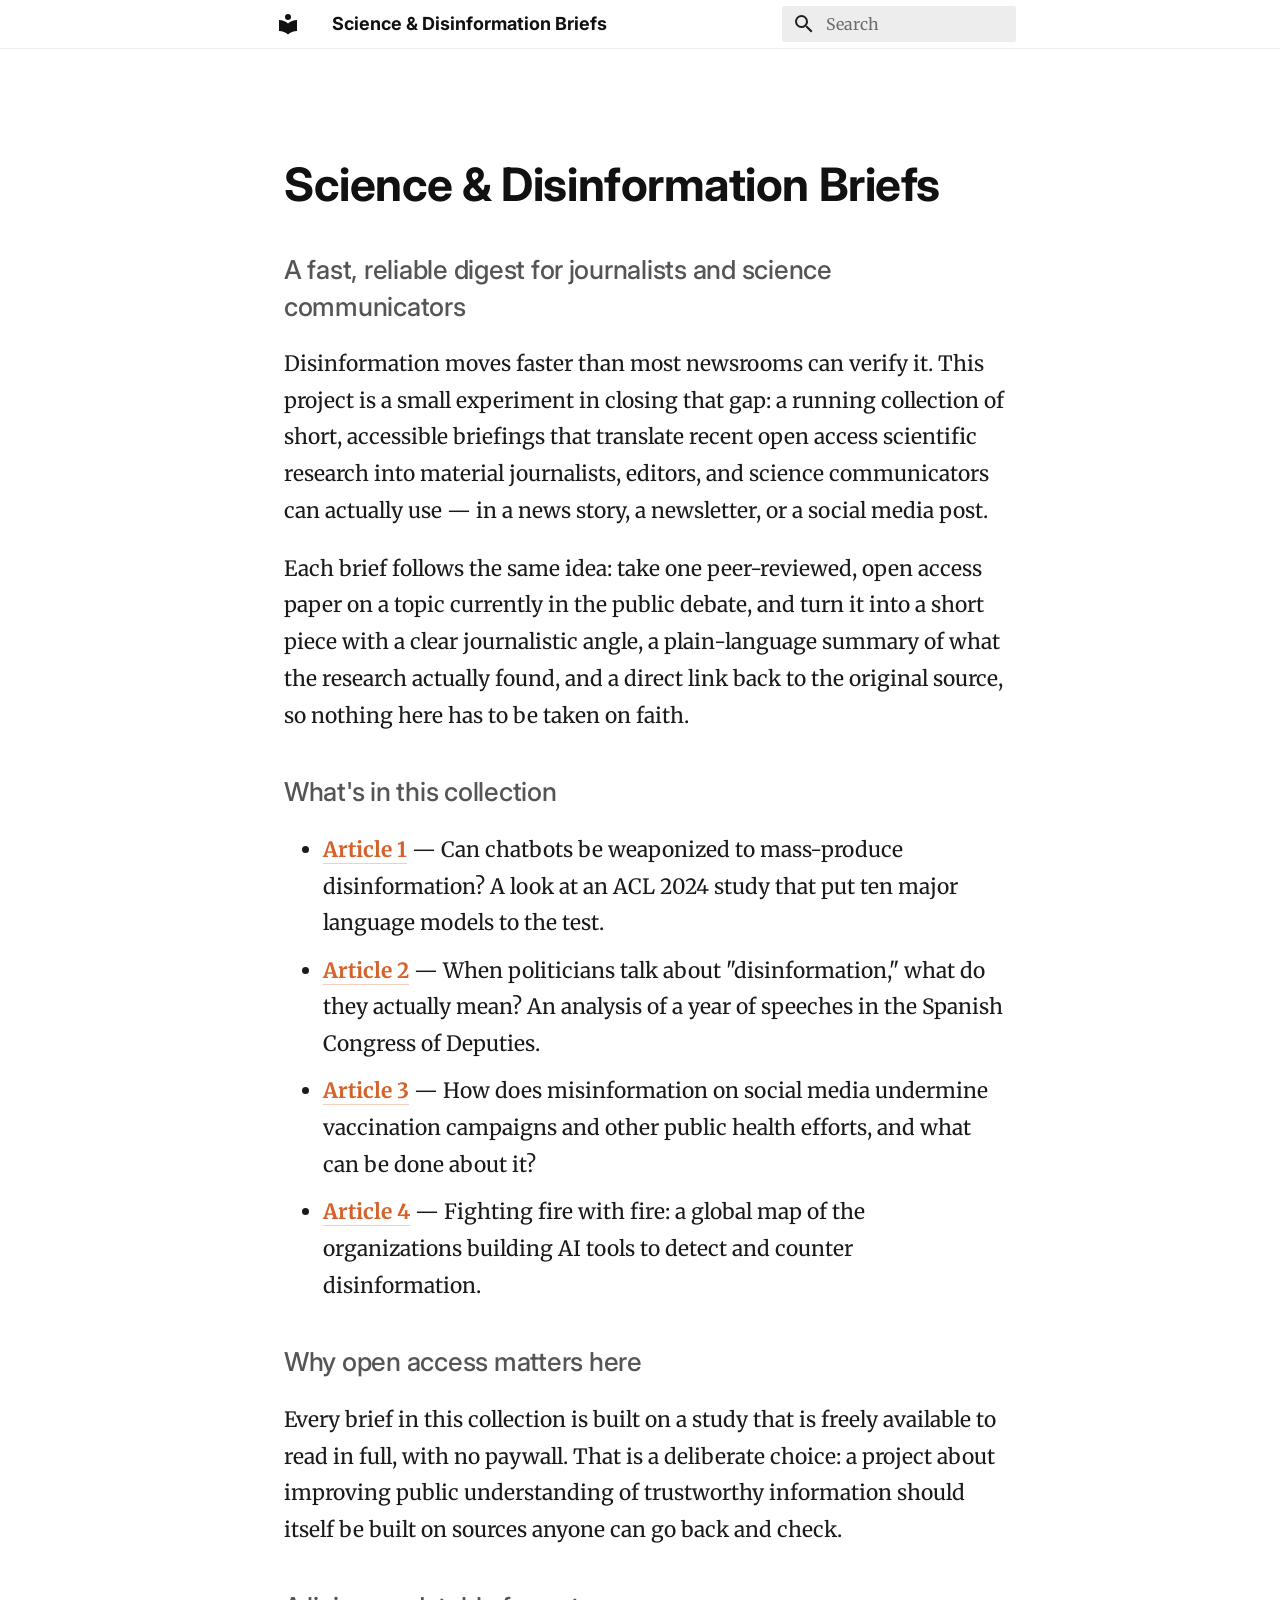
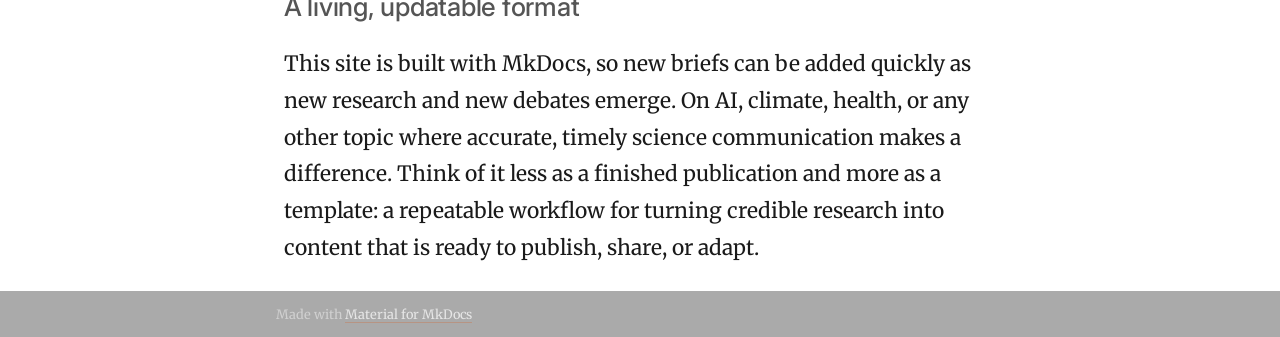
==== index.html @ df3f9911 "Deployed 6e0e4de with MkDocs version: 1.6.1" ====
<!doctype html>
<html lang="en" class="no-js">
  <head>
    
      <meta charset="utf-8">
      <meta name="viewport" content="width=device-width,initial-scale=1">
      
      
      
      
      
        <link rel="next" href="article1/">
      
      
        
      
      
      <link rel="icon" href="assets/images/favicon.png">
      <meta name="generator" content="mkdocs-1.6.1, mkdocs-material-9.7.6">
    
    
      
        <title>Science & Disinformation Briefs</title>
      
    
    
      <link rel="stylesheet" href="assets/stylesheets/main.484c7ddc.min.css">
      
        
        <link rel="stylesheet" href="assets/stylesheets/palette.ab4e12ef.min.css">
      
      


    
    
      
    
    
      
        
        
        <link rel="preconnect" href="https://fonts.gstatic.com" crossorigin>
        <link rel="stylesheet" href="https://fonts.googleapis.com/css?family=Merriweather:300,300i,400,400i,700,700i%7CRoboto+Mono:400,400i,700,700i&display=fallback">
        <style>:root{--md-text-font:"Merriweather";--md-code-font:"Roboto Mono"}</style>
      
    
    
      <link rel="stylesheet" href="css/substack.css">
    
    <script>__md_scope=new URL(".",location),__md_hash=e=>[...e].reduce(((e,_)=>(e<<5)-e+_.charCodeAt(0)),0),__md_get=(e,_=localStorage,t=__md_scope)=>JSON.parse(_.getItem(t.pathname+"."+e)),__md_set=(e,_,t=localStorage,a=__md_scope)=>{try{t.setItem(a.pathname+"."+e,JSON.stringify(_))}catch(e){}}</script>
    
      

    
    
  </head>
  
  
    
    
      
    
    
    
    
    <body dir="ltr" data-md-color-scheme="default" data-md-color-primary="white" data-md-color-accent="orange">
  
    
    <input class="md-toggle" data-md-toggle="drawer" type="checkbox" id="__drawer" autocomplete="off">
    <input class="md-toggle" data-md-toggle="search" type="checkbox" id="__search" autocomplete="off">
    <label class="md-overlay" for="__drawer"></label>
    <div data-md-component="skip">
      
        
        <a href="#science-disinformation-briefs" class="md-skip">
          Skip to content
        </a>
      
    </div>
    <div data-md-component="announce">
      
    </div>
    
    
      

  

<header class="md-header md-header--shadow" data-md-component="header">
  <nav class="md-header__inner md-grid" aria-label="Header">
    <a href="." title="Science &amp; Disinformation Briefs" class="md-header__button md-logo" aria-label="Science & Disinformation Briefs" data-md-component="logo">
      
  
  <svg xmlns="http://www.w3.org/2000/svg" viewBox="0 0 24 24"><path d="M12 8a3 3 0 0 0 3-3 3 3 0 0 0-3-3 3 3 0 0 0-3 3 3 3 0 0 0 3 3m0 3.54C9.64 9.35 6.5 8 3 8v11c3.5 0 6.64 1.35 9 3.54 2.36-2.19 5.5-3.54 9-3.54V8c-3.5 0-6.64 1.35-9 3.54"/></svg>

    </a>
    <label class="md-header__button md-icon" for="__drawer">
      
      <svg xmlns="http://www.w3.org/2000/svg" viewBox="0 0 24 24"><path d="M3 6h18v2H3zm0 5h18v2H3zm0 5h18v2H3z"/></svg>
    </label>
    <div class="md-header__title" data-md-component="header-title">
      <div class="md-header__ellipsis">
        <div class="md-header__topic">
          <span class="md-ellipsis">
            Science & Disinformation Briefs
          </span>
        </div>
        <div class="md-header__topic" data-md-component="header-topic">
          <span class="md-ellipsis">
            
              Home
            
          </span>
        </div>
      </div>
    </div>
    
      
        <form class="md-header__option" data-md-component="palette">
  
    
    
    
    <input class="md-option" data-md-color-media="" data-md-color-scheme="default" data-md-color-primary="white" data-md-color-accent="orange"  aria-hidden="true"  type="radio" name="__palette" id="__palette_0">
    
  
</form>
      
    
    
      <script>var palette=__md_get("__palette");if(palette&&palette.color){if("(prefers-color-scheme)"===palette.color.media){var media=matchMedia("(prefers-color-scheme: light)"),input=document.querySelector(media.matches?"[data-md-color-media='(prefers-color-scheme: light)']":"[data-md-color-media='(prefers-color-scheme: dark)']");palette.color.media=input.getAttribute("data-md-color-media"),palette.color.scheme=input.getAttribute("data-md-color-scheme"),palette.color.primary=input.getAttribute("data-md-color-primary"),palette.color.accent=input.getAttribute("data-md-color-accent")}for(var[key,value]of Object.entries(palette.color))document.body.setAttribute("data-md-color-"+key,value)}</script>
    
    
    
      
      
        <label class="md-header__button md-icon" for="__search">
          
          <svg xmlns="http://www.w3.org/2000/svg" viewBox="0 0 24 24"><path d="M9.5 3A6.5 6.5 0 0 1 16 9.5c0 1.61-.59 3.09-1.56 4.23l.27.27h.79l5 5-1.5 1.5-5-5v-.79l-.27-.27A6.52 6.52 0 0 1 9.5 16 6.5 6.5 0 0 1 3 9.5 6.5 6.5 0 0 1 9.5 3m0 2C7 5 5 7 5 9.5S7 14 9.5 14 14 12 14 9.5 12 5 9.5 5"/></svg>
        </label>
        <div class="md-search" data-md-component="search" role="dialog">
  <label class="md-search__overlay" for="__search"></label>
  <div class="md-search__inner" role="search">
    <form class="md-search__form" name="search">
      <input type="text" class="md-search__input" name="query" aria-label="Search" placeholder="Search" autocapitalize="off" autocorrect="off" autocomplete="off" spellcheck="false" data-md-component="search-query" required>
      <label class="md-search__icon md-icon" for="__search">
        
        <svg xmlns="http://www.w3.org/2000/svg" viewBox="0 0 24 24"><path d="M9.5 3A6.5 6.5 0 0 1 16 9.5c0 1.61-.59 3.09-1.56 4.23l.27.27h.79l5 5-1.5 1.5-5-5v-.79l-.27-.27A6.52 6.52 0 0 1 9.5 16 6.5 6.5 0 0 1 3 9.5 6.5 6.5 0 0 1 9.5 3m0 2C7 5 5 7 5 9.5S7 14 9.5 14 14 12 14 9.5 12 5 9.5 5"/></svg>
        
        <svg xmlns="http://www.w3.org/2000/svg" viewBox="0 0 24 24"><path d="M20 11v2H8l5.5 5.5-1.42 1.42L4.16 12l7.92-7.92L13.5 5.5 8 11z"/></svg>
      </label>
      <nav class="md-search__options" aria-label="Search">
        
        <button type="reset" class="md-search__icon md-icon" title="Clear" aria-label="Clear" tabindex="-1">
          
          <svg xmlns="http://www.w3.org/2000/svg" viewBox="0 0 24 24"><path d="M19 6.41 17.59 5 12 10.59 6.41 5 5 6.41 10.59 12 5 17.59 6.41 19 12 13.41 17.59 19 19 17.59 13.41 12z"/></svg>
        </button>
      </nav>
      
    </form>
    <div class="md-search__output">
      <div class="md-search__scrollwrap" tabindex="0" data-md-scrollfix>
        <div class="md-search-result" data-md-component="search-result">
          <div class="md-search-result__meta">
            Initializing search
          </div>
          <ol class="md-search-result__list" role="presentation"></ol>
        </div>
      </div>
    </div>
  </div>
</div>
      
    
    
  </nav>
  
</header>
    
    <div class="md-container" data-md-component="container">
      
      
        
          
        
      
      <main class="md-main" data-md-component="main">
        <div class="md-main__inner md-grid">
          
            
              
              <div class="md-sidebar md-sidebar--primary" data-md-component="sidebar" data-md-type="navigation" >
                <div class="md-sidebar__scrollwrap">
                  <div class="md-sidebar__inner">
                    



  

<nav class="md-nav md-nav--primary md-nav--integrated" aria-label="Navigation" data-md-level="0">
  <label class="md-nav__title" for="__drawer">
    <a href="." title="Science &amp; Disinformation Briefs" class="md-nav__button md-logo" aria-label="Science & Disinformation Briefs" data-md-component="logo">
      
  
  <svg xmlns="http://www.w3.org/2000/svg" viewBox="0 0 24 24"><path d="M12 8a3 3 0 0 0 3-3 3 3 0 0 0-3-3 3 3 0 0 0-3 3 3 3 0 0 0 3 3m0 3.54C9.64 9.35 6.5 8 3 8v11c3.5 0 6.64 1.35 9 3.54 2.36-2.19 5.5-3.54 9-3.54V8c-3.5 0-6.64 1.35-9 3.54"/></svg>

    </a>
    Science & Disinformation Briefs
  </label>
  
  <ul class="md-nav__list" data-md-scrollfix>
    
      
      
  
  
    
  
  
  
    <li class="md-nav__item md-nav__item--active">
      
      <input class="md-nav__toggle md-toggle" type="checkbox" id="__toc">
      
      
        
      
      
        <label class="md-nav__link md-nav__link--active" for="__toc">
          
  
  
  <span class="md-ellipsis">
    
  
    Home
  

    
  </span>
  
  

          <span class="md-nav__icon md-icon"></span>
        </label>
      
      <a href="." class="md-nav__link md-nav__link--active">
        
  
  
  <span class="md-ellipsis">
    
  
    Home
  

    
  </span>
  
  

      </a>
      
        

<nav class="md-nav md-nav--secondary" aria-label="Table of contents">
  
  
  
    
  
  
    <label class="md-nav__title" for="__toc">
      <span class="md-nav__icon md-icon"></span>
      Table of contents
    </label>
    <ul class="md-nav__list" data-md-component="toc" data-md-scrollfix>
      
        <li class="md-nav__item">
  <a href="#a-fast-reliable-digest-for-journalists-and-science-communicators" class="md-nav__link">
    <span class="md-ellipsis">
      
        A fast, reliable digest for journalists and science communicators
      
    </span>
  </a>
  
</li>
      
        <li class="md-nav__item">
  <a href="#whats-in-this-collection" class="md-nav__link">
    <span class="md-ellipsis">
      
        What's in this collection
      
    </span>
  </a>
  
</li>
      
        <li class="md-nav__item">
  <a href="#why-open-access-matters-here" class="md-nav__link">
    <span class="md-ellipsis">
      
        Why open access matters here
      
    </span>
  </a>
  
</li>
      
        <li class="md-nav__item">
  <a href="#a-living-updatable-format" class="md-nav__link">
    <span class="md-ellipsis">
      
        A living, updatable format
      
    </span>
  </a>
  
</li>
      
    </ul>
  
</nav>
      
    </li>
  

    
      
      
  
  
  
  
    <li class="md-nav__item">
      <a href="article1/" class="md-nav__link">
        
  
  
  <span class="md-ellipsis">
    
  
    Article 1
  

    
  </span>
  
  

      </a>
    </li>
  

    
      
      
  
  
  
  
    <li class="md-nav__item">
      <a href="article2/" class="md-nav__link">
        
  
  
  <span class="md-ellipsis">
    
  
    Article 2
  

    
  </span>
  
  

      </a>
    </li>
  

    
      
      
  
  
  
  
    <li class="md-nav__item">
      <a href="article3/" class="md-nav__link">
        
  
  
  <span class="md-ellipsis">
    
  
    Article 3
  

    
  </span>
  
  

      </a>
    </li>
  

    
      
      
  
  
  
  
    <li class="md-nav__item">
      <a href="article4/" class="md-nav__link">
        
  
  
  <span class="md-ellipsis">
    
  
    Article 4
  

    
  </span>
  
  

      </a>
    </li>
  

    
  </ul>
</nav>
                  </div>
                </div>
              </div>
            
            
          
          
            <div class="md-content" data-md-component="content">
              
              <article class="md-content__inner md-typeset">
                
                  



<h1 id="science-disinformation-briefs">Science &amp; Disinformation Briefs</h1>
<h2 id="a-fast-reliable-digest-for-journalists-and-science-communicators">A fast, reliable digest for journalists and science communicators</h2>
<p>Disinformation moves faster than most newsrooms can verify it. This project is a small experiment in closing that gap: a running collection of short, accessible briefings that translate recent open access scientific research into material journalists, editors, and science communicators can actually use — in a news story, a newsletter, or a social media post.</p>
<p>Each brief follows the same idea: take one peer-reviewed, open access paper on a topic currently in the public debate, and turn it into a short piece with a clear journalistic angle, a plain-language summary of what the research actually found, and a direct link back to the original source, so nothing here has to be taken on faith.</p>
<h2 id="whats-in-this-collection">What's in this collection</h2>
<ul>
<li><strong><a href="article1/">Article 1</a></strong> — Can chatbots be weaponized to mass-produce disinformation? A look at an ACL 2024 study that put ten major language models to the test.</li>
<li><strong><a href="article2/">Article 2</a></strong> — When politicians talk about "disinformation," what do they actually mean? An analysis of a year of speeches in the Spanish Congress of Deputies.</li>
<li><strong><a href="article3/">Article 3</a></strong> — How does misinformation on social media undermine vaccination campaigns and other public health efforts, and what can be done about it?</li>
<li><strong><a href="article4/">Article 4</a></strong> — Fighting fire with fire: a global map of the organizations building AI tools to detect and counter disinformation.</li>
</ul>
<h2 id="why-open-access-matters-here">Why open access matters here</h2>
<p>Every brief in this collection is built on a study that is freely available to read in full, with no paywall. That is a deliberate choice: a project about improving public understanding of trustworthy information should itself be built on sources anyone can go back and check.</p>
<h2 id="a-living-updatable-format">A living, updatable format</h2>
<p>This site is built with MkDocs, so new briefs can be added quickly as new research and new debates emerge. On AI, climate, health, or any other topic where accurate, timely science communication makes a difference. Think of it less as a finished publication and more as a template: a repeatable workflow for turning credible research into content that is ready to publish, share, or adapt.</p>












                
              </article>
            </div>
          
          
<script>var target=document.getElementById(location.hash.slice(1));target&&target.name&&(target.checked=target.name.startsWith("__tabbed_"))</script>
        </div>
        
      </main>
      
        <footer class="md-footer">
  
  <div class="md-footer-meta md-typeset">
    <div class="md-footer-meta__inner md-grid">
      <div class="md-copyright">
  
  
    Made with
    <a href="https://squidfunk.github.io/mkdocs-material/" target="_blank" rel="noopener">
      Material for MkDocs
    </a>
  
</div>
      
    </div>
  </div>
</footer>
      
    </div>
    <div class="md-dialog" data-md-component="dialog">
      <div class="md-dialog__inner md-typeset"></div>
    </div>
    
    
    
      
      
      <script id="__config" type="application/json">{"annotate": null, "base": ".", "features": ["navigation.sections", "toc.integrate", "content.code.copy"], "search": "assets/javascripts/workers/search.2c215733.min.js", "tags": null, "translations": {"clipboard.copied": "Copied to clipboard", "clipboard.copy": "Copy to clipboard", "search.result.more.one": "1 more on this page", "search.result.more.other": "# more on this page", "search.result.none": "No matching documents", "search.result.one": "1 matching document", "search.result.other": "# matching documents", "search.result.placeholder": "Type to start searching", "search.result.term.missing": "Missing", "select.version": "Select version"}, "version": null}</script>
    
    
      <script src="assets/javascripts/bundle.79ae519e.min.js"></script>
      
    
  </body>
</html>
---- assets/stylesheets/main.484c7ddc.min.css ----
@charset "UTF-8";html{-webkit-text-size-adjust:none;-moz-text-size-adjust:none;text-size-adjust:none;box-sizing:border-box}*,:after,:before{box-sizing:inherit}@media (prefers-reduced-motion){*,:after,:before{transition:none!important}}body{margin:0}a,button,input,label{-webkit-tap-highlight-color:transparent}a{color:inherit;text-decoration:none}hr{border:0;box-sizing:initial;display:block;height:.05rem;overflow:visible;padding:0}small{font-size:80%}sub,sup{line-height:1em}img{border-style:none}table{border-collapse:initial;border-spacing:0}td,th{font-weight:400;vertical-align:top}button{background:#0000;border:0;font-family:inherit;font-size:inherit;margin:0;padding:0}input{border:0;outline:none}:root{--md-primary-fg-color:#4051b5;--md-primary-fg-color--light:#5d6cc0;--md-primary-fg-color--dark:#303fa1;--md-primary-bg-color:#fff;--md-primary-bg-color--light:#ffffffb3;--md-accent-fg-color:#526cfe;--md-accent-fg-color--transparent:#526cfe1a;--md-accent-bg-color:#fff;--md-accent-bg-color--light:#ffffffb3}[data-md-color-scheme=default]{color-scheme:light}[data-md-color-scheme=default] img[src$="#gh-dark-mode-only"],[data-md-color-scheme=default] img[src$="#only-dark"]{display:none}:root,[data-md-color-scheme=default]{--md-hue:225deg;--md-default-fg-color:#000000de;--md-default-fg-color--light:#0000008a;--md-default-fg-color--lighter:#00000052;--md-default-fg-color--lightest:#00000012;--md-default-bg-color:#fff;--md-default-bg-color--light:#ffffffb3;--md-default-bg-color--lighter:#ffffff4d;--md-default-bg-color--lightest:#ffffff1f;--md-code-fg-color:#36464e;--md-code-bg-color:#f5f5f5;--md-code-bg-color--light:#f5f5f5b3;--md-code-bg-color--lighter:#f5f5f54d;--md-code-hl-color:#4287ff;--md-code-hl-color--light:#4287ff1a;--md-code-hl-number-color:#d52a2a;--md-code-hl-special-color:#db1457;--md-code-hl-function-color:#a846b9;--md-code-hl-constant-color:#6e59d9;--md-code-hl-keyword-color:#3f6ec6;--md-code-hl-string-color:#1c7d4d;--md-code-hl-name-color:var(--md-code-fg-color);--md-code-hl-operator-color:var(--md-default-fg-color--light);--md-code-hl-punctuation-color:var(--md-default-fg-color--light);--md-code-hl-comment-color:var(--md-default-fg-color--light);--md-code-hl-generic-color:var(--md-default-fg-color--light);--md-code-hl-variable-color:var(--md-default-fg-color--light);--md-typeset-color:var(--md-default-fg-color);--md-typeset-a-color:var(--md-primary-fg-color);--md-typeset-del-color:#f5503d26;--md-typeset-ins-color:#0bd57026;--md-typeset-kbd-color:#fafafa;--md-typeset-kbd-accent-color:#fff;--md-typeset-kbd-border-color:#b8b8b8;--md-typeset-mark-color:#ffff0080;--md-typeset-table-color:#0000001f;--md-typeset-table-color--light:rgba(0,0,0,.035);--md-admonition-fg-color:var(--md-default-fg-color);--md-admonition-bg-color:var(--md-default-bg-color);--md-warning-fg-color:#000000de;--md-warning-bg-color:#ff9;--md-footer-fg-color:#fff;--md-footer-fg-color--light:#ffffffb3;--md-footer-fg-color--lighter:#ffffff73;--md-footer-bg-color:#000000de;--md-footer-bg-color--dark:#00000052;--md-shadow-z1:0 0.2rem 0.5rem #0000000d,0 0 0.05rem #0000001a;--md-shadow-z2:0 0.2rem 0.5rem #0000001a,0 0 0.05rem #00000040;--md-shadow-z3:0 0.2rem 0.5rem #0003,0 0 0.05rem #00000059}.md-icon svg{fill:currentcolor;display:block;height:1.2rem;width:1.2rem}body{-webkit-font-smoothing:antialiased;-moz-osx-font-smoothing:grayscale;--md-text-font-family:var(--md-text-font,_),-apple-system,BlinkMacSystemFont,Helvetica,Arial,sans-serif;--md-code-font-family:var(--md-code-font,_),SFMono-Regular,Consolas,Menlo,monospace}aside,body,input{font-feature-settings:"kern","liga";color:var(--md-typeset-color);font-family:var(--md-text-font-family)}code,kbd,pre{font-feature-settings:"kern";font-family:var(--md-code-font-family)}:root{--md-typeset-table-sort-icon:url('data:image/svg+xml;charset=utf-8,<svg xmlns="http://www.w3.org/2000/svg" viewBox="0 0 24 24"><path d="m18 21-4-4h3V7h-3l4-4 4 4h-3v10h3M2 19v-2h10v2M2 13v-2h7v2M2 7V5h4v2z"/></svg>');--md-typeset-table-sort-icon--asc:url('data:image/svg+xml;charset=utf-8,<svg xmlns="http://www.w3.org/2000/svg" viewBox="0 0 24 24"><path d="M19 17h3l-4 4-4-4h3V3h2M2 17h10v2H2M6 5v2H2V5m0 6h7v2H2z"/></svg>');--md-typeset-table-sort-icon--desc:url('data:image/svg+xml;charset=utf-8,<svg xmlns="http://www.w3.org/2000/svg" viewBox="0 0 24 24"><path d="M19 7h3l-4-4-4 4h3v14h2M2 17h10v2H2M6 5v2H2V5m0 6h7v2H2z"/></svg>')}.md-typeset{-webkit-print-color-adjust:exact;color-adjust:exact;font-size:.8rem;line-height:1.6;overflow-wrap:break-word}@media print{.md-typeset{font-size:.68rem}}.md-typeset blockquote,.md-typeset dl,.md-typeset figure,.md-typeset ol,.md-typeset pre,.md-typeset ul{margin-bottom:1em;margin-top:1em}.md-typeset h1{color:var(--md-default-fg-color--light);font-size:2em;line-height:1.3;margin:0 0 1.25em}.md-typeset h1,.md-typeset h2{font-weight:300;letter-spacing:-.01em}.md-typeset h2{font-size:1.5625em;line-height:1.4;margin:1.6em 0 .64em}.md-typeset h3{font-size:1.25em;font-weight:400;letter-spacing:-.01em;line-height:1.5;margin:1.6em 0 .8em}.md-typeset h2+h3{margin-top:.8em}.md-typeset h4{font-weight:700;letter-spacing:-.01em;margin:1em 0}.md-typeset h5,.md-typeset h6{color:var(--md-default-fg-color--light);font-size:.8em;font-weight:700;letter-spacing:-.01em;margin:1.25em 0}.md-typeset h5{text-transform:uppercase}.md-typeset h5 code{text-transform:none}.md-typeset hr{border-bottom:.05rem solid var(--md-default-fg-color--lightest);display:flow-root;margin:1.5em 0}.md-typeset a{color:var(--md-typeset-a-color);word-break:break-word}.md-typeset a,.md-typeset a:before{transition:color 125ms}.md-typeset a:focus,.md-typeset a:hover{color:var(--md-accent-fg-color)}.md-typeset a:focus code,.md-typeset a:hover code{background-color:var(--md-accent-fg-color--transparent);color:var(--md-accent-fg-color)}.md-typeset a code{color:var(--md-typeset-a-color)}.md-typeset a.focus-visible{outline-color:var(--md-accent-fg-color);outline-offset:.2rem}.md-typeset code,.md-typeset kbd,.md-typeset pre{color:var(--md-code-fg-color);direction:ltr;font-variant-ligatures:none;transition:background-color 125ms}@media print{.md-typeset code,.md-typeset kbd,.md-typeset pre{white-space:pre-wrap}}.md-typeset code{background-color:var(--md-code-bg-color);border-radius:.1rem;-webkit-box-decoration-break:clone;box-decoration-break:clone;font-size:.85em;padding:0 .2941176471em;transition:color 125ms,background-color 125ms;word-break:break-word}.md-typeset code:not(.focus-visible){-webkit-tap-highlight-color:transparent;outline:none}.md-typeset pre{display:flow-root;line-height:1.4;position:relative}.md-typeset pre>code{-webkit-box-decoration-break:slice;box-decoration-break:slice;box-shadow:none;display:block;margin:0;outline-color:var(--md-accent-fg-color);overflow:auto;padding:.7720588235em 1.1764705882em;scrollbar-color:var(--md-default-fg-color--lighter) #0000;scrollbar-width:thin;touch-action:auto;word-break:normal}.md-typeset pre>code:hover{scrollbar-color:var(--md-accent-fg-color) #0000}.md-typeset pre>code::-webkit-scrollbar{height:.2rem;width:.2rem}.md-typeset pre>code::-webkit-scrollbar-thumb{background-color:var(--md-default-fg-color--lighter)}.md-typeset pre>code::-webkit-scrollbar-thumb:hover{background-color:var(--md-accent-fg-color)}.md-typeset kbd{background-color:var(--md-typeset-kbd-color);border-radius:.1rem;box-shadow:0 .1rem 0 .05rem var(--md-typeset-kbd-border-color),0 .1rem 0 var(--md-typeset-kbd-border-color),0 -.1rem .2rem var(--md-typeset-kbd-accent-color) inset;color:var(--md-default-fg-color);display:inline-block;font-size:.75em;padding:0 .6666666667em;vertical-align:text-top;word-break:break-word}.md-typeset mark{background-color:var(--md-typeset-mark-color);-webkit-box-decoration-break:clone;box-decoration-break:clone;color:inherit;word-break:break-word}.md-typeset abbr{cursor:help;text-decoration:none}.md-typeset [data-preview],.md-typeset abbr{border-bottom:.05rem dotted var(--md-default-fg-color--light)}.md-typeset small{opacity:.75}[dir=ltr] .md-typeset sub,[dir=ltr] .md-typeset sup{margin-left:.078125em}[dir=rtl] .md-typeset sub,[dir=rtl] .md-typeset sup{margin-right:.078125em}[dir=ltr] .md-typeset blockquote{padding-left:.6rem}[dir=rtl] .md-typeset blockquote{padding-right:.6rem}[dir=ltr] .md-typeset blockquote{border-left:.2rem solid var(--md-default-fg-color--lighter)}[dir=rtl] .md-typeset blockquote{border-right:.2rem solid var(--md-default-fg-color--lighter)}.md-typeset blockquote{color:var(--md-default-fg-color--light);margin-left:0;margin-right:0}.md-typeset ul{list-style-type:disc}.md-typeset ul[type]{list-style-type:revert-layer}[dir=ltr] .md-typeset ol,[dir=ltr] .md-typeset ul{margin-left:.625em}[dir=rtl] .md-typeset ol,[dir=rtl] .md-typeset ul{margin-right:.625em}.md-typeset ol,.md-typeset ul{padding:0}.md-typeset ol:not([hidden]),.md-typeset ul:not([hidden]){display:flow-root}.md-typeset ol ol,.md-typeset ul ol{list-style-type:lower-alpha}.md-typeset ol ol ol,.md-typeset ul ol ol{list-style-type:lower-roman}.md-typeset ol ol ol ol,.md-typeset ul ol ol ol{list-style-type:upper-alpha}.md-typeset ol ol ol ol ol,.md-typeset ul ol ol ol ol{list-style-type:upper-roman}.md-typeset ol[type],.md-typeset ul[type]{list-style-type:revert-layer}[dir=ltr] .md-typeset ol li,[dir=ltr] .md-typeset ul li{margin-left:1.25em}[dir=rtl] .md-typeset ol li,[dir=rtl] .md-typeset ul li{margin-right:1.25em}.md-typeset ol li,.md-typeset ul li{margin-bottom:.5em}.md-typeset ol li blockquote,.md-typeset ol li p,.md-typeset ul li blockquote,.md-typeset ul li p{margin:.5em 0}.md-typeset ol li:last-child,.md-typeset ul li:last-child{margin-bottom:0}[dir=ltr] .md-typeset ol li ol,[dir=ltr] .md-typeset ol li ul,[dir=ltr] .md-typeset ul li ol,[dir=ltr] .md-typeset ul li ul{margin-left:.625em}[dir=rtl] .md-typeset ol li ol,[dir=rtl] .md-typeset ol li ul,[dir=rtl] .md-typeset ul li ol,[dir=rtl] .md-typeset ul li ul{margin-right:.625em}.md-typeset ol li ol,.md-typeset ol li ul,.md-typeset ul li ol,.md-typeset ul li ul{margin-bottom:.5em;margin-top:.5em}[dir=ltr] .md-typeset dd{margin-left:1.875em}[dir=rtl] .md-typeset dd{margin-right:1.875em}.md-typeset dd{margin-bottom:1.5em;margin-top:1em}.md-typeset img,.md-typeset svg,.md-typeset video{height:auto;max-width:100%}.md-typeset img[align=left]{margin:1em 1em 1em 0}.md-typeset img[align=right]{margin:1em 0 1em 1em}.md-typeset img[align]:only-child{margin-top:0}.md-typeset figure{display:flow-root;margin:1em auto;max-width:100%;text-align:center;width:fit-content}.md-typeset figure img{display:block;margin:0 auto}.md-typeset figcaption{font-style:italic;margin:1em auto;max-width:24rem}.md-typeset iframe{max-width:100%}.md-typeset table:not([class]){background-color:var(--md-default-bg-color);border:.05rem solid var(--md-typeset-table-color);border-radius:.1rem;display:inline-block;font-size:.64rem;max-width:100%;overflow:auto;touch-action:auto}@media print{.md-typeset table:not([class]){display:table}}.md-typeset table:not([class])+*{margin-top:1.5em}.md-typeset table:not([class]) td>:first-child,.md-typeset table:not([class]) th>:first-child{margin-top:0}.md-typeset table:not([class]) td>:last-child,.md-typeset table:not([class]) th>:last-child{margin-bottom:0}.md-typeset table:not([class]) td:not([align]),.md-typeset table:not([class]) th:not([align]){text-align:left}[dir=rtl] .md-typeset table:not([class]) td:not([align]),[dir=rtl] .md-typeset table:not([class]) th:not([align]){text-align:right}.md-typeset table:not([class]) th{font-weight:700;min-width:5rem;padding:.9375em 1.25em;vertical-align:top}.md-typeset table:not([class]) td{border-top:.05rem solid var(--md-typeset-table-color);padding:.9375em 1.25em;vertical-align:top}.md-typeset table:not([class]) tbody tr{transition:background-color 125ms}.md-typeset table:not([class]) tbody tr:hover{background-color:var(--md-typeset-table-color--light);box-shadow:0 .05rem 0 var(--md-default-bg-color) inset}.md-typeset table:not([class]) a{word-break:normal}.md-typeset table th[role=columnheader]{cursor:pointer}[dir=ltr] .md-typeset table th[role=columnheader]:after{margin-left:.5em}[dir=rtl] .md-typeset table th[role=columnheader]:after{margin-right:.5em}.md-typeset table th[role=columnheader]:after{content:"";display:inline-block;height:1.2em;-webkit-mask-image:var(--md-typeset-table-sort-icon);mask-image:var(--md-typeset-table-sort-icon);-webkit-mask-repeat:no-repeat;mask-repeat:no-repeat;-webkit-mask-size:contain;mask-size:contain;transition:background-color 125ms;vertical-align:text-bottom;width:1.2em}.md-typeset table th[role=columnheader]:hover:after{background-color:var(--md-default-fg-color--lighter)}.md-typeset table th[role=columnheader][aria-sort=ascending]:after{background-color:var(--md-default-fg-color--light);-webkit-mask-image:var(--md-typeset-table-sort-icon--asc);mask-image:var(--md-typeset-table-sort-icon--asc)}.md-typeset table th[role=columnheader][aria-sort=descending]:after{background-color:var(--md-default-fg-color--light);-webkit-mask-image:var(--md-typeset-table-sort-icon--desc);mask-image:var(--md-typeset-table-sort-icon--desc)}.md-typeset__scrollwrap{margin:1em -.8rem;overflow-x:auto;touch-action:auto}.md-typeset__table{display:inline-block;margin-bottom:.5em;padding:0 .8rem}@media print{.md-typeset__table{display:block}}html .md-typeset__table table{display:table;margin:0;overflow:hidden;width:100%}@media screen and (max-width:44.984375em){.md-content__inner>pre{margin:1em -.8rem}.md-content__inner>pre code{border-radius:0}}.md-typeset .md-author{border-radius:100%;display:block;flex-shrink:0;height:1.6rem;overflow:hidden;position:relative;transition:color 125ms,transform 125ms;width:1.6rem}.md-typeset .md-author img{display:block}.md-typeset .md-author--more{background:var(--md-default-fg-color--lightest);color:var(--md-default-fg-color--lighter);font-size:.6rem;font-weight:700;line-height:1.6rem;text-align:center}.md-typeset .md-author--long{height:2.4rem;width:2.4rem}.md-typeset a.md-author{transform:scale(1)}.md-typeset a.md-author img{border-radius:100%;filter:grayscale(100%) opacity(75%);transition:filter 125ms}.md-typeset a.md-author:focus,.md-typeset a.md-author:hover{transform:scale(1.1);z-index:1}.md-typeset a.md-author:focus img,.md-typeset a.md-author:hover img{filter:grayscale(0)}.md-banner{background-color:var(--md-footer-bg-color);color:var(--md-footer-fg-color);overflow:auto}@media print{.md-banner{display:none}}.md-banner--warning{background-color:var(--md-warning-bg-color);color:var(--md-warning-fg-color)}.md-banner__inner{font-size:.7rem;margin:.6rem auto;padding:0 .8rem}[dir=ltr] .md-banner__button{float:right}[dir=rtl] .md-banner__button{float:left}.md-banner__button{color:inherit;cursor:pointer;transition:opacity .25s}.no-js .md-banner__button{display:none}.md-banner__button:hover{opacity:.7}html{font-size:125%;height:100%;overflow-x:hidden}@media screen and (min-width:100em){html{font-size:137.5%}}@media screen and (min-width:125em){html{font-size:150%}}body{background-color:var(--md-default-bg-color);display:flex;flex-direction:column;font-size:.5rem;min-height:100%;position:relative;width:100%}@media print{body{display:block}}@media screen and (max-width:59.984375em){body[data-md-scrolllock]{position:fixed}}.md-grid{margin-left:auto;margin-right:auto;max-width:61rem}.md-container{display:flex;flex-direction:column;flex-grow:1}@media print{.md-container{display:block}}.md-main{flex-grow:1}.md-main__inner{display:flex;height:100%;margin-top:1.5rem}.md-ellipsis{overflow:hidden;text-overflow:ellipsis}.md-toggle{display:none}.md-option{height:0;opacity:0;position:absolute;width:0}.md-option:checked+label:not([hidden]){display:block}.md-option.focus-visible+label{outline-color:var(--md-accent-fg-color);outline-style:auto}.md-skip{background-color:var(--md-default-fg-color);border-radius:.1rem;color:var(--md-default-bg-color);font-size:.64rem;margin:.5rem;opacity:0;outline-color:var(--md-accent-fg-color);padding:.3rem .5rem;position:fixed;transform:translateY(.4rem);z-index:-1}.md-skip:focus{opacity:1;transform:translateY(0);transition:transform .25s cubic-bezier(.4,0,.2,1),opacity 175ms 75ms;z-index:10}@page{margin:25mm}:root{--md-clipboard-icon:url('data:image/svg+xml;charset=utf-8,<svg xmlns="http://www.w3.org/2000/svg" viewBox="0 0 24 24"><path d="M19 21H8V7h11m0-2H8a2 2 0 0 0-2 2v14a2 2 0 0 0 2 2h11a2 2 0 0 0 2-2V7a2 2 0 0 0-2-2m-3-4H4a2 2 0 0 0-2 2v14h2V3h12z"/></svg>')}.md-clipboard{border-radius:.1rem;color:var(--md-default-fg-color--lightest);cursor:pointer;height:1.5em;outline-color:var(--md-accent-fg-color);outline-offset:.1rem;transition:color .25s;width:1.5em;z-index:1}@media print{.md-clipboard{display:none}}.md-clipboard:not(.focus-visible){-webkit-tap-highlight-color:transparent;outline:none}:hover>.md-clipboard{color:var(--md-default-fg-color--light)}.md-clipboard:focus,.md-clipboard:hover{color:var(--md-accent-fg-color)}.md-clipboard:after{background-color:currentcolor;content:"";display:block;height:1.125em;margin:0 auto;-webkit-mask-image:var(--md-clipboard-icon);mask-image:var(--md-clipboard-icon);-webkit-mask-position:center;mask-position:center;-webkit-mask-repeat:no-repeat;mask-repeat:no-repeat;-webkit-mask-size:contain;mask-size:contain;width:1.125em}.md-clipboard--inline{cursor:pointer}.md-clipboard--inline code{transition:color .25s,background-color .25s}.md-clipboard--inline:focus code,.md-clipboard--inline:hover code{background-color:var(--md-accent-fg-color--transparent);color:var(--md-accent-fg-color)}:root{--md-code-select-icon:url('data:image/svg+xml;charset=utf-8,<svg xmlns="http://www.w3.org/2000/svg" viewBox="0 0 24 24"><path d="M19 19h-4v2h4c1.1 0 2-.9 2-2v-4h-2m0-12h-4v2h4v4h2V5c0-1.1-.9-2-2-2M5 5h4V3H5c-1.1 0-2 .9-2 2v4h2m0 6H3v4c0 1.1.9 2 2 2h4v-2H5zm2-4h2v2H7zm4 0h2v2h-2zm4 0h2v2h-2zM7 7h2v2H7zm4 0h2v2h-2zm4 0h2v2h-2zm-8 8h2v2H7zm4 0h2v2h-2zm4 0h2v2h-2z"/></svg>');--md-code-copy-icon:url('data:image/svg+xml;charset=utf-8,<svg xmlns="http://www.w3.org/2000/svg" viewBox="0 0 24 24"><path d="M19 21H8V7h11m0-2H8a2 2 0 0 0-2 2v14a2 2 0 0 0 2 2h11a2 2 0 0 0 2-2V7a2 2 0 0 0-2-2m-3-4H4a2 2 0 0 0-2 2v14h2V3h12z"/></svg>')}.md-typeset .md-code__content{display:grid}.md-code__nav{background-color:var(--md-code-bg-color--lighter);border-radius:.1rem;display:flex;gap:.2rem;padding:.2rem;position:absolute;right:.25em;top:.25em;transition:background-color .25s;z-index:1}:hover>.md-code__nav{background-color:var(--md-code-bg-color--light)}.md-code__button{color:var(--md-default-fg-color--lightest);cursor:pointer;display:block;height:1.5em;outline-color:var(--md-accent-fg-color);outline-offset:.1rem;transition:color .25s;width:1.5em}:hover>*>.md-code__button{color:var(--md-default-fg-color--light)}.md-code__button.focus-visible,.md-code__button:hover{color:var(--md-accent-fg-color)}.md-code__button--active{color:var(--md-default-fg-color)!important}.md-code__button:after{background-color:currentcolor;content:"";display:block;height:1.125em;margin:0 auto;-webkit-mask-position:center;mask-position:center;-webkit-mask-repeat:no-repeat;mask-repeat:no-repeat;-webkit-mask-size:contain;mask-size:contain;width:1.125em}.md-code__button[data-md-type=select]:after{-webkit-mask-image:var(--md-code-select-icon);mask-image:var(--md-code-select-icon)}.md-code__button[data-md-type=copy]:after{-webkit-mask-image:var(--md-code-copy-icon);mask-image:var(--md-code-copy-icon)}@keyframes consent{0%{opacity:0;transform:translateY(100%)}to{opacity:1;transform:translateY(0)}}@keyframes overlay{0%{opacity:0}to{opacity:1}}.md-consent__overlay{animation:overlay .25s both;-webkit-backdrop-filter:blur(.1rem);backdrop-filter:blur(.1rem);background-color:#0000008a;height:100%;opacity:1;position:fixed;top:0;width:100%;z-index:5}.md-consent__inner{animation:consent .5s cubic-bezier(.1,.7,.1,1) both;background-color:var(--md-default-bg-color);border:0;border-radius:.1rem;bottom:0;box-shadow:0 0 .2rem #0000001a,0 .2rem .4rem #0003;max-height:100%;overflow:auto;padding:0;position:fixed;width:100%;z-index:5}.md-consent__form{padding:.8rem}.md-consent__settings{display:none;margin:1em 0}input:checked+.md-consent__settings{display:block}.md-consent__controls{margin-bottom:.8rem}.md-typeset .md-consent__controls .md-button{display:inline}@media screen and (max-width:44.984375em){.md-typeset .md-consent__controls .md-button{display:block;margin-top:.4rem;text-align:center;width:100%}}.md-consent label{cursor:pointer}.md-content{flex-grow:1;min-width:0}.md-content__inner{margin:0 .8rem 1.2rem;padding-top:.6rem}@media screen and (min-width:76.25em){[dir=ltr] .md-sidebar--primary:not([hidden])~.md-content>.md-content__inner{margin-left:1.2rem}[dir=ltr] .md-sidebar--secondary:not([hidden])~.md-content>.md-content__inner,[dir=rtl] .md-sidebar--primary:not([hidden])~.md-content>.md-content__inner{margin-right:1.2rem}[dir=rtl] .md-sidebar--secondary:not([hidden])~.md-content>.md-content__inner{margin-left:1.2rem}}.md-content__inner:before{content:"";display:block;height:.4rem}.md-content__inner>:last-child{margin-bottom:0}[dir=ltr] .md-content__button{float:right}[dir=rtl] .md-content__button{float:left}[dir=ltr] .md-content__button{margin-left:.4rem}[dir=rtl] .md-content__button{margin-right:.4rem}.md-content__button{margin:.4rem 0;padding:0}@media print{.md-content__button{display:none}}.md-typeset .md-content__button{color:var(--md-default-fg-color--lighter)}.md-content__button svg{display:inline;vertical-align:top}[dir=rtl] .md-content__button svg{transform:scaleX(-1)}[dir=ltr] .md-dialog{right:.8rem}[dir=rtl] .md-dialog{left:.8rem}.md-dialog{background-color:var(--md-default-fg-color);border-radius:.1rem;bottom:.8rem;box-shadow:var(--md-shadow-z3);min-width:11.1rem;opacity:0;padding:.4rem .6rem;pointer-events:none;position:fixed;transform:translateY(100%);transition:transform 0ms .4s,opacity .4s;z-index:4}@media print{.md-dialog{display:none}}.md-dialog--active{opacity:1;pointer-events:auto;transform:translateY(0);transition:transform .4s cubic-bezier(.075,.85,.175,1),opacity .4s}.md-dialog__inner{color:var(--md-default-bg-color);font-size:.7rem}.md-feedback{margin:2em 0 1em;text-align:center}.md-feedback fieldset{border:none;margin:0;padding:0}.md-feedback__title{font-weight:700;margin:1em auto}.md-feedback__inner{position:relative}.md-feedback__list{display:flex;flex-wrap:wrap;place-content:baseline center;position:relative}.md-feedback__list:hover .md-icon:not(:disabled){color:var(--md-default-fg-color--lighter)}:disabled .md-feedback__list{min-height:1.8rem}.md-feedback__icon{color:var(--md-default-fg-color--light);cursor:pointer;flex-shrink:0;margin:0 .1rem;transition:color 125ms}.md-feedback__icon:not(:disabled).md-icon:hover{color:var(--md-accent-fg-color)}.md-feedback__icon:disabled{color:var(--md-default-fg-color--lightest);pointer-events:none}.md-feedback__note{opacity:0;position:relative;transform:translateY(.4rem);transition:transform .4s cubic-bezier(.1,.7,.1,1),opacity .15s}.md-feedback__note>*{margin:0 auto;max-width:16rem}:disabled .md-feedback__note{opacity:1;transform:translateY(0)}@media print{.md-feedback{display:none}}.md-footer{background-color:var(--md-footer-bg-color);color:var(--md-footer-fg-color)}@media print{.md-footer{display:none}}.md-footer__inner{justify-content:space-between;overflow:auto;padding:.2rem}.md-footer__inner:not([hidden]){display:flex}.md-footer__link{align-items:end;display:flex;flex-grow:0.01;margin-bottom:.4rem;margin-top:1rem;max-width:100%;outline-color:var(--md-accent-fg-color);overflow:hidden;transition:opacity .25s}.md-footer__link:focus,.md-footer__link:hover{opacity:.7}[dir=rtl] .md-footer__link svg{transform:scaleX(-1)}@media screen and (max-width:44.984375em){.md-footer__link--prev{flex-shrink:0}.md-footer__link--prev .md-footer__title{display:none}}[dir=ltr] .md-footer__link--next{margin-left:auto}[dir=rtl] .md-footer__link--next{margin-right:auto}.md-footer__link--next{text-align:right}[dir=rtl] .md-footer__link--next{text-align:left}.md-footer__title{flex-grow:1;font-size:.9rem;margin-bottom:.7rem;max-width:calc(100% - 2.4rem);padding:0 1rem;white-space:nowrap}.md-footer__button{margin:.2rem;padding:.4rem}.md-footer__direction{font-size:.64rem;opacity:.7}.md-footer-meta{background-color:var(--md-footer-bg-color--dark)}.md-footer-meta__inner{display:flex;flex-wrap:wrap;justify-content:space-between;padding:.2rem}html .md-footer-meta.md-typeset a{color:var(--md-footer-fg-color--light)}html .md-footer-meta.md-typeset a:focus,html .md-footer-meta.md-typeset a:hover{color:var(--md-footer-fg-color)}.md-copyright{color:var(--md-footer-fg-color--lighter);font-size:.64rem;margin:auto .6rem;padding:.4rem 0;width:100%}@media screen and (min-width:45em){.md-copyright{width:auto}}.md-copyright__highlight{color:var(--md-footer-fg-color--light)}.md-social{display:inline-flex;gap:.2rem;margin:0 .4rem;padding:.2rem 0 .6rem}@media screen and (min-width:45em){.md-social{padding:.6rem 0}}.md-social__link{display:inline-block;height:1.6rem;text-align:center;width:1.6rem}.md-social__link:before{line-height:1.9}.md-social__link svg{fill:currentcolor;max-height:.8rem;vertical-align:-25%}.md-typeset .md-button{border:.1rem solid;border-radius:.1rem;color:var(--md-primary-fg-color);cursor:pointer;display:inline-block;font-weight:700;padding:.625em 2em;transition:color 125ms,background-color 125ms,border-color 125ms}.md-typeset .md-button--primary{background-color:var(--md-primary-fg-color);border-color:var(--md-primary-fg-color);color:var(--md-primary-bg-color)}.md-typeset .md-button:focus,.md-typeset .md-button:hover{background-color:var(--md-accent-fg-color);border-color:var(--md-accent-fg-color);color:var(--md-accent-bg-color)}[dir=ltr] .md-typeset .md-input{border-top-left-radius:.1rem}[dir=ltr] .md-typeset .md-input,[dir=rtl] .md-typeset .md-input{border-top-right-radius:.1rem}[dir=rtl] .md-typeset .md-input{border-top-left-radius:.1rem}.md-typeset .md-input{border-bottom:.1rem solid var(--md-default-fg-color--lighter);box-shadow:var(--md-shadow-z1);font-size:.8rem;height:1.8rem;padding:0 .6rem;transition:border .25s,box-shadow .25s}.md-typeset .md-input:focus,.md-typeset .md-input:hover{border-bottom-color:var(--md-accent-fg-color);box-shadow:var(--md-shadow-z2)}.md-typeset .md-input--stretch{width:100%}.md-header{background-color:var(--md-primary-fg-color);box-shadow:0 0 .2rem #0000,0 .2rem .4rem #0000;color:var(--md-primary-bg-color);display:block;left:0;position:sticky;right:0;top:0;z-index:4}@media print{.md-header{display:none}}.md-header[hidden]{transform:translateY(-100%);transition:transform .25s cubic-bezier(.8,0,.6,1),box-shadow .25s}.md-header--shadow{box-shadow:0 0 .2rem #0000001a,0 .2rem .4rem #0003;transition:transform .25s cubic-bezier(.1,.7,.1,1),box-shadow .25s}.md-header__inner{align-items:center;display:flex;padding:0 .2rem}.md-header__button{color:currentcolor;cursor:pointer;margin:.2rem;outline-color:var(--md-accent-fg-color);padding:.4rem;position:relative;transition:opacity .25s;vertical-align:middle;z-index:1}.md-header__button:hover{opacity:.7}.md-header__button:not([hidden]){display:inline-block}.md-header__button:not(.focus-visible){-webkit-tap-highlight-color:transparent;outline:none}.md-header__button.md-logo{margin:.2rem;padding:.4rem}@media screen and (max-width:76.234375em){.md-header__button.md-logo{display:none}}.md-header__button.md-logo img,.md-header__button.md-logo svg{fill:currentcolor;display:block;height:1.2rem;width:auto}@media screen and (min-width:60em){.md-header__button[for=__search]{display:none}}.no-js .md-header__button[for=__search]{display:none}[dir=rtl] .md-header__button[for=__search] svg{transform:scaleX(-1)}@media screen and (min-width:76.25em){.md-header__button[for=__drawer]{display:none}}.md-header__topic{display:flex;max-width:100%;position:absolute;transition:transform .4s cubic-bezier(.1,.7,.1,1),opacity .15s;white-space:nowrap}.md-header__topic+.md-header__topic{opacity:0;pointer-events:none;transform:translateX(1.25rem);transition:transform .4s cubic-bezier(1,.7,.1,.1),opacity .15s;z-index:-1}[dir=rtl] .md-header__topic+.md-header__topic{transform:translateX(-1.25rem)}.md-header__topic:first-child{font-weight:700}[dir=ltr] .md-header__title{margin-left:1rem;margin-right:.4rem}[dir=rtl] .md-header__title{margin-left:.4rem;margin-right:1rem}.md-header__title{flex-grow:1;font-size:.9rem;height:2.4rem;line-height:2.4rem}.md-header__title--active .md-header__topic{opacity:0;pointer-events:none;transform:translateX(-1.25rem);transition:transform .4s cubic-bezier(1,.7,.1,.1),opacity .15s;z-index:-1}[dir=rtl] .md-header__title--active .md-header__topic{transform:translateX(1.25rem)}.md-header__title--active .md-header__topic+.md-header__topic{opacity:1;pointer-events:auto;transform:translateX(0);transition:transform .4s cubic-bezier(.1,.7,.1,1),opacity .15s;z-index:0}.md-header__title>.md-header__ellipsis{height:100%;position:relative;width:100%}.md-header__option{display:flex;flex-shrink:0;max-width:100%;transition:max-width 0ms .25s,opacity .25s .25s;white-space:nowrap}[data-md-toggle=search]:checked~.md-header .md-header__option{max-width:0;opacity:0;transition:max-width 0ms,opacity 0ms}.md-header__option>input{bottom:0}.md-header__source{display:none}@media screen and (min-width:60em){[dir=ltr] .md-header__source{margin-left:1rem}[dir=rtl] .md-header__source{margin-right:1rem}.md-header__source{display:block;max-width:11.7rem;width:11.7rem}}@media screen and (min-width:76.25em){[dir=ltr] .md-header__source{margin-left:1.4rem}[dir=rtl] .md-header__source{margin-right:1.4rem}}.md-meta{color:var(--md-default-fg-color--light);font-size:.7rem;line-height:1.3}.md-meta__list{display:inline-flex;flex-wrap:wrap;list-style:none;margin:0;padding:0}.md-meta__item:not(:last-child):after{content:"·";margin-left:.2rem;margin-right:.2rem}.md-meta__link{color:var(--md-typeset-a-color)}.md-meta__link:focus,.md-meta__link:hover{color:var(--md-accent-fg-color)}.md-draft{background-color:#ff1744;border-radius:.125em;color:#fff;display:inline-block;font-weight:700;padding-left:.5714285714em;padding-right:.5714285714em}:root{--md-nav-icon--prev:url('data:image/svg+xml;charset=utf-8,<svg xmlns="http://www.w3.org/2000/svg" viewBox="0 0 24 24"><path d="M20 11v2H8l5.5 5.5-1.42 1.42L4.16 12l7.92-7.92L13.5 5.5 8 11z"/></svg>');--md-nav-icon--next:url('data:image/svg+xml;charset=utf-8,<svg xmlns="http://www.w3.org/2000/svg" viewBox="0 0 24 24"><path d="M8.59 16.58 13.17 12 8.59 7.41 10 6l6 6-6 6z"/></svg>');--md-toc-icon:url('data:image/svg+xml;charset=utf-8,<svg xmlns="http://www.w3.org/2000/svg" viewBox="0 0 24 24"><path d="M3 9h14V7H3zm0 4h14v-2H3zm0 4h14v-2H3zm16 0h2v-2h-2zm0-10v2h2V7zm0 6h2v-2h-2z"/></svg>')}.md-nav{font-size:.7rem;line-height:1.3}.md-nav__title{color:var(--md-default-fg-color--light);display:block;font-weight:700;overflow:hidden;padding:0 .6rem;text-overflow:ellipsis}.md-nav__title .md-nav__button{display:none}.md-nav__title .md-nav__button img{height:100%;width:auto}.md-nav__title .md-nav__button.md-logo img,.md-nav__title .md-nav__button.md-logo svg{fill:currentcolor;display:block;height:2.4rem;max-width:100%;object-fit:contain;width:auto}.md-nav__list{list-style:none;margin:0;padding:0}.md-nav__link{align-items:flex-start;display:flex;gap:.4rem;margin-top:.625em;scroll-snap-align:start;transition:color 125ms}.md-nav__link--passed,.md-nav__link--passed code{color:var(--md-default-fg-color--light)}.md-nav__item .md-nav__link--active,.md-nav__item .md-nav__link--active code{color:var(--md-typeset-a-color)}.md-nav__link .md-ellipsis{position:relative}.md-nav__link .md-ellipsis code{word-break:normal}[dir=ltr] .md-nav__link .md-icon:last-child{margin-left:auto}[dir=rtl] .md-nav__link .md-icon:last-child{margin-right:auto}.md-nav__link .md-typeset{font-size:.7rem;line-height:1.3}.md-nav__link svg{fill:currentcolor;flex-shrink:0;height:1.3em;position:relative}.md-nav__link[for]:focus,.md-nav__link[for]:hover,.md-nav__link[href]:focus,.md-nav__link[href]:hover{color:var(--md-accent-fg-color);cursor:pointer}.md-nav__link[for]:focus code,.md-nav__link[for]:hover code,.md-nav__link[href]:focus code,.md-nav__link[href]:hover code{background-color:var(--md-accent-fg-color--transparent);color:var(--md-accent-fg-color)}.md-nav__link.focus-visible{outline-color:var(--md-accent-fg-color);outline-offset:.2rem}.md-nav--primary .md-nav__link[for=__toc]{display:none}.md-nav--primary .md-nav__link[for=__toc] .md-icon:after{background-color:currentcolor;display:block;height:100%;-webkit-mask-image:var(--md-toc-icon);mask-image:var(--md-toc-icon);width:100%}.md-nav--primary .md-nav__link[for=__toc]~.md-nav{display:none}.md-nav__container>.md-nav__link{margin-top:0}.md-nav__container>.md-nav__link:first-child{flex-grow:1;min-width:0}.md-nav__icon{flex-shrink:0}.md-nav__source{display:none}@media screen and (max-width:76.234375em){.md-nav--primary,.md-nav--primary .md-nav{background-color:var(--md-default-bg-color);display:flex;flex-direction:column;height:100%;left:0;position:absolute;right:0;top:0;z-index:1}.md-nav--primary .md-nav__item,.md-nav--primary .md-nav__title{font-size:.8rem;line-height:1.5}.md-nav--primary .md-nav__title{background-color:var(--md-default-fg-color--lightest);color:var(--md-default-fg-color--light);cursor:pointer;height:5.6rem;line-height:2.4rem;padding:3rem .8rem .2rem;position:relative;white-space:nowrap}[dir=ltr] .md-nav--primary .md-nav__title .md-nav__icon{left:.4rem}[dir=rtl] .md-nav--primary .md-nav__title .md-nav__icon{right:.4rem}.md-nav--primary .md-nav__title .md-nav__icon{display:block;height:1.2rem;margin:.2rem;position:absolute;top:.4rem;width:1.2rem}.md-nav--primary .md-nav__title .md-nav__icon:after{background-color:currentcolor;content:"";display:block;height:100%;-webkit-mask-image:var(--md-nav-icon--prev);mask-image:var(--md-nav-icon--prev);-webkit-mask-position:center;mask-position:center;-webkit-mask-repeat:no-repeat;mask-repeat:no-repeat;-webkit-mask-size:contain;mask-size:contain;width:100%}.md-nav--primary .md-nav__title~.md-nav__list{background-color:var(--md-default-bg-color);box-shadow:0 .05rem 0 var(--md-default-fg-color--lightest) inset;overflow-y:auto;scroll-snap-type:y mandatory;touch-action:pan-y}.md-nav--primary .md-nav__title~.md-nav__list>:first-child{border-top:0}.md-nav--primary .md-nav__title[for=__drawer]{background-color:var(--md-primary-fg-color);color:var(--md-primary-bg-color);font-weight:700}.md-nav--primary .md-nav__title .md-logo{display:block;left:.2rem;margin:.2rem;padding:.4rem;position:absolute;right:.2rem;top:.2rem}.md-nav--primary .md-nav__list{flex:1}.md-nav--primary .md-nav__item{border-top:.05rem solid var(--md-default-fg-color--lightest)}.md-nav--primary .md-nav__item--active>.md-nav__link{color:var(--md-typeset-a-color)}.md-nav--primary .md-nav__item--active>.md-nav__link:focus,.md-nav--primary .md-nav__item--active>.md-nav__link:hover{color:var(--md-accent-fg-color)}.md-nav--primary .md-nav__link{margin-top:0;padding:.6rem .8rem}.md-nav--primary .md-nav__link svg{margin-top:.1em}.md-nav--primary .md-nav__link>.md-nav__link{padding:0}[dir=ltr] .md-nav--primary .md-nav__link .md-nav__icon{margin-right:-.2rem}[dir=rtl] .md-nav--primary .md-nav__link .md-nav__icon{margin-left:-.2rem}.md-nav--primary .md-nav__link .md-nav__icon{font-size:1.2rem;height:1.2rem;width:1.2rem}.md-nav--primary .md-nav__link .md-nav__icon:after{background-color:currentcolor;content:"";display:block;height:100%;-webkit-mask-image:var(--md-nav-icon--next);mask-image:var(--md-nav-icon--next);-webkit-mask-position:center;mask-position:center;-webkit-mask-repeat:no-repeat;mask-repeat:no-repeat;-webkit-mask-size:contain;mask-size:contain;width:100%}[dir=rtl] .md-nav--primary .md-nav__icon:after{transform:scale(-1)}.md-nav--primary .md-nav--secondary .md-nav{background-color:initial;position:static}[dir=ltr] .md-nav--primary .md-nav--secondary .md-nav .md-nav__link{padding-left:1.4rem}[dir=rtl] .md-nav--primary .md-nav--secondary .md-nav .md-nav__link{padding-right:1.4rem}[dir=ltr] .md-nav--primary .md-nav--secondary .md-nav .md-nav .md-nav__link{padding-left:2rem}[dir=rtl] .md-nav--primary .md-nav--secondary .md-nav .md-nav .md-nav__link{padding-right:2rem}[dir=ltr] .md-nav--primary .md-nav--secondary .md-nav .md-nav .md-nav .md-nav__link{padding-left:2.6rem}[dir=rtl] .md-nav--primary .md-nav--secondary .md-nav .md-nav .md-nav .md-nav__link{padding-right:2.6rem}[dir=ltr] .md-nav--primary .md-nav--secondary .md-nav .md-nav .md-nav .md-nav .md-nav__link{padding-left:3.2rem}[dir=rtl] .md-nav--primary .md-nav--secondary .md-nav .md-nav .md-nav .md-nav .md-nav__link{padding-right:3.2rem}.md-nav--secondary{background-color:initial}.md-nav__toggle~.md-nav{display:flex;opacity:0;transform:translateX(100%);transition:transform .25s cubic-bezier(.8,0,.6,1),opacity 125ms 50ms}[dir=rtl] .md-nav__toggle~.md-nav{transform:translateX(-100%)}.md-nav__toggle:checked~.md-nav{opacity:1;transform:translateX(0);transition:transform .25s cubic-bezier(.4,0,.2,1),opacity 125ms 125ms}.md-nav__toggle:checked~.md-nav>.md-nav__list{backface-visibility:hidden}}@media screen and (max-width:59.984375em){.md-nav--primary .md-nav__link[for=__toc]{display:flex}.md-nav--primary .md-nav__link[for=__toc] .md-icon:after{content:""}.md-nav--primary .md-nav__link[for=__toc]+.md-nav__link{display:none}.md-nav--primary .md-nav__link[for=__toc]~.md-nav{display:flex}.md-nav__source{background-color:var(--md-primary-fg-color--dark);color:var(--md-primary-bg-color);display:block;padding:0 .2rem}}@media screen and (min-width:60em) and (max-width:76.234375em){.md-nav--integrated .md-nav__link[for=__toc]{display:flex}.md-nav--integrated .md-nav__link[for=__toc] .md-icon:after{content:""}.md-nav--integrated .md-nav__link[for=__toc]+.md-nav__link{display:none}.md-nav--integrated .md-nav__link[for=__toc]~.md-nav{display:flex}}@media screen and (min-width:60em){.md-nav{margin-bottom:-.4rem}.md-nav--secondary .md-nav__title{background:var(--md-default-bg-color);box-shadow:0 0 .4rem .4rem var(--md-default-bg-color);position:sticky;top:0;z-index:1}.md-nav--secondary .md-nav__title[for=__toc]{scroll-snap-align:start}.md-nav--secondary .md-nav__title .md-nav__icon{display:none}[dir=ltr] .md-nav--secondary .md-nav__list{padding-left:.6rem}[dir=rtl] .md-nav--secondary .md-nav__list{padding-right:.6rem}.md-nav--secondary .md-nav__list{padding-bottom:.4rem}[dir=ltr] .md-nav--secondary .md-nav__item>.md-nav__link{margin-right:.4rem}[dir=rtl] .md-nav--secondary .md-nav__item>.md-nav__link{margin-left:.4rem}}@media screen and (min-width:76.25em){.md-nav{margin-bottom:-.4rem;transition:max-height .25s cubic-bezier(.86,0,.07,1)}.md-nav--primary .md-nav__title{background:var(--md-default-bg-color);box-shadow:0 0 .4rem .4rem var(--md-default-bg-color);position:sticky;top:0;z-index:1}.md-nav--primary .md-nav__title[for=__drawer]{scroll-snap-align:start}.md-nav--primary .md-nav__title .md-nav__icon{display:none}[dir=ltr] .md-nav--primary .md-nav__list{padding-left:.6rem}[dir=rtl] .md-nav--primary .md-nav__list{padding-right:.6rem}.md-nav--primary .md-nav__list{padding-bottom:.4rem}[dir=ltr] .md-nav--primary .md-nav__item>.md-nav__link{margin-right:.4rem}[dir=rtl] .md-nav--primary .md-nav__item>.md-nav__link{margin-left:.4rem}.md-nav__toggle~.md-nav{display:grid;grid-template-rows:minmax(.4rem,0fr);opacity:0;transition:grid-template-rows .25s cubic-bezier(.86,0,.07,1),opacity .25s,visibility 0ms .25s;visibility:collapse}.md-nav__toggle~.md-nav>.md-nav__list{overflow:hidden}.md-nav__toggle.md-toggle--indeterminate~.md-nav,.md-nav__toggle:checked~.md-nav{grid-template-rows:minmax(.4rem,1fr);opacity:1;transition:grid-template-rows .25s cubic-bezier(.86,0,.07,1),opacity .15s .1s,visibility 0ms;visibility:visible}.md-nav__toggle.md-toggle--indeterminate~.md-nav{transition:none}.md-nav__item--nested>.md-nav>.md-nav__title{display:none}.md-nav__item--section{display:block;margin:1.25em 0}.md-nav__item--section:last-child{margin-bottom:0}.md-nav__item--section>.md-nav__link{font-weight:700}.md-nav__item--section>.md-nav__link[for]{color:var(--md-default-fg-color--light)}.md-nav__item--section>.md-nav__link:not(.md-nav__container){pointer-events:none}.md-nav__item--section>.md-nav__link .md-icon,.md-nav__item--section>.md-nav__link>[for]{display:none}[dir=ltr] .md-nav__item--section>.md-nav{margin-left:-.6rem}[dir=rtl] .md-nav__item--section>.md-nav{margin-right:-.6rem}.md-nav__item--section>.md-nav{display:block;opacity:1;visibility:visible}.md-nav__item--section>.md-nav>.md-nav__list>.md-nav__item{padding:0}.md-nav__icon{border-radius:100%;height:.9rem;transition:background-color .25s;width:.9rem}.md-nav__icon:hover{background-color:var(--md-accent-fg-color--transparent)}.md-nav__icon:after{background-color:currentcolor;border-radius:100%;content:"";display:inline-block;height:100%;-webkit-mask-image:var(--md-nav-icon--next);mask-image:var(--md-nav-icon--next);-webkit-mask-position:center;mask-position:center;-webkit-mask-repeat:no-repeat;mask-repeat:no-repeat;-webkit-mask-size:contain;mask-size:contain;transition:transform .25s;vertical-align:-.1rem;width:100%}[dir=rtl] .md-nav__icon:after{transform:rotate(180deg)}.md-nav__item--nested .md-nav__toggle:checked~.md-nav__link .md-nav__icon:after,.md-nav__item--nested .md-toggle--indeterminate~.md-nav__link .md-nav__icon:after{transform:rotate(90deg)}.md-nav--lifted>.md-nav__list>.md-nav__item,.md-nav--lifted>.md-nav__title{display:none}.md-nav--lifted>.md-nav__list>.md-nav__item--active{display:block}.md-nav--lifted>.md-nav__list>.md-nav__item--active>.md-nav__link{background:var(--md-default-bg-color);box-shadow:0 0 .4rem .4rem var(--md-default-bg-color);margin-top:0;position:sticky;top:0;z-index:1}.md-nav--lifted>.md-nav__list>.md-nav__item--active>.md-nav__link:not(.md-nav__container){pointer-events:none}.md-nav--lifted>.md-nav__list>.md-nav__item--active.md-nav__item--section{margin:0}[dir=ltr] .md-nav--lifted>.md-nav__list>.md-nav__item>.md-nav:not(.md-nav--secondary){margin-left:-.6rem}[dir=rtl] .md-nav--lifted>.md-nav__list>.md-nav__item>.md-nav:not(.md-nav--secondary){margin-right:-.6rem}.md-nav--lifted>.md-nav__list>.md-nav__item>[for]{color:var(--md-default-fg-color--light)}.md-nav--lifted .md-nav[data-md-level="1"]{grid-template-rows:minmax(.4rem,1fr);opacity:1;visibility:visible}[dir=ltr] .md-nav--integrated>.md-nav__list>.md-nav__item--active .md-nav--secondary{border-left:.05rem solid var(--md-primary-fg-color)}[dir=rtl] .md-nav--integrated>.md-nav__list>.md-nav__item--active .md-nav--secondary{border-right:.05rem solid var(--md-primary-fg-color)}.md-nav--integrated>.md-nav__list>.md-nav__item--active .md-nav--secondary{display:block;margin-bottom:1.25em;opacity:1;visibility:visible}.md-nav--integrated>.md-nav__list>.md-nav__item--active .md-nav--secondary>.md-nav__list{overflow:visible;padding-bottom:0}.md-nav--integrated>.md-nav__list>.md-nav__item--active .md-nav--secondary>.md-nav__title{display:none}}.md-pagination{font-size:.8rem;font-weight:700;gap:.4rem}.md-pagination,.md-pagination>*{align-items:center;display:flex;justify-content:center}.md-pagination>*{border-radius:.2rem;height:1.8rem;min-width:1.8rem;text-align:center}.md-pagination__current{background-color:var(--md-default-fg-color--lightest);color:var(--md-default-fg-color--light)}.md-pagination__link{transition:color 125ms,background-color 125ms}.md-pagination__link:focus,.md-pagination__link:hover{background-color:var(--md-accent-fg-color--transparent);color:var(--md-accent-fg-color)}.md-pagination__link:focus svg,.md-pagination__link:hover svg{color:var(--md-accent-fg-color)}.md-pagination__link.focus-visible{outline-color:var(--md-accent-fg-color);outline-offset:.2rem}.md-pagination__link svg{fill:currentcolor;color:var(--md-default-fg-color--lighter);display:block;max-height:100%;width:1.2rem}:root{--md-path-icon:url('data:image/svg+xml;charset=utf-8,<svg xmlns="http://www.w3.org/2000/svg" viewBox="0 0 24 24"><path d="M8.59 16.58 13.17 12 8.59 7.41 10 6l6 6-6 6z"/></svg>')}.md-path{font-size:.7rem;margin:0 .8rem;overflow:auto;padding-top:1.2rem}.md-path:not([hidden]){display:block}@media screen and (min-width:76.25em){.md-path{margin:0 1.2rem}}.md-path__list{align-items:center;display:flex;gap:.2rem;list-style:none;margin:0;padding:0}.md-path__item:not(:first-child){display:inline-flex;gap:.2rem;white-space:nowrap}.md-path__item:not(:first-child):before{background-color:var(--md-default-fg-color--lighter);content:"";display:inline;height:.8rem;-webkit-mask-image:var(--md-path-icon);mask-image:var(--md-path-icon);width:.8rem}.md-path__link{align-items:center;color:var(--md-default-fg-color--light);display:flex}.md-path__link:focus,.md-path__link:hover{color:var(--md-accent-fg-color)}:root{--md-post-pin-icon:url('data:image/svg+xml;charset=utf-8,<svg xmlns="http://www.w3.org/2000/svg" viewBox="0 0 24 24"><path d="M16 12V4h1V2H7v2h1v8l-2 2v2h5.2v6h1.6v-6H18v-2z"/></svg>')}.md-post__back{border-bottom:.05rem solid var(--md-default-fg-color--lightest);margin-bottom:1.2rem;padding-bottom:1.2rem}@media screen and (max-width:76.234375em){.md-post__back{display:none}}[dir=rtl] .md-post__back svg{transform:scaleX(-1)}.md-post__authors{display:flex;flex-direction:column;gap:.6rem;margin:0 .6rem 1.2rem}.md-post .md-post__meta a{transition:color 125ms}.md-post .md-post__meta a:focus,.md-post .md-post__meta a:hover{color:var(--md-accent-fg-color)}.md-post__title{color:var(--md-default-fg-color--light);font-weight:700}.md-post--excerpt{margin-bottom:3.2rem}.md-post--excerpt .md-post__header{align-items:center;display:flex;gap:.6rem;min-height:1.6rem}.md-post--excerpt .md-post__authors{align-items:center;display:inline-flex;flex-direction:row;gap:.2rem;margin:0;min-height:2.4rem}[dir=ltr] .md-post--excerpt .md-post__meta .md-meta__list{margin-right:.4rem}[dir=rtl] .md-post--excerpt .md-post__meta .md-meta__list{margin-left:.4rem}.md-post--excerpt .md-post__content>:first-child{--md-scroll-margin:6rem;margin-top:0}.md-post>.md-nav--secondary{margin:1em 0}.md-pin{background:var(--md-default-fg-color--lightest);border-radius:1rem;margin-top:-.05rem;padding:.2rem}.md-pin:after{background-color:currentcolor;content:"";display:block;height:.6rem;margin:0 auto;-webkit-mask-image:var(--md-post-pin-icon);mask-image:var(--md-post-pin-icon);-webkit-mask-position:center;mask-position:center;-webkit-mask-repeat:no-repeat;mask-repeat:no-repeat;-webkit-mask-size:contain;mask-size:contain;width:.6rem}.md-profile{align-items:center;display:flex;font-size:.7rem;gap:.6rem;line-height:1.4;width:100%}.md-profile__description{flex-grow:1}.md-content--post{display:flex}@media screen and (max-width:76.234375em){.md-content--post{flex-flow:column-reverse}}.md-content--post>.md-content__inner{flex-grow:1;min-width:0}@media screen and (min-width:76.25em){[dir=ltr] .md-content--post>.md-content__inner{margin-left:1.2rem}[dir=rtl] .md-content--post>.md-content__inner{margin-right:1.2rem}}@media screen and (max-width:76.234375em){.md-sidebar.md-sidebar--post{padding:0;position:static;width:100%}.md-sidebar.md-sidebar--post .md-sidebar__scrollwrap{overflow:visible}.md-sidebar.md-sidebar--post .md-sidebar__inner{padding:0}.md-sidebar.md-sidebar--post .md-post__meta{margin-left:.6rem;margin-right:.6rem}.md-sidebar.md-sidebar--post .md-nav__item{border:none;display:inline}.md-sidebar.md-sidebar--post .md-nav__list{display:inline-flex;flex-wrap:wrap;gap:.6rem;padding-bottom:.6rem;padding-top:.6rem}.md-sidebar.md-sidebar--post .md-nav__link{padding:0}.md-sidebar.md-sidebar--post .md-nav{height:auto;margin-bottom:0;position:static}}:root{--md-progress-value:0;--md-progress-delay:400ms}.md-progress{background:var(--md-primary-bg-color);height:.075rem;opacity:min(clamp(0,var(--md-progress-value),1),clamp(0,100 - var(--md-progress-value),1));position:fixed;top:0;transform:scaleX(calc(var(--md-progress-value)*1%));transform-origin:left;transition:transform .5s cubic-bezier(.19,1,.22,1),opacity .25s var(--md-progress-delay);width:100%;z-index:4}:root{--md-search-result-icon:url('data:image/svg+xml;charset=utf-8,<svg xmlns="http://www.w3.org/2000/svg" viewBox="0 0 24 24"><path d="M14 2H6a2 2 0 0 0-2 2v16a2 2 0 0 0 2 2h7c-.41-.25-.8-.56-1.14-.9-.33-.33-.61-.7-.86-1.1H6V4h7v5h5v1.18c.71.16 1.39.43 2 .82V8zm6.31 16.9c1.33-2.11.69-4.9-1.4-6.22-2.11-1.33-4.91-.68-6.22 1.4-1.34 2.11-.69 4.89 1.4 6.22 1.46.93 3.32.93 4.79.02L22 23.39 23.39 22zm-3.81.1a2.5 2.5 0 0 1-2.5-2.5 2.5 2.5 0 0 1 2.5-2.5 2.5 2.5 0 0 1 2.5 2.5 2.5 2.5 0 0 1-2.5 2.5"/></svg>')}.md-search{position:relative}@media screen and (min-width:60em){.md-search{padding:.2rem 0}}.no-js .md-search{display:none}.md-search__overlay{opacity:0;z-index:1}@media screen and (max-width:59.984375em){[dir=ltr] .md-search__overlay{left:-2.2rem}[dir=rtl] .md-search__overlay{right:-2.2rem}.md-search__overlay{background-color:var(--md-default-bg-color);border-radius:1rem;height:2rem;overflow:hidden;pointer-events:none;position:absolute;top:-1rem;transform-origin:center;transition:transform .3s .1s,opacity .2s .2s;width:2rem}[data-md-toggle=search]:checked~.md-header .md-search__overlay{opacity:1;transition:transform .4s,opacity .1s}}@media screen and (min-width:60em){[dir=ltr] .md-search__overlay{left:0}[dir=rtl] .md-search__overlay{right:0}.md-search__overlay{background-color:#0000008a;cursor:pointer;height:0;position:fixed;top:0;transition:width 0ms .25s,height 0ms .25s,opacity .25s;width:0}[data-md-toggle=search]:checked~.md-header .md-search__overlay{height:200vh;opacity:1;transition:width 0ms,height 0ms,opacity .25s;width:100%}}@media screen and (max-width:29.984375em){[data-md-toggle=search]:checked~.md-header .md-search__overlay{transform:scale(45)}}@media screen and (min-width:30em) and (max-width:44.984375em){[data-md-toggle=search]:checked~.md-header .md-search__overlay{transform:scale(60)}}@media screen and (min-width:45em) and (max-width:59.984375em){[data-md-toggle=search]:checked~.md-header .md-search__overlay{transform:scale(75)}}.md-search__inner{backface-visibility:hidden}@media screen and (max-width:59.984375em){[dir=ltr] .md-search__inner{left:0}[dir=rtl] .md-search__inner{right:0}.md-search__inner{height:0;opacity:0;overflow:hidden;position:fixed;top:0;transform:translateX(5%);transition:width 0ms .3s,height 0ms .3s,transform .15s cubic-bezier(.4,0,.2,1) .15s,opacity .15s .15s;width:0;z-index:2}[dir=rtl] .md-search__inner{transform:translateX(-5%)}[data-md-toggle=search]:checked~.md-header .md-search__inner{height:100%;opacity:1;transform:translateX(0);transition:width 0ms 0ms,height 0ms 0ms,transform .15s cubic-bezier(.1,.7,.1,1) .15s,opacity .15s .15s;width:100%}}@media screen and (min-width:60em){[dir=ltr] .md-search__inner{float:right}[dir=rtl] .md-search__inner{float:left}.md-search__inner{padding:.1rem 0;position:relative;transition:width .25s cubic-bezier(.1,.7,.1,1);width:11.7rem}}@media screen and (min-width:60em) and (max-width:76.234375em){[data-md-toggle=search]:checked~.md-header .md-search__inner{width:23.4rem}}@media screen and (min-width:76.25em){[data-md-toggle=search]:checked~.md-header .md-search__inner{width:34.4rem}}.md-search__form{background-color:var(--md-default-bg-color);box-shadow:0 0 .6rem #0000;height:2.4rem;position:relative;transition:color .25s,background-color .25s;z-index:2}@media screen and (min-width:60em){.md-search__form{background-color:#00000042;border-radius:.1rem;height:1.8rem}.md-search__form:hover{background-color:#ffffff1f}}[data-md-toggle=search]:checked~.md-header .md-search__form{background-color:var(--md-default-bg-color);border-radius:.1rem .1rem 0 0;box-shadow:0 0 .6rem #00000012;color:var(--md-default-fg-color)}[dir=ltr] .md-search__input{padding-left:3.6rem;padding-right:2.2rem}[dir=rtl] .md-search__input{padding-left:2.2rem;padding-right:3.6rem}.md-search__input{background:#0000;font-size:.9rem;height:100%;position:relative;text-overflow:ellipsis;width:100%;z-index:2}.md-search__input::placeholder{transition:color .25s}.md-search__input::placeholder,.md-search__input~.md-search__icon{color:var(--md-default-fg-color--light)}.md-search__input::-ms-clear{display:none}@media screen and (max-width:59.984375em){.md-search__input{font-size:.9rem;height:2.4rem;width:100%}}@media screen and (min-width:60em){[dir=ltr] .md-search__input{padding-left:2.2rem}[dir=rtl] .md-search__input{padding-right:2.2rem}.md-search__input{color:inherit;font-size:.8rem}.md-search__input::placeholder{color:var(--md-primary-bg-color--light)}.md-search__input+.md-search__icon{color:var(--md-primary-bg-color)}[data-md-toggle=search]:checked~.md-header .md-search__input{text-overflow:clip}[data-md-toggle=search]:checked~.md-header .md-search__input+.md-search__icon{color:var(--md-default-fg-color--light)}[data-md-toggle=search]:checked~.md-header .md-search__input::placeholder{color:#0000}}.md-search__icon{cursor:pointer;display:inline-block;height:1.2rem;transition:color .25s,opacity .25s;width:1.2rem}.md-search__icon:hover{opacity:.7}[dir=ltr] .md-search__icon[for=__search]{left:.5rem}[dir=rtl] .md-search__icon[for=__search]{right:.5rem}.md-search__icon[for=__search]{position:absolute;top:.3rem;z-index:2}[dir=rtl] .md-search__icon[for=__search] svg{transform:scaleX(-1)}@media screen and (max-width:59.984375em){[dir=ltr] .md-search__icon[for=__search]{left:.8rem}[dir=rtl] .md-search__icon[for=__search]{right:.8rem}.md-search__icon[for=__search]{top:.6rem}.md-search__icon[for=__search] svg:first-child{display:none}}@media screen and (min-width:60em){.md-search__icon[for=__search]{pointer-events:none}.md-search__icon[for=__search] svg:last-child{display:none}}[dir=ltr] .md-search__options{right:.5rem}[dir=rtl] .md-search__options{left:.5rem}.md-search__options{pointer-events:none;position:absolute;top:.3rem;z-index:2}@media screen and (max-width:59.984375em){[dir=ltr] .md-search__options{right:.8rem}[dir=rtl] .md-search__options{left:.8rem}.md-search__options{top:.6rem}}[dir=ltr] .md-search__options>.md-icon{margin-left:.2rem}[dir=rtl] .md-search__options>.md-icon{margin-right:.2rem}.md-search__options>.md-icon{color:var(--md-default-fg-color--light);opacity:0;transform:scale(.75);transition:transform .15s cubic-bezier(.1,.7,.1,1),opacity .15s}.md-search__options>.md-icon:not(.focus-visible){-webkit-tap-highlight-color:transparent;outline:none}[data-md-toggle=search]:checked~.md-header .md-search__input:valid~.md-search__options>.md-icon{opacity:1;pointer-events:auto;transform:scale(1)}[data-md-toggle=search]:checked~.md-header .md-search__input:valid~.md-search__options>.md-icon:hover{opacity:.7}[dir=ltr] .md-search__suggest{padding-left:3.6rem;padding-right:2.2rem}[dir=rtl] .md-search__suggest{padding-left:2.2rem;padding-right:3.6rem}.md-search__suggest{align-items:center;color:var(--md-default-fg-color--lighter);display:flex;font-size:.9rem;height:100%;opacity:0;position:absolute;top:0;transition:opacity 50ms;white-space:nowrap;width:100%}@media screen and (min-width:60em){[dir=ltr] .md-search__suggest{padding-left:2.2rem}[dir=rtl] .md-search__suggest{padding-right:2.2rem}.md-search__suggest{font-size:.8rem}}[data-md-toggle=search]:checked~.md-header .md-search__suggest{opacity:1;transition:opacity .3s .1s}[dir=ltr] .md-search__output{border-bottom-left-radius:.1rem}[dir=ltr] .md-search__output,[dir=rtl] .md-search__output{border-bottom-right-radius:.1rem}[dir=rtl] .md-search__output{border-bottom-left-radius:.1rem}.md-search__output{overflow:hidden;position:absolute;width:100%;z-index:1}@media screen and (max-width:59.984375em){.md-search__output{bottom:0;top:2.4rem}}@media screen and (min-width:60em){.md-search__output{opacity:0;top:1.9rem;transition:opacity .4s}[data-md-toggle=search]:checked~.md-header .md-search__output{box-shadow:var(--md-shadow-z3);opacity:1}}.md-search__scrollwrap{backface-visibility:hidden;background-color:var(--md-default-bg-color);height:100%;overflow-y:auto;touch-action:pan-y}@media (-webkit-max-device-pixel-ratio:1),(max-resolution:1dppx){.md-search__scrollwrap{transform:translateZ(0)}}@media screen and (min-width:60em) and (max-width:76.234375em){.md-search__scrollwrap{width:23.4rem}}@media screen and (min-width:76.25em){.md-search__scrollwrap{width:34.4rem}}@media screen and (min-width:60em){.md-search__scrollwrap{max-height:0;scrollbar-color:var(--md-default-fg-color--lighter) #0000;scrollbar-width:thin}[data-md-toggle=search]:checked~.md-header .md-search__scrollwrap{max-height:75vh}.md-search__scrollwrap:hover{scrollbar-color:var(--md-accent-fg-color) #0000}.md-search__scrollwrap::-webkit-scrollbar{height:.2rem;width:.2rem}.md-search__scrollwrap::-webkit-scrollbar-thumb{background-color:var(--md-default-fg-color--lighter)}.md-search__scrollwrap::-webkit-scrollbar-thumb:hover{background-color:var(--md-accent-fg-color)}}.md-search-result{color:var(--md-default-fg-color);word-break:break-word}.md-search-result__meta{background-color:var(--md-default-fg-color--lightest);color:var(--md-default-fg-color--light);font-size:.64rem;line-height:1.8rem;padding:0 .8rem;scroll-snap-align:start}@media screen and (min-width:60em){[dir=ltr] .md-search-result__meta{padding-left:2.2rem}[dir=rtl] .md-search-result__meta{padding-right:2.2rem}}.md-search-result__list{list-style:none;margin:0;padding:0;-webkit-user-select:none;user-select:none}.md-search-result__item{box-shadow:0 -.05rem var(--md-default-fg-color--lightest)}.md-search-result__item:first-child{box-shadow:none}.md-search-result__link{display:block;outline:none;scroll-snap-align:start;transition:background-color .25s}.md-search-result__link:focus,.md-search-result__link:hover{background-color:var(--md-accent-fg-color--transparent)}.md-search-result__link:last-child p:last-child{margin-bottom:.6rem}.md-search-result__more>summary{cursor:pointer;display:block;outline:none;position:sticky;scroll-snap-align:start;top:0;z-index:1}.md-search-result__more>summary::marker{display:none}.md-search-result__more>summary::-webkit-details-marker{display:none}.md-search-result__more>summary>div{color:var(--md-typeset-a-color);font-size:.64rem;padding:.75em .8rem;transition:color .25s,background-color .25s}@media screen and (min-width:60em){[dir=ltr] .md-search-result__more>summary>div{padding-left:2.2rem}[dir=rtl] .md-search-result__more>summary>div{padding-right:2.2rem}}.md-search-result__more>summary:focus>div,.md-search-result__more>summary:hover>div{background-color:var(--md-accent-fg-color--transparent);color:var(--md-accent-fg-color)}.md-search-result__more[open]>summary{background-color:var(--md-default-bg-color)}.md-search-result__article{overflow:hidden;padding:0 .8rem;position:relative}@media screen and (min-width:60em){[dir=ltr] .md-search-result__article{padding-left:2.2rem}[dir=rtl] .md-search-result__article{padding-right:2.2rem}}[dir=ltr] .md-search-result__icon{left:0}[dir=rtl] .md-search-result__icon{right:0}.md-search-result__icon{color:var(--md-default-fg-color--light);height:1.2rem;margin:.5rem;position:absolute;width:1.2rem}@media screen and (max-width:59.984375em){.md-search-result__icon{display:none}}.md-search-result__icon:after{background-color:currentcolor;content:"";display:inline-block;height:100%;-webkit-mask-image:var(--md-search-result-icon);mask-image:var(--md-search-result-icon);-webkit-mask-position:center;mask-position:center;-webkit-mask-repeat:no-repeat;mask-repeat:no-repeat;-webkit-mask-size:contain;mask-size:contain;width:100%}[dir=rtl] .md-search-result__icon:after{transform:scaleX(-1)}.md-search-result .md-typeset{color:var(--md-default-fg-color--light);font-size:.64rem;line-height:1.6}.md-search-result .md-typeset h1{color:var(--md-default-fg-color);font-size:.8rem;font-weight:400;line-height:1.4;margin:.55rem 0}.md-search-result .md-typeset h1 mark{text-decoration:none}.md-search-result .md-typeset h2{color:var(--md-default-fg-color);font-size:.64rem;font-weight:700;line-height:1.6;margin:.5em 0}.md-search-result .md-typeset h2 mark{text-decoration:none}.md-search-result__terms{color:var(--md-default-fg-color);display:block;font-size:.64rem;font-style:italic;margin:.5em 0}.md-search-result mark{background-color:initial;color:var(--md-accent-fg-color);text-decoration:underline}.md-select{position:relative;z-index:1}.md-select__inner{background-color:var(--md-default-bg-color);border-radius:.1rem;box-shadow:var(--md-shadow-z2);color:var(--md-default-fg-color);left:50%;margin-top:.2rem;max-height:0;opacity:0;position:absolute;top:calc(100% - .2rem);transform:translate3d(-50%,.3rem,0);transition:transform .25s 375ms,opacity .25s .25s,max-height 0ms .5s}.md-select:focus-within .md-select__inner,.md-select:hover .md-select__inner{max-height:10rem;opacity:1;transform:translate3d(-50%,0,0);transition:transform .25s cubic-bezier(.1,.7,.1,1),opacity .25s,max-height 0ms}.md-select__inner:after{border-bottom:.2rem solid #0000;border-bottom-color:var(--md-default-bg-color);border-left:.2rem solid #0000;border-right:.2rem solid #0000;border-top:0;content:"";height:0;left:50%;margin-left:-.2rem;margin-top:-.2rem;position:absolute;top:0;width:0}.md-select__list{border-radius:.1rem;font-size:.8rem;list-style-type:none;margin:0;max-height:inherit;overflow:auto;padding:0}.md-select__item{line-height:1.8rem}[dir=ltr] .md-select__link{padding-left:.6rem;padding-right:1.2rem}[dir=rtl] .md-select__link{padding-left:1.2rem;padding-right:.6rem}.md-select__link{cursor:pointer;display:block;outline:none;scroll-snap-align:start;transition:background-color .25s,color .25s;width:100%}.md-select__link:focus,.md-select__link:hover{color:var(--md-accent-fg-color)}.md-select__link:focus{background-color:var(--md-default-fg-color--lightest)}.md-sidebar{align-self:flex-start;flex-shrink:0;padding:1.2rem 0;position:sticky;top:2.4rem;width:12.1rem}@media print{.md-sidebar{display:none}}@media screen and (max-width:76.234375em){[dir=ltr] .md-sidebar--primary{left:-12.1rem}[dir=rtl] .md-sidebar--primary{right:-12.1rem}.md-sidebar--primary{background-color:var(--md-default-bg-color);display:block;height:100%;position:fixed;top:0;transform:translateX(0);transition:transform .25s cubic-bezier(.4,0,.2,1),box-shadow .25s;width:12.1rem;z-index:5}[data-md-toggle=drawer]:checked~.md-container .md-sidebar--primary{box-shadow:var(--md-shadow-z3);transform:translateX(12.1rem)}[dir=rtl] [data-md-toggle=drawer]:checked~.md-container .md-sidebar--primary{transform:translateX(-12.1rem)}.md-sidebar--primary .md-sidebar__scrollwrap{bottom:0;left:0;margin:0;overflow:hidden;position:absolute;right:0;scroll-snap-type:none;top:0}}@media screen and (min-width:76.25em){.md-sidebar{height:0}.no-js .md-sidebar{height:auto}.md-header--lifted~.md-container .md-sidebar{top:4.8rem}}.md-sidebar--secondary{display:none;order:2}@media screen and (min-width:60em){.md-sidebar--secondary{height:0}.no-js .md-sidebar--secondary{height:auto}.md-sidebar--secondary:not([hidden]){display:block}.md-sidebar--secondary .md-sidebar__scrollwrap{touch-action:pan-y}}.md-sidebar__scrollwrap{backface-visibility:hidden;margin:0 .2rem;overflow-y:auto;scrollbar-color:var(--md-default-fg-color--lighter) #0000}@media screen and (min-width:60em){.md-sidebar__scrollwrap{scrollbar-gutter:stable;scrollbar-width:thin}}.md-sidebar__scrollwrap::-webkit-scrollbar{height:.2rem;width:.2rem}.md-sidebar__scrollwrap:focus-within,.md-sidebar__scrollwrap:hover{scrollbar-color:var(--md-accent-fg-color) #0000}.md-sidebar__scrollwrap:focus-within::-webkit-scrollbar-thumb,.md-sidebar__scrollwrap:hover::-webkit-scrollbar-thumb{background-color:var(--md-default-fg-color--lighter)}.md-sidebar__scrollwrap:focus-within::-webkit-scrollbar-thumb:hover,.md-sidebar__scrollwrap:hover::-webkit-scrollbar-thumb:hover{background-color:var(--md-accent-fg-color)}@supports selector(::-webkit-scrollbar){.md-sidebar__scrollwrap{scrollbar-gutter:auto}[dir=ltr] .md-sidebar__inner{padding-right:calc(100% - 11.5rem)}[dir=rtl] .md-sidebar__inner{padding-left:calc(100% - 11.5rem)}}@media screen and (max-width:76.234375em){.md-overlay{background-color:#0000008a;height:0;opacity:0;position:fixed;top:0;transition:width 0ms .25s,height 0ms .25s,opacity .25s;width:0;z-index:5}[data-md-toggle=drawer]:checked~.md-overlay{height:100%;opacity:1;transition:width 0ms,height 0ms,opacity .25s;width:100%}}@keyframes facts{0%{height:0}to{height:.65rem}}@keyframes fact{0%{opacity:0;transform:translateY(100%)}50%{opacity:0}to{opacity:1;transform:translateY(0)}}:root{--md-source-forks-icon:url('data:image/svg+xml;charset=utf-8,<svg xmlns="http://www.w3.org/2000/svg" viewBox="0 0 16 16"><path d="M5 5.372v.878c0 .414.336.75.75.75h4.5a.75.75 0 0 0 .75-.75v-.878a2.25 2.25 0 1 1 1.5 0v.878a2.25 2.25 0 0 1-2.25 2.25h-1.5v2.128a2.251 2.251 0 1 1-1.5 0V8.5h-1.5A2.25 2.25 0 0 1 3.5 6.25v-.878a2.25 2.25 0 1 1 1.5 0M5 3.25a.75.75 0 1 0-1.5 0 .75.75 0 0 0 1.5 0m6.75.75a.75.75 0 1 0 0-1.5.75.75 0 0 0 0 1.5m-3 8.75a.75.75 0 1 0-1.5 0 .75.75 0 0 0 1.5 0"/></svg>');--md-source-repositories-icon:url('data:image/svg+xml;charset=utf-8,<svg xmlns="http://www.w3.org/2000/svg" viewBox="0 0 16 16"><path d="M2 2.5A2.5 2.5 0 0 1 4.5 0h8.75a.75.75 0 0 1 .75.75v12.5a.75.75 0 0 1-.75.75h-2.5a.75.75 0 0 1 0-1.5h1.75v-2h-8a1 1 0 0 0-.714 1.7.75.75 0 1 1-1.072 1.05A2.5 2.5 0 0 1 2 11.5Zm10.5-1h-8a1 1 0 0 0-1 1v6.708A2.5 2.5 0 0 1 4.5 9h8ZM5 12.25a.25.25 0 0 1 .25-.25h3.5a.25.25 0 0 1 .25.25v3.25a.25.25 0 0 1-.4.2l-1.45-1.087a.25.25 0 0 0-.3 0L5.4 15.7a.25.25 0 0 1-.4-.2Z"/></svg>');--md-source-stars-icon:url('data:image/svg+xml;charset=utf-8,<svg xmlns="http://www.w3.org/2000/svg" viewBox="0 0 16 16"><path d="M8 .25a.75.75 0 0 1 .673.418l1.882 3.815 4.21.612a.75.75 0 0 1 .416 1.279l-3.046 2.97.719 4.192a.751.751 0 0 1-1.088.791L8 12.347l-3.766 1.98a.75.75 0 0 1-1.088-.79l.72-4.194L.818 6.374a.75.75 0 0 1 .416-1.28l4.21-.611L7.327.668A.75.75 0 0 1 8 .25m0 2.445L6.615 5.5a.75.75 0 0 1-.564.41l-3.097.45 2.24 2.184a.75.75 0 0 1 .216.664l-.528 3.084 2.769-1.456a.75.75 0 0 1 .698 0l2.77 1.456-.53-3.084a.75.75 0 0 1 .216-.664l2.24-2.183-3.096-.45a.75.75 0 0 1-.564-.41z"/></svg>');--md-source-version-icon:url('data:image/svg+xml;charset=utf-8,<svg xmlns="http://www.w3.org/2000/svg" viewBox="0 0 16 16"><path d="M1 7.775V2.75C1 1.784 1.784 1 2.75 1h5.025c.464 0 .91.184 1.238.513l6.25 6.25a1.75 1.75 0 0 1 0 2.474l-5.026 5.026a1.75 1.75 0 0 1-2.474 0l-6.25-6.25A1.75 1.75 0 0 1 1 7.775m1.5 0c0 .066.026.13.073.177l6.25 6.25a.25.25 0 0 0 .354 0l5.025-5.025a.25.25 0 0 0 0-.354l-6.25-6.25a.25.25 0 0 0-.177-.073H2.75a.25.25 0 0 0-.25.25ZM6 5a1 1 0 1 1 0 2 1 1 0 0 1 0-2"/></svg>')}.md-source{backface-visibility:hidden;display:block;font-size:.65rem;line-height:1.2;outline-color:var(--md-accent-fg-color);transition:opacity .25s;white-space:nowrap}.md-source:hover{opacity:.7}.md-source__icon{display:inline-block;height:2.4rem;vertical-align:middle;width:2rem}[dir=ltr] .md-source__icon svg{margin-left:.6rem}[dir=rtl] .md-source__icon svg{margin-right:.6rem}.md-source__icon svg{margin-top:.6rem}[dir=ltr] .md-source__icon+.md-source__repository{padding-left:2rem}[dir=rtl] .md-source__icon+.md-source__repository{padding-right:2rem}[dir=ltr] .md-source__icon+.md-source__repository{margin-left:-2rem}[dir=rtl] .md-source__icon+.md-source__repository{margin-right:-2rem}[dir=ltr] .md-source__repository{margin-left:.6rem}[dir=rtl] .md-source__repository{margin-right:.6rem}.md-source__repository{display:inline-block;max-width:calc(100% - 1.2rem);overflow:hidden;text-overflow:ellipsis;vertical-align:middle}.md-source__facts{display:flex;font-size:.55rem;gap:.4rem;list-style-type:none;margin:.1rem 0 0;opacity:.75;overflow:hidden;padding:0;width:100%}.md-source__repository--active .md-source__facts{animation:facts .25s ease-in}.md-source__fact{overflow:hidden;text-overflow:ellipsis}.md-source__repository--active .md-source__fact{animation:fact .4s ease-out}[dir=ltr] .md-source__fact:before{margin-right:.1rem}[dir=rtl] .md-source__fact:before{margin-left:.1rem}.md-source__fact:before{background-color:currentcolor;content:"";display:inline-block;height:.6rem;-webkit-mask-position:center;mask-position:center;-webkit-mask-repeat:no-repeat;mask-repeat:no-repeat;-webkit-mask-size:contain;mask-size:contain;vertical-align:text-top;width:.6rem}.md-source__fact:nth-child(1n+2){flex-shrink:0}.md-source__fact--version:before{-webkit-mask-image:var(--md-source-version-icon);mask-image:var(--md-source-version-icon)}.md-source__fact--stars:before{-webkit-mask-image:var(--md-source-stars-icon);mask-image:var(--md-source-stars-icon)}.md-source__fact--forks:before{-webkit-mask-image:var(--md-source-forks-icon);mask-image:var(--md-source-forks-icon)}.md-source__fact--repositories:before{-webkit-mask-image:var(--md-source-repositories-icon);mask-image:var(--md-source-repositories-icon)}.md-source-file{margin:1em 0}[dir=ltr] .md-source-file__fact{margin-right:.6rem}[dir=rtl] .md-source-file__fact{margin-left:.6rem}.md-source-file__fact{align-items:center;color:var(--md-default-fg-color--light);display:inline-flex;font-size:.68rem;gap:.3rem}.md-source-file__fact .md-icon{flex-shrink:0;margin-bottom:.05rem}[dir=ltr] .md-source-file__fact .md-author{float:left}[dir=rtl] .md-source-file__fact .md-author{float:right}.md-source-file__fact .md-author{margin-right:.2rem}.md-source-file__fact svg{width:.9rem}:root{--md-status:url('data:image/svg+xml;charset=utf-8,<svg xmlns="http://www.w3.org/2000/svg" viewBox="0 0 24 24"><path d="M11 9h2V7h-2m1 13c-4.41 0-8-3.59-8-8s3.59-8 8-8 8 3.59 8 8-3.59 8-8 8m0-18A10 10 0 0 0 2 12a10 10 0 0 0 10 10 10 10 0 0 0 10-10A10 10 0 0 0 12 2m-1 15h2v-6h-2z"/></svg>');--md-status--new:url('data:image/svg+xml;charset=utf-8,<svg xmlns="http://www.w3.org/2000/svg" viewBox="0 0 24 24"><path d="m23 12-2.44-2.78.34-3.68-3.61-.82-1.89-3.18L12 3 8.6 1.54 6.71 4.72l-3.61.81.34 3.68L1 12l2.44 2.78-.34 3.69 3.61.82 1.89 3.18L12 21l3.4 1.46 1.89-3.18 3.61-.82-.34-3.68zm-10 5h-2v-2h2zm0-4h-2V7h2z"/></svg>');--md-status--deprecated:url('data:image/svg+xml;charset=utf-8,<svg xmlns="http://www.w3.org/2000/svg" viewBox="0 0 24 24"><path d="M9 3v1H4v2h1v13a2 2 0 0 0 2 2h10a2 2 0 0 0 2-2V6h1V4h-5V3zm0 5h2v9H9zm4 0h2v9h-2z"/></svg>');--md-status--encrypted:url('data:image/svg+xml;charset=utf-8,<svg xmlns="http://www.w3.org/2000/svg" viewBox="0 0 24 24"><path d="M12 1 3 5v6c0 5.55 3.84 10.74 9 12 5.16-1.26 9-6.45 9-12V5zm0 6c1.4 0 2.8 1.1 2.8 2.5V11c.6 0 1.2.6 1.2 1.3v3.5c0 .6-.6 1.2-1.3 1.2H9.2c-.6 0-1.2-.6-1.2-1.3v-3.5c0-.6.6-1.2 1.2-1.2V9.5C9.2 8.1 10.6 7 12 7m0 1.2c-.8 0-1.5.5-1.5 1.3V11h3V9.5c0-.8-.7-1.3-1.5-1.3"/></svg>')}.md-status:after{background-color:var(--md-default-fg-color--light);content:"";display:inline-block;height:1.125em;-webkit-mask-image:var(--md-status);mask-image:var(--md-status);-webkit-mask-position:center;mask-position:center;-webkit-mask-repeat:no-repeat;mask-repeat:no-repeat;-webkit-mask-size:contain;mask-size:contain;vertical-align:text-bottom;width:1.125em}.md-status:hover:after{background-color:currentcolor}.md-status--new:after{-webkit-mask-image:var(--md-status--new);mask-image:var(--md-status--new)}.md-status--deprecated:after{-webkit-mask-image:var(--md-status--deprecated);mask-image:var(--md-status--deprecated)}.md-status--encrypted:after{-webkit-mask-image:var(--md-status--encrypted);mask-image:var(--md-status--encrypted)}.md-tabs{background-color:var(--md-primary-fg-color);color:var(--md-primary-bg-color);display:block;line-height:1.3;overflow:auto;width:100%;z-index:3}@media print{.md-tabs{display:none}}@media screen and (max-width:76.234375em){.md-tabs{display:none}}.md-tabs[hidden]{pointer-events:none}[dir=ltr] .md-tabs__list{margin-left:.2rem}[dir=rtl] .md-tabs__list{margin-right:.2rem}.md-tabs__list{contain:content;display:flex;list-style:none;margin:0;overflow:auto;padding:0;scrollbar-width:none;white-space:nowrap}.md-tabs__list::-webkit-scrollbar{display:none}.md-tabs__item{height:2.4rem;padding-left:.6rem;padding-right:.6rem}.md-tabs__item--active .md-tabs__link{color:inherit;opacity:1}.md-tabs__link{backface-visibility:hidden;display:flex;font-size:.7rem;margin-top:.8rem;opacity:.7;outline-color:var(--md-accent-fg-color);outline-offset:.2rem;transition:transform .4s cubic-bezier(.1,.7,.1,1),opacity .25s}.md-tabs__link:focus,.md-tabs__link:hover{color:inherit;opacity:1}[dir=ltr] .md-tabs__link svg{margin-right:.4rem}[dir=rtl] .md-tabs__link svg{margin-left:.4rem}.md-tabs__link svg{fill:currentcolor;height:1.3em}.md-tabs__item:nth-child(2) .md-tabs__link{transition-delay:20ms}.md-tabs__item:nth-child(3) .md-tabs__link{transition-delay:40ms}.md-tabs__item:nth-child(4) .md-tabs__link{transition-delay:60ms}.md-tabs__item:nth-child(5) .md-tabs__link{transition-delay:80ms}.md-tabs__item:nth-child(6) .md-tabs__link{transition-delay:.1s}.md-tabs__item:nth-child(7) .md-tabs__link{transition-delay:.12s}.md-tabs__item:nth-child(8) .md-tabs__link{transition-delay:.14s}.md-tabs__item:nth-child(9) .md-tabs__link{transition-delay:.16s}.md-tabs__item:nth-child(10) .md-tabs__link{transition-delay:.18s}.md-tabs__item:nth-child(11) .md-tabs__link{transition-delay:.2s}.md-tabs__item:nth-child(12) .md-tabs__link{transition-delay:.22s}.md-tabs__item:nth-child(13) .md-tabs__link{transition-delay:.24s}.md-tabs__item:nth-child(14) .md-tabs__link{transition-delay:.26s}.md-tabs__item:nth-child(15) .md-tabs__link{transition-delay:.28s}.md-tabs__item:nth-child(16) .md-tabs__link{transition-delay:.3s}.md-tabs[hidden] .md-tabs__link{opacity:0;transform:translateY(50%);transition:transform 0ms .1s,opacity .1s}:root{--md-tag-icon:url('data:image/svg+xml;charset=utf-8,<svg xmlns="http://www.w3.org/2000/svg" viewBox="0 0 24 24"><path d="m5.41 21 .71-4h-4l.35-2h4l1.06-6h-4l.35-2h4l.71-4h2l-.71 4h6l.71-4h2l-.71 4h4l-.35 2h-4l-1.06 6h4l-.35 2h-4l-.71 4h-2l.71-4h-6l-.71 4zM9.53 9l-1.06 6h6l1.06-6z"/></svg>')}.md-typeset .md-tags:not([hidden]){display:inline-flex;flex-wrap:wrap;gap:.5em;margin-bottom:.75em;margin-top:-.125em}.md-typeset .md-tag{align-items:center;background:var(--md-default-fg-color--lightest);border-radius:2.4rem;display:inline-flex;font-size:.64rem;font-size:min(.8em,.64rem);font-weight:700;gap:.5em;letter-spacing:normal;line-height:1.6;padding:.3125em .78125em}.md-typeset .md-tag[href]{-webkit-tap-highlight-color:transparent;color:inherit;outline:none;transition:color 125ms,background-color 125ms}.md-typeset .md-tag[href]:focus,.md-typeset .md-tag[href]:hover{background-color:var(--md-accent-fg-color);color:var(--md-accent-bg-color)}[id]>.md-typeset .md-tag{vertical-align:text-top}.md-typeset .md-tag-shadow{opacity:.5}.md-typeset .md-tag-icon:before{background-color:var(--md-default-fg-color--lighter);content:"";display:inline-block;height:1.2em;-webkit-mask-image:var(--md-tag-icon);mask-image:var(--md-tag-icon);-webkit-mask-position:center;mask-position:center;-webkit-mask-repeat:no-repeat;mask-repeat:no-repeat;-webkit-mask-size:contain;mask-size:contain;transition:background-color 125ms;vertical-align:text-bottom;width:1.2em}.md-typeset .md-tag-icon[href]:focus:before,.md-typeset .md-tag-icon[href]:hover:before{background-color:var(--md-accent-bg-color)}@keyframes pulse{0%{transform:scale(.95)}75%{transform:scale(1)}to{transform:scale(.95)}}:root{--md-annotation-bg-icon:url('data:image/svg+xml;charset=utf-8,<svg xmlns="http://www.w3.org/2000/svg" viewBox="0 0 24 24"><path d="M12 2A10 10 0 0 0 2 12a10 10 0 0 0 10 10 10 10 0 0 0 10-10A10 10 0 0 0 12 2"/></svg>');--md-annotation-icon:url('data:image/svg+xml;charset=utf-8,<svg xmlns="http://www.w3.org/2000/svg" viewBox="0 0 24 24"><path d="M17 13h-4v4h-2v-4H7v-2h4V7h2v4h4m-5-9A10 10 0 0 0 2 12a10 10 0 0 0 10 10 10 10 0 0 0 10-10A10 10 0 0 0 12 2"/></svg>')}.md-tooltip{backface-visibility:hidden;background-color:var(--md-default-bg-color);border-radius:.1rem;box-shadow:var(--md-shadow-z2);color:var(--md-default-fg-color);font-family:var(--md-text-font-family);left:clamp(var(--md-tooltip-0,0rem) + .8rem,var(--md-tooltip-x),100vw + var(--md-tooltip-0,0rem) + .8rem - var(--md-tooltip-width) - 2 * .8rem);max-width:calc(100vw - 1.6rem);opacity:0;position:absolute;top:var(--md-tooltip-y);transform:translateY(-.4rem);transition:transform 0ms .25s,opacity .25s,z-index .25s;width:var(--md-tooltip-width);z-index:0}.md-tooltip--active{opacity:1;transform:translateY(0);transition:transform .25s cubic-bezier(.1,.7,.1,1),opacity .25s,z-index 0ms;z-index:2}.md-tooltip--inline{font-weight:700;-webkit-user-select:none;user-select:none;width:auto}.md-tooltip--inline:not(.md-tooltip--active){transform:translateY(.2rem) scale(.9)}.md-tooltip--inline .md-tooltip__inner{font-size:.5rem;padding:.2rem .4rem}[hidden]+.md-tooltip--inline{display:none}.focus-visible>.md-tooltip,.md-tooltip:target{outline:var(--md-accent-fg-color) auto}.md-tooltip__inner{font-size:.64rem;padding:.8rem}.md-tooltip__inner.md-typeset>:first-child{margin-top:0}.md-tooltip__inner.md-typeset>:last-child{margin-bottom:0}.md-annotation{font-style:normal;font-weight:400;outline:none;text-align:initial;vertical-align:text-bottom;white-space:normal}[dir=rtl] .md-annotation{direction:rtl}code .md-annotation{font-family:var(--md-code-font-family);font-size:inherit}.md-annotation:not([hidden]){display:inline-block;line-height:1.25}.md-annotation__index{border-radius:.01px;cursor:pointer;display:inline-block;margin-left:.4ch;margin-right:.4ch;outline:none;overflow:hidden;position:relative;-webkit-user-select:none;user-select:none;vertical-align:text-top;z-index:0}.md-annotation .md-annotation__index{transition:z-index .25s}@media screen{.md-annotation__index{width:2.2ch}[data-md-visible]>.md-annotation__index{animation:pulse 2s infinite}.md-annotation__index:before{background:var(--md-default-bg-color);-webkit-mask-image:var(--md-annotation-bg-icon);mask-image:var(--md-annotation-bg-icon)}.md-annotation__index:after,.md-annotation__index:before{content:"";height:2.2ch;-webkit-mask-position:center;mask-position:center;-webkit-mask-repeat:no-repeat;mask-repeat:no-repeat;-webkit-mask-size:contain;mask-size:contain;position:absolute;top:-.1ch;width:2.2ch;z-index:-1}.md-annotation__index:after{background-color:var(--md-default-fg-color--lighter);-webkit-mask-image:var(--md-annotation-icon);mask-image:var(--md-annotation-icon);transform:scale(1.0001);transition:background-color .25s,transform .25s}.md-tooltip--active+.md-annotation__index:after{transform:rotate(45deg)}.md-tooltip--active+.md-annotation__index:after,:hover>.md-annotation__index:after{background-color:var(--md-accent-fg-color)}}.md-tooltip--active+.md-annotation__index{animation-play-state:paused;transition-duration:0ms;z-index:2}.md-annotation__index [data-md-annotation-id]{display:inline-block}@media print{.md-annotation__index [data-md-annotation-id]{background:var(--md-default-fg-color--lighter);border-radius:2ch;color:var(--md-default-bg-color);font-weight:700;padding:0 .6ch;white-space:nowrap}.md-annotation__index [data-md-annotation-id]:after{content:attr(data-md-annotation-id)}}.md-typeset .md-annotation-list{counter-reset:annotation;list-style:none!important}.md-typeset .md-annotation-list li{position:relative}[dir=ltr] .md-typeset .md-annotation-list li:before{left:-2.125em}[dir=rtl] .md-typeset .md-annotation-list li:before{right:-2.125em}.md-typeset .md-annotation-list li:before{background:var(--md-default-fg-color--lighter);border-radius:2ch;color:var(--md-default-bg-color);content:counter(annotation);counter-increment:annotation;font-size:.8875em;font-weight:700;height:2ch;line-height:1.25;min-width:2ch;padding:0 .6ch;position:absolute;text-align:center;top:.25em}:root{--md-tooltip-width:20rem;--md-tooltip-tail:0.3rem}.md-tooltip2{backface-visibility:hidden;color:var(--md-default-fg-color);font-family:var(--md-text-font-family);opacity:0;pointer-events:none;position:absolute;top:calc(var(--md-tooltip-host-y) + var(--md-tooltip-y));transform:translateY(-.4rem);transform-origin:calc(var(--md-tooltip-host-x) + var(--md-tooltip-x)) 0;transition:transform 0ms .25s,opacity .25s,z-index .25s;width:100%;z-index:0}.md-tooltip2:before{border-left:var(--md-tooltip-tail) solid #0000;border-right:var(--md-tooltip-tail) solid #0000;content:"";display:block;left:clamp(1.5 * .8rem,var(--md-tooltip-host-x) + var(--md-tooltip-x) - var(--md-tooltip-tail),100vw - 2 * var(--md-tooltip-tail) - 1.5 * .8rem);position:absolute;z-index:1}.md-tooltip2--top:before{border-top:var(--md-tooltip-tail) solid var(--md-default-bg-color);bottom:calc(var(--md-tooltip-tail)*-1 + .025rem);filter:drop-shadow(0 1px 0 hsla(0,0%,0%,.05))}.md-tooltip2--bottom:before{border-bottom:var(--md-tooltip-tail) solid var(--md-default-bg-color);filter:drop-shadow(0 -1px 0 hsla(0,0%,0%,.05));top:calc(var(--md-tooltip-tail)*-1 + .025rem)}.md-tooltip2--active{opacity:1;transform:translateY(0);transition:transform .4s cubic-bezier(0,1,.5,1),opacity .25s,z-index 0ms;z-index:2}.md-tooltip2__inner{scrollbar-gutter:stable;background-color:var(--md-default-bg-color);border-radius:.1rem;box-shadow:var(--md-shadow-z2);left:clamp(.8rem,var(--md-tooltip-host-x) - .8rem,100vw - var(--md-tooltip-width) - .8rem);max-height:40vh;max-width:calc(100vw - 1.6rem);position:relative;scrollbar-width:thin}.md-tooltip2__inner::-webkit-scrollbar{height:.2rem;width:.2rem}.md-tooltip2__inner::-webkit-scrollbar-thumb{background-color:var(--md-default-fg-color--lighter)}.md-tooltip2__inner::-webkit-scrollbar-thumb:hover{background-color:var(--md-accent-fg-color)}[role=dialog]>.md-tooltip2__inner{font-size:.64rem;overflow:auto;padding:0 .8rem;pointer-events:auto;width:var(--md-tooltip-width)}[role=dialog]>.md-tooltip2__inner:after,[role=dialog]>.md-tooltip2__inner:before{content:"";display:block;height:.8rem;position:sticky;width:100%;z-index:10}[role=dialog]>.md-tooltip2__inner:before{background:linear-gradient(var(--md-default-bg-color),#0000 75%);top:0}[role=dialog]>.md-tooltip2__inner:after{background:linear-gradient(#0000,var(--md-default-bg-color) 75%);bottom:0}[role=tooltip]>.md-tooltip2__inner{font-size:.5rem;font-weight:700;left:clamp(.8rem,var(--md-tooltip-host-x) + var(--md-tooltip-x) - var(--md-tooltip-width)/2,100vw - var(--md-tooltip-width) - .8rem);max-width:min(100vw - 2 * .8rem,400px);padding:.2rem .4rem;-webkit-user-select:none;user-select:none;width:fit-content}.md-tooltip2__inner.md-typeset>:first-child{margin-top:0}.md-tooltip2__inner.md-typeset>:last-child{margin-bottom:0}[dir=ltr] .md-top{margin-left:50%}[dir=rtl] .md-top{margin-right:50%}.md-top{background-color:var(--md-default-bg-color);border-radius:1.6rem;box-shadow:var(--md-shadow-z2);color:var(--md-default-fg-color--light);cursor:pointer;display:block;font-size:.7rem;outline:none;padding:.4rem .8rem;position:fixed;top:3.2rem;transform:translate(-50%);transition:color 125ms,background-color 125ms,transform 125ms cubic-bezier(.4,0,.2,1),opacity 125ms;z-index:2}@media print{.md-top{display:none}}[dir=rtl] .md-top{transform:translate(50%)}.md-top[hidden]{opacity:0;pointer-events:none;transform:translate(-50%,.2rem);transition-duration:0ms}[dir=rtl] .md-top[hidden]{transform:translate(50%,.2rem)}.md-top:focus,.md-top:hover{background-color:var(--md-accent-fg-color);color:var(--md-accent-bg-color)}.md-top svg{display:inline-block;vertical-align:-.5em}@keyframes hoverfix{0%{pointer-events:none}}:root{--md-version-icon:url('data:image/svg+xml;charset=utf-8,<svg xmlns="http://www.w3.org/2000/svg" viewBox="0 0 320 512"><!--! Font Awesome Free 7.1.0 by @fontawesome - https://fontawesome.com License - https://fontawesome.com/license/free (Icons: CC BY 4.0, Fonts: SIL OFL 1.1, Code: MIT License) Copyright 2025 Fonticons, Inc.--><path d="M140.3 376.8c12.6 10.2 31.1 9.5 42.8-2.2l128-128c9.2-9.2 11.9-22.9 6.9-34.9S301.4 192 288.5 192h-256c-12.9 0-24.6 7.8-29.6 19.8s-2.2 25.7 7 34.8l128 128z"/></svg>')}.md-version{flex-shrink:0;font-size:.8rem;height:2.4rem}[dir=ltr] .md-version__current{margin-left:1.4rem;margin-right:.4rem}[dir=rtl] .md-version__current{margin-left:.4rem;margin-right:1.4rem}.md-version__current{color:inherit;cursor:pointer;outline:none;position:relative;top:.05rem}[dir=ltr] .md-version__current:after{margin-left:.4rem}[dir=rtl] .md-version__current:after{margin-right:.4rem}.md-version__current:after{background-color:currentcolor;content:"";display:inline-block;height:.6rem;-webkit-mask-image:var(--md-version-icon);mask-image:var(--md-version-icon);-webkit-mask-position:center;mask-position:center;-webkit-mask-repeat:no-repeat;mask-repeat:no-repeat;-webkit-mask-size:contain;mask-size:contain;width:.4rem}.md-version__alias{margin-left:.3rem;opacity:.7}.md-version__list{background-color:var(--md-default-bg-color);border-radius:.1rem;box-shadow:var(--md-shadow-z2);color:var(--md-default-fg-color);list-style-type:none;margin:.2rem .8rem;max-height:0;opacity:0;overflow:auto;padding:0;position:absolute;scroll-snap-type:y mandatory;top:.15rem;transition:max-height 0ms .5s,opacity .25s .25s;z-index:3}.md-version:focus-within .md-version__list,.md-version:hover .md-version__list{max-height:10rem;opacity:1;transition:max-height 0ms,opacity .25s}@media (hover:none),(pointer:coarse){.md-version:hover .md-version__list{animation:hoverfix .25s forwards}.md-version:focus-within .md-version__list{animation:none}}.md-version__item{line-height:1.8rem}[dir=ltr] .md-version__link{padding-left:.6rem;padding-right:1.2rem}[dir=rtl] .md-version__link{padding-left:1.2rem;padding-right:.6rem}.md-version__link{cursor:pointer;display:block;outline:none;scroll-snap-align:start;transition:color .25s,background-color .25s;white-space:nowrap;width:100%}.md-version__link:focus,.md-version__link:hover{color:var(--md-accent-fg-color)}.md-version__link:focus{background-color:var(--md-default-fg-color--lightest)}:root{--md-admonition-icon--note:url('data:image/svg+xml;charset=utf-8,<svg xmlns="http://www.w3.org/2000/svg" viewBox="0 0 24 24"><path d="M12 2C6.47 2 2 6.47 2 12s4.47 10 10 10 10-4.47 10-10S17.53 2 12 2m3.1 5.07c.14 0 .28.05.4.16l1.27 1.27c.23.22.23.57 0 .78l-1 1-2.05-2.05 1-1c.1-.11.24-.16.38-.16m-1.97 1.74 2.06 2.06-6.06 6.06H7.07v-2.06z"/></svg>');--md-admonition-icon--abstract:url('data:image/svg+xml;charset=utf-8,<svg xmlns="http://www.w3.org/2000/svg" viewBox="0 0 24 24"><path d="M17 9H7V7h10m0 6H7v-2h10m-3 6H7v-2h7M12 3a1 1 0 0 1 1 1 1 1 0 0 1-1 1 1 1 0 0 1-1-1 1 1 0 0 1 1-1m7 0h-4.18C14.4 1.84 13.3 1 12 1s-2.4.84-2.82 2H5a2 2 0 0 0-2 2v14a2 2 0 0 0 2 2h14a2 2 0 0 0 2-2V5a2 2 0 0 0-2-2"/></svg>');--md-admonition-icon--info:url('data:image/svg+xml;charset=utf-8,<svg xmlns="http://www.w3.org/2000/svg" viewBox="0 0 24 24"><path d="M13 9h-2V7h2m0 10h-2v-6h2m-1-9A10 10 0 0 0 2 12a10 10 0 0 0 10 10 10 10 0 0 0 10-10A10 10 0 0 0 12 2"/></svg>');--md-admonition-icon--tip:url('data:image/svg+xml;charset=utf-8,<svg xmlns="http://www.w3.org/2000/svg" viewBox="0 0 24 24"><path d="M17.66 11.2c-.23-.3-.51-.56-.77-.82-.67-.6-1.43-1.03-2.07-1.66C13.33 7.26 13 4.85 13.95 3c-.95.23-1.78.75-2.49 1.32-2.59 2.08-3.61 5.75-2.39 8.9.04.1.08.2.08.33 0 .22-.15.42-.35.5-.23.1-.47.04-.66-.12a.6.6 0 0 1-.14-.17c-1.13-1.43-1.31-3.48-.55-5.12C5.78 10 4.87 12.3 5 14.47c.06.5.12 1 .29 1.5.14.6.41 1.2.71 1.73 1.08 1.73 2.95 2.97 4.96 3.22 2.14.27 4.43-.12 6.07-1.6 1.83-1.66 2.47-4.32 1.53-6.6l-.13-.26c-.21-.46-.77-1.26-.77-1.26m-3.16 6.3c-.28.24-.74.5-1.1.6-1.12.4-2.24-.16-2.9-.82 1.19-.28 1.9-1.16 2.11-2.05.17-.8-.15-1.46-.28-2.23-.12-.74-.1-1.37.17-2.06.19.38.39.76.63 1.06.77 1 1.98 1.44 2.24 2.8.04.14.06.28.06.43.03.82-.33 1.72-.93 2.27"/></svg>');--md-admonition-icon--success:url('data:image/svg+xml;charset=utf-8,<svg xmlns="http://www.w3.org/2000/svg" viewBox="0 0 24 24"><path d="M21 7 9 19l-5.5-5.5 1.41-1.41L9 16.17 19.59 5.59z"/></svg>');--md-admonition-icon--question:url('data:image/svg+xml;charset=utf-8,<svg xmlns="http://www.w3.org/2000/svg" viewBox="0 0 24 24"><path d="m15.07 11.25-.9.92C13.45 12.89 13 13.5 13 15h-2v-.5c0-1.11.45-2.11 1.17-2.83l1.24-1.26c.37-.36.59-.86.59-1.41a2 2 0 0 0-2-2 2 2 0 0 0-2 2H8a4 4 0 0 1 4-4 4 4 0 0 1 4 4 3.2 3.2 0 0 1-.93 2.25M13 19h-2v-2h2M12 2A10 10 0 0 0 2 12a10 10 0 0 0 10 10 10 10 0 0 0 10-10c0-5.53-4.5-10-10-10"/></svg>');--md-admonition-icon--warning:url('data:image/svg+xml;charset=utf-8,<svg xmlns="http://www.w3.org/2000/svg" viewBox="0 0 24 24"><path d="M13 14h-2V9h2m0 9h-2v-2h2M1 21h22L12 2z"/></svg>');--md-admonition-icon--failure:url('data:image/svg+xml;charset=utf-8,<svg xmlns="http://www.w3.org/2000/svg" viewBox="0 0 24 24"><path d="M19 6.41 17.59 5 12 10.59 6.41 5 5 6.41 10.59 12 5 17.59 6.41 19 12 13.41 17.59 19 19 17.59 13.41 12z"/></svg>');--md-admonition-icon--danger:url('data:image/svg+xml;charset=utf-8,<svg xmlns="http://www.w3.org/2000/svg" viewBox="0 0 24 24"><path d="m11.5 20 4.86-9.73H13V4l-5 9.73h3.5zM12 2c2.75 0 5.1 1 7.05 2.95S22 9.25 22 12s-1 5.1-2.95 7.05S14.75 22 12 22s-5.1-1-7.05-2.95S2 14.75 2 12s1-5.1 2.95-7.05S9.25 2 12 2"/></svg>');--md-admonition-icon--bug:url('data:image/svg+xml;charset=utf-8,<svg xmlns="http://www.w3.org/2000/svg" viewBox="0 0 24 24"><path d="M11 13h2v1h-2zm10-8v6c0 5.5-3.8 10.7-9 12-5.2-1.3-9-6.5-9-12V5l9-4zm-4 5h-2.2c-.2-.6-.6-1.1-1.1-1.5l1.2-1.2-.7-.7L12.8 8H12c-.2 0-.5 0-.7.1L9.9 6.6l-.8.8 1.2 1.2c-.5.3-.9.8-1.1 1.4H7v1h2v1H7v1h2v1H7v1h2.2c.4 1.2 1.5 2 2.8 2s2.4-.8 2.8-2H17v-1h-2v-1h2v-1h-2v-1h2zm-6 2h2v-1h-2z"/></svg>');--md-admonition-icon--example:url('data:image/svg+xml;charset=utf-8,<svg xmlns="http://www.w3.org/2000/svg" viewBox="0 0 24 24"><path d="M7 2v2h1v14a4 4 0 0 0 4 4 4 4 0 0 0 4-4V4h1V2zm4 14c-.6 0-1-.4-1-1s.4-1 1-1 1 .4 1 1-.4 1-1 1m2-4c-.6 0-1-.4-1-1s.4-1 1-1 1 .4 1 1-.4 1-1 1m1-5h-4V4h4z"/></svg>');--md-admonition-icon--quote:url('data:image/svg+xml;charset=utf-8,<svg xmlns="http://www.w3.org/2000/svg" viewBox="0 0 24 24"><path d="M14 17h3l2-4V7h-6v6h3M6 17h3l2-4V7H5v6h3z"/></svg>')}.md-typeset .admonition,.md-typeset details{background-color:var(--md-admonition-bg-color);border:.075rem solid #448aff;border-radius:.2rem;box-shadow:var(--md-shadow-z1);color:var(--md-admonition-fg-color);display:flow-root;font-size:.64rem;margin:1.5625em 0;padding:0 .6rem;page-break-inside:avoid;transition:box-shadow 125ms}@media print{.md-typeset .admonition,.md-typeset details{box-shadow:none}}.md-typeset .admonition:focus-within,.md-typeset details:focus-within{box-shadow:0 0 0 .2rem #448aff1a}.md-typeset .admonition>*,.md-typeset details>*{box-sizing:border-box}.md-typeset .admonition .admonition,.md-typeset .admonition details,.md-typeset details .admonition,.md-typeset details details{margin-bottom:1em;margin-top:1em}.md-typeset .admonition .md-typeset__scrollwrap,.md-typeset details .md-typeset__scrollwrap{margin:1em -.6rem}.md-typeset .admonition .md-typeset__table,.md-typeset details .md-typeset__table{padding:0 .6rem}.md-typeset .admonition>.tabbed-set:only-child,.md-typeset details>.tabbed-set:only-child{margin-top:0}html .md-typeset .admonition>:last-child,html .md-typeset details>:last-child{margin-bottom:.6rem}[dir=ltr] .md-typeset .admonition-title,[dir=ltr] .md-typeset summary{padding-left:2rem;padding-right:.6rem}[dir=rtl] .md-typeset .admonition-title,[dir=rtl] .md-typeset summary{padding-left:.6rem;padding-right:2rem}[dir=ltr] .md-typeset .admonition-title,[dir=ltr] .md-typeset summary{border-left-width:.2rem}[dir=rtl] .md-typeset .admonition-title,[dir=rtl] .md-typeset summary{border-right-width:.2rem}[dir=ltr] .md-typeset .admonition-title,[dir=ltr] .md-typeset summary{border-top-left-radius:.1rem}[dir=ltr] .md-typeset .admonition-title,[dir=ltr] .md-typeset summary,[dir=rtl] .md-typeset .admonition-title,[dir=rtl] .md-typeset summary{border-top-right-radius:.1rem}[dir=rtl] .md-typeset .admonition-title,[dir=rtl] .md-typeset summary{border-top-left-radius:.1rem}.md-typeset .admonition-title,.md-typeset summary{background-color:#448aff1a;border:none;font-weight:700;margin:0 -.6rem;padding-bottom:.4rem;padding-top:.4rem;position:relative}html .md-typeset .admonition-title:last-child,html .md-typeset summary:last-child{margin-bottom:0}[dir=ltr] .md-typeset .admonition-title:before,[dir=ltr] .md-typeset summary:before{left:.6rem}[dir=rtl] .md-typeset .admonition-title:before,[dir=rtl] .md-typeset summary:before{right:.6rem}.md-typeset .admonition-title:before,.md-typeset summary:before{background-color:#448aff;content:"";height:1rem;-webkit-mask-image:var(--md-admonition-icon--note);mask-image:var(--md-admonition-icon--note);-webkit-mask-position:center;mask-position:center;-webkit-mask-repeat:no-repeat;mask-repeat:no-repeat;-webkit-mask-size:contain;mask-size:contain;position:absolute;top:.625em;width:1rem}.md-typeset .admonition-title code,.md-typeset summary code{box-shadow:0 0 0 .05rem var(--md-default-fg-color--lightest)}.md-typeset .admonition.note,.md-typeset details.note{border-color:#448aff}.md-typeset .admonition.note:focus-within,.md-typeset details.note:focus-within{box-shadow:0 0 0 .2rem #448aff1a}.md-typeset .note>.admonition-title,.md-typeset .note>summary{background-color:#448aff1a}.md-typeset .note>.admonition-title:before,.md-typeset .note>summary:before{background-color:#448aff;-webkit-mask-image:var(--md-admonition-icon--note);mask-image:var(--md-admonition-icon--note)}.md-typeset .note>.admonition-title:after,.md-typeset .note>summary:after{color:#448aff}.md-typeset .admonition.abstract,.md-typeset details.abstract{border-color:#00b0ff}.md-typeset .admonition.abstract:focus-within,.md-typeset details.abstract:focus-within{box-shadow:0 0 0 .2rem #00b0ff1a}.md-typeset .abstract>.admonition-title,.md-typeset .abstract>summary{background-color:#00b0ff1a}.md-typeset .abstract>.admonition-title:before,.md-typeset .abstract>summary:before{background-color:#00b0ff;-webkit-mask-image:var(--md-admonition-icon--abstract);mask-image:var(--md-admonition-icon--abstract)}.md-typeset .abstract>.admonition-title:after,.md-typeset .abstract>summary:after{color:#00b0ff}.md-typeset .admonition.info,.md-typeset details.info{border-color:#00b8d4}.md-typeset .admonition.info:focus-within,.md-typeset details.info:focus-within{box-shadow:0 0 0 .2rem #00b8d41a}.md-typeset .info>.admonition-title,.md-typeset .info>summary{background-color:#00b8d41a}.md-typeset .info>.admonition-title:before,.md-typeset .info>summary:before{background-color:#00b8d4;-webkit-mask-image:var(--md-admonition-icon--info);mask-image:var(--md-admonition-icon--info)}.md-typeset .info>.admonition-title:after,.md-typeset .info>summary:after{color:#00b8d4}.md-typeset .admonition.tip,.md-typeset details.tip{border-color:#00bfa5}.md-typeset .admonition.tip:focus-within,.md-typeset details.tip:focus-within{box-shadow:0 0 0 .2rem #00bfa51a}.md-typeset .tip>.admonition-title,.md-typeset .tip>summary{background-color:#00bfa51a}.md-typeset .tip>.admonition-title:before,.md-typeset .tip>summary:before{background-color:#00bfa5;-webkit-mask-image:var(--md-admonition-icon--tip);mask-image:var(--md-admonition-icon--tip)}.md-typeset .tip>.admonition-title:after,.md-typeset .tip>summary:after{color:#00bfa5}.md-typeset .admonition.success,.md-typeset details.success{border-color:#00c853}.md-typeset .admonition.success:focus-within,.md-typeset details.success:focus-within{box-shadow:0 0 0 .2rem #00c8531a}.md-typeset .success>.admonition-title,.md-typeset .success>summary{background-color:#00c8531a}.md-typeset .success>.admonition-title:before,.md-typeset .success>summary:before{background-color:#00c853;-webkit-mask-image:var(--md-admonition-icon--success);mask-image:var(--md-admonition-icon--success)}.md-typeset .success>.admonition-title:after,.md-typeset .success>summary:after{color:#00c853}.md-typeset .admonition.question,.md-typeset details.question{border-color:#64dd17}.md-typeset .admonition.question:focus-within,.md-typeset details.question:focus-within{box-shadow:0 0 0 .2rem #64dd171a}.md-typeset .question>.admonition-title,.md-typeset .question>summary{background-color:#64dd171a}.md-typeset .question>.admonition-title:before,.md-typeset .question>summary:before{background-color:#64dd17;-webkit-mask-image:var(--md-admonition-icon--question);mask-image:var(--md-admonition-icon--question)}.md-typeset .question>.admonition-title:after,.md-typeset .question>summary:after{color:#64dd17}.md-typeset .admonition.warning,.md-typeset details.warning{border-color:#ff9100}.md-typeset .admonition.warning:focus-within,.md-typeset details.warning:focus-within{box-shadow:0 0 0 .2rem #ff91001a}.md-typeset .warning>.admonition-title,.md-typeset .warning>summary{background-color:#ff91001a}.md-typeset .warning>.admonition-title:before,.md-typeset .warning>summary:before{background-color:#ff9100;-webkit-mask-image:var(--md-admonition-icon--warning);mask-image:var(--md-admonition-icon--warning)}.md-typeset .warning>.admonition-title:after,.md-typeset .warning>summary:after{color:#ff9100}.md-typeset .admonition.failure,.md-typeset details.failure{border-color:#ff5252}.md-typeset .admonition.failure:focus-within,.md-typeset details.failure:focus-within{box-shadow:0 0 0 .2rem #ff52521a}.md-typeset .failure>.admonition-title,.md-typeset .failure>summary{background-color:#ff52521a}.md-typeset .failure>.admonition-title:before,.md-typeset .failure>summary:before{background-color:#ff5252;-webkit-mask-image:var(--md-admonition-icon--failure);mask-image:var(--md-admonition-icon--failure)}.md-typeset .failure>.admonition-title:after,.md-typeset .failure>summary:after{color:#ff5252}.md-typeset .admonition.danger,.md-typeset details.danger{border-color:#ff1744}.md-typeset .admonition.danger:focus-within,.md-typeset details.danger:focus-within{box-shadow:0 0 0 .2rem #ff17441a}.md-typeset .danger>.admonition-title,.md-typeset .danger>summary{background-color:#ff17441a}.md-typeset .danger>.admonition-title:before,.md-typeset .danger>summary:before{background-color:#ff1744;-webkit-mask-image:var(--md-admonition-icon--danger);mask-image:var(--md-admonition-icon--danger)}.md-typeset .danger>.admonition-title:after,.md-typeset .danger>summary:after{color:#ff1744}.md-typeset .admonition.bug,.md-typeset details.bug{border-color:#f50057}.md-typeset .admonition.bug:focus-within,.md-typeset details.bug:focus-within{box-shadow:0 0 0 .2rem #f500571a}.md-typeset .bug>.admonition-title,.md-typeset .bug>summary{background-color:#f500571a}.md-typeset .bug>.admonition-title:before,.md-typeset .bug>summary:before{background-color:#f50057;-webkit-mask-image:var(--md-admonition-icon--bug);mask-image:var(--md-admonition-icon--bug)}.md-typeset .bug>.admonition-title:after,.md-typeset .bug>summary:after{color:#f50057}.md-typeset .admonition.example,.md-typeset details.example{border-color:#7c4dff}.md-typeset .admonition.example:focus-within,.md-typeset details.example:focus-within{box-shadow:0 0 0 .2rem #7c4dff1a}.md-typeset .example>.admonition-title,.md-typeset .example>summary{background-color:#7c4dff1a}.md-typeset .example>.admonition-title:before,.md-typeset .example>summary:before{background-color:#7c4dff;-webkit-mask-image:var(--md-admonition-icon--example);mask-image:var(--md-admonition-icon--example)}.md-typeset .example>.admonition-title:after,.md-typeset .example>summary:after{color:#7c4dff}.md-typeset .admonition.quote,.md-typeset details.quote{border-color:#9e9e9e}.md-typeset .admonition.quote:focus-within,.md-typeset details.quote:focus-within{box-shadow:0 0 0 .2rem #9e9e9e1a}.md-typeset .quote>.admonition-title,.md-typeset .quote>summary{background-color:#9e9e9e1a}.md-typeset .quote>.admonition-title:before,.md-typeset .quote>summary:before{background-color:#9e9e9e;-webkit-mask-image:var(--md-admonition-icon--quote);mask-image:var(--md-admonition-icon--quote)}.md-typeset .quote>.admonition-title:after,.md-typeset .quote>summary:after{color:#9e9e9e}:root{--md-footnotes-icon:url('data:image/svg+xml;charset=utf-8,<svg xmlns="http://www.w3.org/2000/svg" viewBox="0 0 24 24"><path d="M19 7v4H5.83l3.58-3.59L8 6l-6 6 6 6 1.41-1.42L5.83 13H21V7z"/></svg>')}.md-typeset .footnote{color:var(--md-default-fg-color--light);font-size:.64rem}[dir=ltr] .md-typeset .footnote>ol{margin-left:0}[dir=rtl] .md-typeset .footnote>ol{margin-right:0}.md-typeset .footnote>ol>li{transition:color 125ms}.md-typeset .footnote>ol>li:target{color:var(--md-default-fg-color)}.md-typeset .footnote>ol>li:focus-within .footnote-backref{opacity:1;transform:translateX(0);transition:none}.md-typeset .footnote>ol>li:hover .footnote-backref,.md-typeset .footnote>ol>li:target .footnote-backref{opacity:1;transform:translateX(0)}.md-typeset .footnote>ol>li>:first-child{margin-top:0}.md-typeset .footnote-ref{font-size:.75em;font-weight:700}html .md-typeset .footnote-ref{outline-offset:.1rem}.md-typeset [id^="fnref:"]:target>.footnote-ref{outline:auto}.md-typeset .footnote-backref{color:var(--md-typeset-a-color);display:inline-block;font-size:0;opacity:0;transform:translateX(.25rem);transition:color .25s,transform .25s .25s,opacity 125ms .25s;vertical-align:text-bottom}@media print{.md-typeset .footnote-backref{color:var(--md-typeset-a-color);opacity:1;transform:translateX(0)}}[dir=rtl] .md-typeset .footnote-backref{transform:translateX(-.25rem)}.md-typeset .footnote-backref:hover{color:var(--md-accent-fg-color)}.md-typeset .footnote-backref:before{background-color:currentcolor;content:"";display:inline-block;height:.8rem;-webkit-mask-image:var(--md-footnotes-icon);mask-image:var(--md-footnotes-icon);-webkit-mask-position:center;mask-position:center;-webkit-mask-repeat:no-repeat;mask-repeat:no-repeat;-webkit-mask-size:contain;mask-size:contain;width:.8rem}[dir=rtl] .md-typeset .footnote-backref:before{transform:scaleX(-1)}[dir=ltr] .md-typeset .headerlink{margin-left:.5rem}[dir=rtl] .md-typeset .headerlink{margin-right:.5rem}.md-typeset .headerlink{color:var(--md-default-fg-color--lighter);display:inline-block;opacity:0;transition:color .25s,opacity 125ms}@media print{.md-typeset .headerlink{display:none}}.md-typeset .headerlink:focus,.md-typeset :hover>.headerlink,.md-typeset :target>.headerlink{opacity:1;transition:color .25s,opacity 125ms}.md-typeset .headerlink:focus,.md-typeset .headerlink:hover,.md-typeset :target>.headerlink{color:var(--md-accent-fg-color)}.md-typeset :target{--md-scroll-margin:3.6rem;--md-scroll-offset:0rem;scroll-margin-top:calc(var(--md-scroll-margin) - var(--md-scroll-offset))}@media screen and (min-width:76.25em){.md-header--lifted~.md-container .md-typeset :target{--md-scroll-margin:6rem}}.md-typeset h1:target,.md-typeset h2:target,.md-typeset h3:target{--md-scroll-offset:0.2rem}.md-typeset h4:target{--md-scroll-offset:0.15rem}.md-typeset div.arithmatex{overflow:auto}@media screen and (max-width:44.984375em){.md-typeset div.arithmatex{margin:0 -.8rem}.md-typeset div.arithmatex>*{width:min-content}}.md-typeset div.arithmatex>*{margin-left:auto!important;margin-right:auto!important;padding:0 .8rem;touch-action:auto}.md-typeset div.arithmatex>* mjx-container{margin:0!important}.md-typeset div.arithmatex mjx-assistive-mml{height:0}.md-typeset .katex-html svg{max-width:revert}.md-typeset del.critic{background-color:var(--md-typeset-del-color)}.md-typeset del.critic,.md-typeset ins.critic{-webkit-box-decoration-break:clone;box-decoration-break:clone}.md-typeset ins.critic{background-color:var(--md-typeset-ins-color)}.md-typeset .critic.comment{-webkit-box-decoration-break:clone;box-decoration-break:clone;color:var(--md-code-hl-comment-color)}.md-typeset .critic.comment:before{content:"/* "}.md-typeset .critic.comment:after{content:" */"}.md-typeset .critic.block{box-shadow:none;display:block;margin:1em 0;overflow:auto;padding-left:.8rem;padding-right:.8rem}.md-typeset .critic.block>:first-child{margin-top:.5em}.md-typeset .critic.block>:last-child{margin-bottom:.5em}:root{--md-details-icon:url('data:image/svg+xml;charset=utf-8,<svg xmlns="http://www.w3.org/2000/svg" viewBox="0 0 24 24"><path d="M8.59 16.58 13.17 12 8.59 7.41 10 6l6 6-6 6z"/></svg>')}.md-typeset details{display:flow-root;overflow:visible;padding-top:0}.md-typeset details[open]>summary:after{transform:rotate(90deg)}.md-typeset details:not([open]){box-shadow:none;padding-bottom:0}.md-typeset details:not([open])>summary{border-radius:.1rem}[dir=ltr] .md-typeset summary{padding-right:1.8rem}[dir=rtl] .md-typeset summary{padding-left:1.8rem}[dir=ltr] .md-typeset summary{border-top-left-radius:.1rem}[dir=ltr] .md-typeset summary,[dir=rtl] .md-typeset summary{border-top-right-radius:.1rem}[dir=rtl] .md-typeset summary{border-top-left-radius:.1rem}.md-typeset summary{cursor:pointer;display:block;min-height:1rem;overflow:hidden}.md-typeset summary.focus-visible{outline-color:var(--md-accent-fg-color);outline-offset:.2rem}.md-typeset summary:not(.focus-visible){-webkit-tap-highlight-color:transparent;outline:none}[dir=ltr] .md-typeset summary:after{right:.4rem}[dir=rtl] .md-typeset summary:after{left:.4rem}.md-typeset summary:after{background-color:currentcolor;content:"";height:1rem;-webkit-mask-image:var(--md-details-icon);mask-image:var(--md-details-icon);-webkit-mask-position:center;mask-position:center;-webkit-mask-repeat:no-repeat;mask-repeat:no-repeat;-webkit-mask-size:contain;mask-size:contain;position:absolute;top:.625em;transform:rotate(0deg);transition:transform .25s;width:1rem}[dir=rtl] .md-typeset summary:after{transform:rotate(180deg)}.md-typeset summary::marker{display:none}.md-typeset summary::-webkit-details-marker{display:none}.md-typeset .emojione,.md-typeset .gemoji,.md-typeset .twemoji{--md-icon-size:1.125em;display:inline-flex;height:var(--md-icon-size);vertical-align:text-top}.md-typeset .emojione svg,.md-typeset .gemoji svg,.md-typeset .twemoji svg{fill:currentcolor;max-height:100%;width:var(--md-icon-size)}.md-typeset .lg,.md-typeset .xl,.md-typeset .xxl,.md-typeset .xxxl{vertical-align:text-bottom}.md-typeset .middle{vertical-align:middle}.md-typeset .lg{--md-icon-size:1.5em}.md-typeset .xl{--md-icon-size:2.25em}.md-typeset .xxl{--md-icon-size:3em}.md-typeset .xxxl{--md-icon-size:4em}.highlight .o,.highlight .ow{color:var(--md-code-hl-operator-color)}.highlight .p{color:var(--md-code-hl-punctuation-color)}.highlight .cpf,.highlight .l,.highlight .s,.highlight .s1,.highlight .s2,.highlight .sb,.highlight .sc,.highlight .si,.highlight .ss{color:var(--md-code-hl-string-color)}.highlight .cp,.highlight .se,.highlight .sh,.highlight .sr,.highlight .sx{color:var(--md-code-hl-special-color)}.highlight .il,.highlight .m,.highlight .mb,.highlight .mf,.highlight .mh,.highlight .mi,.highlight .mo{color:var(--md-code-hl-number-color)}.highlight .k,.highlight .kd,.highlight .kn,.highlight .kp,.highlight .kr,.highlight .kt{color:var(--md-code-hl-keyword-color)}.highlight .kc,.highlight .n{color:var(--md-code-hl-name-color)}.highlight .bp,.highlight .nb,.highlight .no{color:var(--md-code-hl-constant-color)}.highlight .nc,.highlight .ne,.highlight .nf,.highlight .nn{color:var(--md-code-hl-function-color)}.highlight .nd,.highlight .ni,.highlight .nl,.highlight .nt{color:var(--md-code-hl-keyword-color)}.highlight .c,.highlight .c1,.highlight .ch,.highlight .cm,.highlight .cs,.highlight .sd{color:var(--md-code-hl-comment-color)}.highlight .na,.highlight .nv,.highlight .vc,.highlight .vg,.highlight .vi{color:var(--md-code-hl-variable-color)}.highlight .ge,.highlight .gh,.highlight .go,.highlight .gp,.highlight .gr,.highlight .gs,.highlight .gt,.highlight .gu{color:var(--md-code-hl-generic-color)}.highlight .gd,.highlight .gi{border-radius:.1rem;margin:0 -.125em;padding:0 .125em}.highlight .gd{background-color:var(--md-typeset-del-color)}.highlight .gi{background-color:var(--md-typeset-ins-color)}.highlight .hll{background-color:var(--md-code-hl-color--light);box-shadow:2px 0 0 0 var(--md-code-hl-color) inset;display:block;margin:0 -1.1764705882em;padding:0 1.1764705882em}.highlight span.filename{background-color:var(--md-code-bg-color);border-bottom:.05rem solid var(--md-default-fg-color--lightest);border-top-left-radius:.1rem;border-top-right-radius:.1rem;display:flow-root;font-size:.85em;font-weight:700;margin-top:1em;padding:.6617647059em 1.1764705882em;position:relative}.highlight span.filename+pre{margin-top:0}.highlight span.filename+pre>code{border-top-left-radius:0;border-top-right-radius:0}.highlight [data-linenos]:before{background-color:var(--md-code-bg-color);box-shadow:-.05rem 0 var(--md-default-fg-color--lightest) inset;color:var(--md-default-fg-color--light);content:attr(data-linenos);float:left;left:-1.1764705882em;margin-left:-1.1764705882em;margin-right:1.1764705882em;padding-left:1.1764705882em;position:sticky;-webkit-user-select:none;user-select:none;z-index:3}.highlight code a[id]{position:absolute;visibility:hidden}.highlight code[data-md-copying]{display:initial}.highlight code[data-md-copying] .hll{display:contents}.highlight code[data-md-copying] .md-annotation{display:none}.highlighttable{display:flow-root}.highlighttable tbody,.highlighttable td{display:block;padding:0}.highlighttable tr{display:flex}.highlighttable pre{margin:0}.highlighttable th.filename{flex-grow:1;padding:0;text-align:left}.highlighttable th.filename span.filename{margin-top:0}.highlighttable .linenos{background-color:var(--md-code-bg-color);border-bottom-left-radius:.1rem;border-top-left-radius:.1rem;font-size:.85em;padding:.7720588235em 0 .7720588235em 1.1764705882em;-webkit-user-select:none;user-select:none}.highlighttable .linenodiv{box-shadow:-.05rem 0 var(--md-default-fg-color--lightest) inset}.highlighttable .linenodiv pre{color:var(--md-default-fg-color--light);text-align:right}.highlighttable .linenodiv span[class]{padding-right:.5882352941em}.highlighttable .code{flex:1;min-width:0}.linenodiv a{color:inherit}.md-typeset .highlighttable{direction:ltr;margin:1em 0}.md-typeset .highlighttable>tbody>tr>.code>div>pre>code{border-bottom-left-radius:0;border-top-left-radius:0}.md-typeset .highlight+.result{border:.05rem solid var(--md-code-bg-color);border-bottom-left-radius:.1rem;border-bottom-right-radius:.1rem;border-top-width:.1rem;margin-top:-1.125em;overflow:visible;padding:0 1em}.md-typeset .highlight+.result:after{clear:both;content:"";display:block}@media screen and (max-width:44.984375em){.md-content__inner>.highlight{margin:1em -.8rem}.md-content__inner>.highlight>.filename,.md-content__inner>.highlight>.highlighttable>tbody>tr>.code>div>pre>code,.md-content__inner>.highlight>.highlighttable>tbody>tr>.filename span.filename,.md-content__inner>.highlight>.highlighttable>tbody>tr>.linenos,.md-content__inner>.highlight>pre>code{border-radius:0}.md-content__inner>.highlight+.result{border-left-width:0;border-radius:0;border-right-width:0;margin-left:-.8rem;margin-right:-.8rem}}.md-typeset .keys kbd:after,.md-typeset .keys kbd:before{-moz-osx-font-smoothing:initial;-webkit-font-smoothing:initial;color:inherit;margin:0;position:relative}.md-typeset .keys span{color:var(--md-default-fg-color--light);padding:0 .2em}.md-typeset .keys .key-alt:before,.md-typeset .keys .key-left-alt:before,.md-typeset .keys .key-right-alt:before{content:"⎇";padding-right:.4em}.md-typeset .keys .key-command:before,.md-typeset .keys .key-left-command:before,.md-typeset .keys .key-right-command:before{content:"⌘";padding-right:.4em}.md-typeset .keys .key-control:before,.md-typeset .keys .key-left-control:before,.md-typeset .keys .key-right-control:before{content:"⌃";padding-right:.4em}.md-typeset .keys .key-left-meta:before,.md-typeset .keys .key-meta:before,.md-typeset .keys .key-right-meta:before{content:"◆";padding-right:.4em}.md-typeset .keys .key-left-option:before,.md-typeset .keys .key-option:before,.md-typeset .keys .key-right-option:before{content:"⌥";padding-right:.4em}.md-typeset .keys .key-left-shift:before,.md-typeset .keys .key-right-shift:before,.md-typeset .keys .key-shift:before{content:"⇧";padding-right:.4em}.md-typeset .keys .key-left-super:before,.md-typeset .keys .key-right-super:before,.md-typeset .keys .key-super:before{content:"❖";padding-right:.4em}.md-typeset .keys .key-left-windows:before,.md-typeset .keys .key-right-windows:before,.md-typeset .keys .key-windows:before{content:"⊞";padding-right:.4em}.md-typeset .keys .key-arrow-down:before{content:"↓";padding-right:.4em}.md-typeset .keys .key-arrow-left:before{content:"←";padding-right:.4em}.md-typeset .keys .key-arrow-right:before{content:"→";padding-right:.4em}.md-typeset .keys .key-arrow-up:before{content:"↑";padding-right:.4em}.md-typeset .keys .key-backspace:before{content:"⌫";padding-right:.4em}.md-typeset .keys .key-backtab:before{content:"⇤";padding-right:.4em}.md-typeset .keys .key-caps-lock:before{content:"⇪";padding-right:.4em}.md-typeset .keys .key-clear:before{content:"⌧";padding-right:.4em}.md-typeset .keys .key-context-menu:before{content:"☰";padding-right:.4em}.md-typeset .keys .key-delete:before{content:"⌦";padding-right:.4em}.md-typeset .keys .key-eject:before{content:"⏏";padding-right:.4em}.md-typeset .keys .key-end:before{content:"⤓";padding-right:.4em}.md-typeset .keys .key-escape:before{content:"⎋";padding-right:.4em}.md-typeset .keys .key-home:before{content:"⤒";padding-right:.4em}.md-typeset .keys .key-insert:before{content:"⎀";padding-right:.4em}.md-typeset .keys .key-page-down:before{content:"⇟";padding-right:.4em}.md-typeset .keys .key-page-up:before{content:"⇞";padding-right:.4em}.md-typeset .keys .key-print-screen:before{content:"⎙";padding-right:.4em}.md-typeset .keys .key-tab:after{content:"⇥";padding-left:.4em}.md-typeset .keys .key-num-enter:after{content:"⌤";padding-left:.4em}.md-typeset .keys .key-enter:after{content:"⏎";padding-left:.4em}:root{--md-tabbed-icon--prev:url('data:image/svg+xml;charset=utf-8,<svg xmlns="http://www.w3.org/2000/svg" viewBox="0 0 24 24"><path d="M15.41 16.58 10.83 12l4.58-4.59L14 6l-6 6 6 6z"/></svg>');--md-tabbed-icon--next:url('data:image/svg+xml;charset=utf-8,<svg xmlns="http://www.w3.org/2000/svg" viewBox="0 0 24 24"><path d="M8.59 16.58 13.17 12 8.59 7.41 10 6l6 6-6 6z"/></svg>')}.md-typeset .tabbed-set{border-radius:.1rem;display:flex;flex-flow:column wrap;margin:1em 0;position:relative}.md-typeset .tabbed-set>input{height:0;opacity:0;position:absolute;width:0}.md-typeset .tabbed-set>input:target{--md-scroll-offset:0.625em}.md-typeset .tabbed-set>input.focus-visible~.tabbed-labels:before{background-color:var(--md-accent-fg-color)}.md-typeset .tabbed-labels{-ms-overflow-style:none;box-shadow:0 -.05rem var(--md-default-fg-color--lightest) inset;display:flex;max-width:100%;overflow:auto;scrollbar-width:none}@media print{.md-typeset .tabbed-labels{display:contents}}@media screen{.js .md-typeset .tabbed-labels{position:relative}.js .md-typeset .tabbed-labels:before{background:var(--md-default-fg-color);bottom:0;content:"";display:block;height:2px;left:0;position:absolute;transform:translateX(var(--md-indicator-x));transition:width 225ms,background-color .25s,transform .25s;transition-timing-function:cubic-bezier(.4,0,.2,1);width:var(--md-indicator-width)}}.md-typeset .tabbed-labels::-webkit-scrollbar{display:none}.md-typeset .tabbed-labels>label{border-bottom:.1rem solid #0000;border-radius:.1rem .1rem 0 0;color:var(--md-default-fg-color--light);cursor:pointer;flex-shrink:0;font-size:.64rem;font-weight:700;padding:.78125em 1.25em .625em;scroll-margin-inline-start:1rem;transition:background-color .25s,color .25s;white-space:nowrap;width:auto}@media print{.md-typeset .tabbed-labels>label:first-child{order:1}.md-typeset .tabbed-labels>label:nth-child(2){order:2}.md-typeset .tabbed-labels>label:nth-child(3){order:3}.md-typeset .tabbed-labels>label:nth-child(4){order:4}.md-typeset .tabbed-labels>label:nth-child(5){order:5}.md-typeset .tabbed-labels>label:nth-child(6){order:6}.md-typeset .tabbed-labels>label:nth-child(7){order:7}.md-typeset .tabbed-labels>label:nth-child(8){order:8}.md-typeset .tabbed-labels>label:nth-child(9){order:9}.md-typeset .tabbed-labels>label:nth-child(10){order:10}.md-typeset .tabbed-labels>label:nth-child(11){order:11}.md-typeset .tabbed-labels>label:nth-child(12){order:12}.md-typeset .tabbed-labels>label:nth-child(13){order:13}.md-typeset .tabbed-labels>label:nth-child(14){order:14}.md-typeset .tabbed-labels>label:nth-child(15){order:15}.md-typeset .tabbed-labels>label:nth-child(16){order:16}.md-typeset .tabbed-labels>label:nth-child(17){order:17}.md-typeset .tabbed-labels>label:nth-child(18){order:18}.md-typeset .tabbed-labels>label:nth-child(19){order:19}.md-typeset .tabbed-labels>label:nth-child(20){order:20}}.md-typeset .tabbed-labels>label:hover{color:var(--md-default-fg-color)}.md-typeset .tabbed-labels>label>[href]:first-child{color:inherit}.md-typeset .tabbed-labels--linked>label{padding:0}.md-typeset .tabbed-labels--linked>label>a{display:block;padding:.78125em 1.25em .625em}.md-typeset .tabbed-content{width:100%}@media print{.md-typeset .tabbed-content{display:contents}}.md-typeset .tabbed-block{display:none}@media print{.md-typeset .tabbed-block{display:block}.md-typeset .tabbed-block:first-child{order:1}.md-typeset .tabbed-block:nth-child(2){order:2}.md-typeset .tabbed-block:nth-child(3){order:3}.md-typeset .tabbed-block:nth-child(4){order:4}.md-typeset .tabbed-block:nth-child(5){order:5}.md-typeset .tabbed-block:nth-child(6){order:6}.md-typeset .tabbed-block:nth-child(7){order:7}.md-typeset .tabbed-block:nth-child(8){order:8}.md-typeset .tabbed-block:nth-child(9){order:9}.md-typeset .tabbed-block:nth-child(10){order:10}.md-typeset .tabbed-block:nth-child(11){order:11}.md-typeset .tabbed-block:nth-child(12){order:12}.md-typeset .tabbed-block:nth-child(13){order:13}.md-typeset .tabbed-block:nth-child(14){order:14}.md-typeset .tabbed-block:nth-child(15){order:15}.md-typeset .tabbed-block:nth-child(16){order:16}.md-typeset .tabbed-block:nth-child(17){order:17}.md-typeset .tabbed-block:nth-child(18){order:18}.md-typeset .tabbed-block:nth-child(19){order:19}.md-typeset .tabbed-block:nth-child(20){order:20}}.md-typeset .tabbed-block>.highlight:first-child>pre,.md-typeset .tabbed-block>pre:first-child{margin:0}.md-typeset .tabbed-block>.highlight:first-child>pre>code,.md-typeset .tabbed-block>pre:first-child>code{border-top-left-radius:0;border-top-right-radius:0}.md-typeset .tabbed-block>.highlight:first-child>.filename{border-top-left-radius:0;border-top-right-radius:0;margin:0}.md-typeset .tabbed-block>.highlight:first-child>.highlighttable{margin:0}.md-typeset .tabbed-block>.highlight:first-child>.highlighttable>tbody>tr>.filename span.filename,.md-typeset .tabbed-block>.highlight:first-child>.highlighttable>tbody>tr>.linenos{border-top-left-radius:0;border-top-right-radius:0;margin:0}.md-typeset .tabbed-block>.highlight:first-child>.highlighttable>tbody>tr>.code>div>pre>code{border-top-left-radius:0;border-top-right-radius:0}.md-typeset .tabbed-block>.highlight:first-child+.result{margin-top:-.125em}.md-typeset .tabbed-block>.tabbed-set{margin:0}.md-typeset .tabbed-button{align-self:center;border-radius:100%;color:var(--md-default-fg-color--light);cursor:pointer;display:block;height:.9rem;margin-top:.1rem;pointer-events:auto;transition:background-color .25s;width:.9rem}.md-typeset .tabbed-button:hover{background-color:var(--md-accent-fg-color--transparent);color:var(--md-accent-fg-color)}.md-typeset .tabbed-button:after{background-color:currentcolor;content:"";display:block;height:100%;-webkit-mask-image:var(--md-tabbed-icon--prev);mask-image:var(--md-tabbed-icon--prev);-webkit-mask-position:center;mask-position:center;-webkit-mask-repeat:no-repeat;mask-repeat:no-repeat;-webkit-mask-size:contain;mask-size:contain;transition:background-color .25s,transform .25s;width:100%}.md-typeset .tabbed-control{background:linear-gradient(to right,var(--md-default-bg-color) 60%,#0000);display:flex;height:1.9rem;justify-content:start;pointer-events:none;position:absolute;transition:opacity 125ms;width:1.2rem}[dir=rtl] .md-typeset .tabbed-control{transform:rotate(180deg)}.md-typeset .tabbed-control[hidden]{opacity:0}.md-typeset .tabbed-control--next{background:linear-gradient(to left,var(--md-default-bg-color) 60%,#0000);justify-content:end;right:0}.md-typeset .tabbed-control--next .tabbed-button:after{-webkit-mask-image:var(--md-tabbed-icon--next);mask-image:var(--md-tabbed-icon--next)}@media screen and (max-width:44.984375em){[dir=ltr] .md-content__inner>.tabbed-set .tabbed-labels{padding-left:.8rem}[dir=rtl] .md-content__inner>.tabbed-set .tabbed-labels{padding-right:.8rem}.md-content__inner>.tabbed-set .tabbed-labels{margin:0 -.8rem;max-width:100vw;scroll-padding-inline-start:.8rem}[dir=ltr] .md-content__inner>.tabbed-set .tabbed-labels:after{padding-right:.8rem}[dir=rtl] .md-content__inner>.tabbed-set .tabbed-labels:after{padding-left:.8rem}.md-content__inner>.tabbed-set .tabbed-labels:after{content:""}[dir=ltr] .md-content__inner>.tabbed-set .tabbed-labels~.tabbed-control--prev{padding-left:.8rem}[dir=rtl] .md-content__inner>.tabbed-set .tabbed-labels~.tabbed-control--prev{padding-right:.8rem}[dir=ltr] .md-content__inner>.tabbed-set .tabbed-labels~.tabbed-control--prev{margin-left:-.8rem}[dir=rtl] .md-content__inner>.tabbed-set .tabbed-labels~.tabbed-control--prev{margin-right:-.8rem}.md-content__inner>.tabbed-set .tabbed-labels~.tabbed-control--prev{width:2rem}[dir=ltr] .md-content__inner>.tabbed-set .tabbed-labels~.tabbed-control--next{padding-right:.8rem}[dir=rtl] .md-content__inner>.tabbed-set .tabbed-labels~.tabbed-control--next{padding-left:.8rem}[dir=ltr] .md-content__inner>.tabbed-set .tabbed-labels~.tabbed-control--next{margin-right:-.8rem}[dir=rtl] .md-content__inner>.tabbed-set .tabbed-labels~.tabbed-control--next{margin-left:-.8rem}.md-content__inner>.tabbed-set .tabbed-labels~.tabbed-control--next{width:2rem}}@media screen{.md-typeset .tabbed-set>input:first-child:checked~.tabbed-labels>:first-child,.md-typeset .tabbed-set>input:nth-child(10):checked~.tabbed-labels>:nth-child(10),.md-typeset .tabbed-set>input:nth-child(11):checked~.tabbed-labels>:nth-child(11),.md-typeset .tabbed-set>input:nth-child(12):checked~.tabbed-labels>:nth-child(12),.md-typeset .tabbed-set>input:nth-child(13):checked~.tabbed-labels>:nth-child(13),.md-typeset .tabbed-set>input:nth-child(14):checked~.tabbed-labels>:nth-child(14),.md-typeset .tabbed-set>input:nth-child(15):checked~.tabbed-labels>:nth-child(15),.md-typeset .tabbed-set>input:nth-child(16):checked~.tabbed-labels>:nth-child(16),.md-typeset .tabbed-set>input:nth-child(17):checked~.tabbed-labels>:nth-child(17),.md-typeset .tabbed-set>input:nth-child(18):checked~.tabbed-labels>:nth-child(18),.md-typeset .tabbed-set>input:nth-child(19):checked~.tabbed-labels>:nth-child(19),.md-typeset .tabbed-set>input:nth-child(2):checked~.tabbed-labels>:nth-child(2),.md-typeset .tabbed-set>input:nth-child(20):checked~.tabbed-labels>:nth-child(20),.md-typeset .tabbed-set>input:nth-child(3):checked~.tabbed-labels>:nth-child(3),.md-typeset .tabbed-set>input:nth-child(4):checked~.tabbed-labels>:nth-child(4),.md-typeset .tabbed-set>input:nth-child(5):checked~.tabbed-labels>:nth-child(5),.md-typeset .tabbed-set>input:nth-child(6):checked~.tabbed-labels>:nth-child(6),.md-typeset .tabbed-set>input:nth-child(7):checked~.tabbed-labels>:nth-child(7),.md-typeset .tabbed-set>input:nth-child(8):checked~.tabbed-labels>:nth-child(8),.md-typeset .tabbed-set>input:nth-child(9):checked~.tabbed-labels>:nth-child(9){color:var(--md-default-fg-color)}.md-typeset .no-js .tabbed-set>input:first-child:checked~.tabbed-labels>:first-child,.md-typeset .no-js .tabbed-set>input:nth-child(10):checked~.tabbed-labels>:nth-child(10),.md-typeset .no-js .tabbed-set>input:nth-child(11):checked~.tabbed-labels>:nth-child(11),.md-typeset .no-js .tabbed-set>input:nth-child(12):checked~.tabbed-labels>:nth-child(12),.md-typeset .no-js .tabbed-set>input:nth-child(13):checked~.tabbed-labels>:nth-child(13),.md-typeset .no-js .tabbed-set>input:nth-child(14):checked~.tabbed-labels>:nth-child(14),.md-typeset .no-js .tabbed-set>input:nth-child(15):checked~.tabbed-labels>:nth-child(15),.md-typeset .no-js .tabbed-set>input:nth-child(16):checked~.tabbed-labels>:nth-child(16),.md-typeset .no-js .tabbed-set>input:nth-child(17):checked~.tabbed-labels>:nth-child(17),.md-typeset .no-js .tabbed-set>input:nth-child(18):checked~.tabbed-labels>:nth-child(18),.md-typeset .no-js .tabbed-set>input:nth-child(19):checked~.tabbed-labels>:nth-child(19),.md-typeset .no-js .tabbed-set>input:nth-child(2):checked~.tabbed-labels>:nth-child(2),.md-typeset .no-js .tabbed-set>input:nth-child(20):checked~.tabbed-labels>:nth-child(20),.md-typeset .no-js .tabbed-set>input:nth-child(3):checked~.tabbed-labels>:nth-child(3),.md-typeset .no-js .tabbed-set>input:nth-child(4):checked~.tabbed-labels>:nth-child(4),.md-typeset .no-js .tabbed-set>input:nth-child(5):checked~.tabbed-labels>:nth-child(5),.md-typeset .no-js .tabbed-set>input:nth-child(6):checked~.tabbed-labels>:nth-child(6),.md-typeset .no-js .tabbed-set>input:nth-child(7):checked~.tabbed-labels>:nth-child(7),.md-typeset .no-js .tabbed-set>input:nth-child(8):checked~.tabbed-labels>:nth-child(8),.md-typeset .no-js .tabbed-set>input:nth-child(9):checked~.tabbed-labels>:nth-child(9),.md-typeset [role=dialog] .tabbed-set>input:first-child:checked~.tabbed-labels>:first-child,.md-typeset [role=dialog] .tabbed-set>input:nth-child(10):checked~.tabbed-labels>:nth-child(10),.md-typeset [role=dialog] .tabbed-set>input:nth-child(11):checked~.tabbed-labels>:nth-child(11),.md-typeset [role=dialog] .tabbed-set>input:nth-child(12):checked~.tabbed-labels>:nth-child(12),.md-typeset [role=dialog] .tabbed-set>input:nth-child(13):checked~.tabbed-labels>:nth-child(13),.md-typeset [role=dialog] .tabbed-set>input:nth-child(14):checked~.tabbed-labels>:nth-child(14),.md-typeset [role=dialog] .tabbed-set>input:nth-child(15):checked~.tabbed-labels>:nth-child(15),.md-typeset [role=dialog] .tabbed-set>input:nth-child(16):checked~.tabbed-labels>:nth-child(16),.md-typeset [role=dialog] .tabbed-set>input:nth-child(17):checked~.tabbed-labels>:nth-child(17),.md-typeset [role=dialog] .tabbed-set>input:nth-child(18):checked~.tabbed-labels>:nth-child(18),.md-typeset [role=dialog] .tabbed-set>input:nth-child(19):checked~.tabbed-labels>:nth-child(19),.md-typeset [role=dialog] .tabbed-set>input:nth-child(2):checked~.tabbed-labels>:nth-child(2),.md-typeset [role=dialog] .tabbed-set>input:nth-child(20):checked~.tabbed-labels>:nth-child(20),.md-typeset [role=dialog] .tabbed-set>input:nth-child(3):checked~.tabbed-labels>:nth-child(3),.md-typeset [role=dialog] .tabbed-set>input:nth-child(4):checked~.tabbed-labels>:nth-child(4),.md-typeset [role=dialog] .tabbed-set>input:nth-child(5):checked~.tabbed-labels>:nth-child(5),.md-typeset [role=dialog] .tabbed-set>input:nth-child(6):checked~.tabbed-labels>:nth-child(6),.md-typeset [role=dialog] .tabbed-set>input:nth-child(7):checked~.tabbed-labels>:nth-child(7),.md-typeset [role=dialog] .tabbed-set>input:nth-child(8):checked~.tabbed-labels>:nth-child(8),.md-typeset [role=dialog] .tabbed-set>input:nth-child(9):checked~.tabbed-labels>:nth-child(9),.no-js .md-typeset .tabbed-set>input:first-child:checked~.tabbed-labels>:first-child,.no-js .md-typeset .tabbed-set>input:nth-child(10):checked~.tabbed-labels>:nth-child(10),.no-js .md-typeset .tabbed-set>input:nth-child(11):checked~.tabbed-labels>:nth-child(11),.no-js .md-typeset .tabbed-set>input:nth-child(12):checked~.tabbed-labels>:nth-child(12),.no-js .md-typeset .tabbed-set>input:nth-child(13):checked~.tabbed-labels>:nth-child(13),.no-js .md-typeset .tabbed-set>input:nth-child(14):checked~.tabbed-labels>:nth-child(14),.no-js .md-typeset .tabbed-set>input:nth-child(15):checked~.tabbed-labels>:nth-child(15),.no-js .md-typeset .tabbed-set>input:nth-child(16):checked~.tabbed-labels>:nth-child(16),.no-js .md-typeset .tabbed-set>input:nth-child(17):checked~.tabbed-labels>:nth-child(17),.no-js .md-typeset .tabbed-set>input:nth-child(18):checked~.tabbed-labels>:nth-child(18),.no-js .md-typeset .tabbed-set>input:nth-child(19):checked~.tabbed-labels>:nth-child(19),.no-js .md-typeset .tabbed-set>input:nth-child(2):checked~.tabbed-labels>:nth-child(2),.no-js .md-typeset .tabbed-set>input:nth-child(20):checked~.tabbed-labels>:nth-child(20),.no-js .md-typeset .tabbed-set>input:nth-child(3):checked~.tabbed-labels>:nth-child(3),.no-js .md-typeset .tabbed-set>input:nth-child(4):checked~.tabbed-labels>:nth-child(4),.no-js .md-typeset .tabbed-set>input:nth-child(5):checked~.tabbed-labels>:nth-child(5),.no-js .md-typeset .tabbed-set>input:nth-child(6):checked~.tabbed-labels>:nth-child(6),.no-js .md-typeset .tabbed-set>input:nth-child(7):checked~.tabbed-labels>:nth-child(7),.no-js .md-typeset .tabbed-set>input:nth-child(8):checked~.tabbed-labels>:nth-child(8),.no-js .md-typeset .tabbed-set>input:nth-child(9):checked~.tabbed-labels>:nth-child(9),[role=dialog] .md-typeset .tabbed-set>input:first-child:checked~.tabbed-labels>:first-child,[role=dialog] .md-typeset .tabbed-set>input:nth-child(10):checked~.tabbed-labels>:nth-child(10),[role=dialog] .md-typeset .tabbed-set>input:nth-child(11):checked~.tabbed-labels>:nth-child(11),[role=dialog] .md-typeset .tabbed-set>input:nth-child(12):checked~.tabbed-labels>:nth-child(12),[role=dialog] .md-typeset .tabbed-set>input:nth-child(13):checked~.tabbed-labels>:nth-child(13),[role=dialog] .md-typeset .tabbed-set>input:nth-child(14):checked~.tabbed-labels>:nth-child(14),[role=dialog] .md-typeset .tabbed-set>input:nth-child(15):checked~.tabbed-labels>:nth-child(15),[role=dialog] .md-typeset .tabbed-set>input:nth-child(16):checked~.tabbed-labels>:nth-child(16),[role=dialog] .md-typeset .tabbed-set>input:nth-child(17):checked~.tabbed-labels>:nth-child(17),[role=dialog] .md-typeset .tabbed-set>input:nth-child(18):checked~.tabbed-labels>:nth-child(18),[role=dialog] .md-typeset .tabbed-set>input:nth-child(19):checked~.tabbed-labels>:nth-child(19),[role=dialog] .md-typeset .tabbed-set>input:nth-child(2):checked~.tabbed-labels>:nth-child(2),[role=dialog] .md-typeset .tabbed-set>input:nth-child(20):checked~.tabbed-labels>:nth-child(20),[role=dialog] .md-typeset .tabbed-set>input:nth-child(3):checked~.tabbed-labels>:nth-child(3),[role=dialog] .md-typeset .tabbed-set>input:nth-child(4):checked~.tabbed-labels>:nth-child(4),[role=dialog] .md-typeset .tabbed-set>input:nth-child(5):checked~.tabbed-labels>:nth-child(5),[role=dialog] .md-typeset .tabbed-set>input:nth-child(6):checked~.tabbed-labels>:nth-child(6),[role=dialog] .md-typeset .tabbed-set>input:nth-child(7):checked~.tabbed-labels>:nth-child(7),[role=dialog] .md-typeset .tabbed-set>input:nth-child(8):checked~.tabbed-labels>:nth-child(8),[role=dialog] .md-typeset .tabbed-set>input:nth-child(9):checked~.tabbed-labels>:nth-child(9){border-color:var(--md-default-fg-color)}}.md-typeset .tabbed-set>input:first-child.focus-visible~.tabbed-labels>:first-child,.md-typeset .tabbed-set>input:nth-child(10).focus-visible~.tabbed-labels>:nth-child(10),.md-typeset .tabbed-set>input:nth-child(11).focus-visible~.tabbed-labels>:nth-child(11),.md-typeset .tabbed-set>input:nth-child(12).focus-visible~.tabbed-labels>:nth-child(12),.md-typeset .tabbed-set>input:nth-child(13).focus-visible~.tabbed-labels>:nth-child(13),.md-typeset .tabbed-set>input:nth-child(14).focus-visible~.tabbed-labels>:nth-child(14),.md-typeset .tabbed-set>input:nth-child(15).focus-visible~.tabbed-labels>:nth-child(15),.md-typeset .tabbed-set>input:nth-child(16).focus-visible~.tabbed-labels>:nth-child(16),.md-typeset .tabbed-set>input:nth-child(17).focus-visible~.tabbed-labels>:nth-child(17),.md-typeset .tabbed-set>input:nth-child(18).focus-visible~.tabbed-labels>:nth-child(18),.md-typeset .tabbed-set>input:nth-child(19).focus-visible~.tabbed-labels>:nth-child(19),.md-typeset .tabbed-set>input:nth-child(2).focus-visible~.tabbed-labels>:nth-child(2),.md-typeset .tabbed-set>input:nth-child(20).focus-visible~.tabbed-labels>:nth-child(20),.md-typeset .tabbed-set>input:nth-child(3).focus-visible~.tabbed-labels>:nth-child(3),.md-typeset .tabbed-set>input:nth-child(4).focus-visible~.tabbed-labels>:nth-child(4),.md-typeset .tabbed-set>input:nth-child(5).focus-visible~.tabbed-labels>:nth-child(5),.md-typeset .tabbed-set>input:nth-child(6).focus-visible~.tabbed-labels>:nth-child(6),.md-typeset .tabbed-set>input:nth-child(7).focus-visible~.tabbed-labels>:nth-child(7),.md-typeset .tabbed-set>input:nth-child(8).focus-visible~.tabbed-labels>:nth-child(8),.md-typeset .tabbed-set>input:nth-child(9).focus-visible~.tabbed-labels>:nth-child(9){color:var(--md-accent-fg-color)}.md-typeset .tabbed-set>input:first-child:checked~.tabbed-content>:first-child,.md-typeset .tabbed-set>input:nth-child(10):checked~.tabbed-content>:nth-child(10),.md-typeset .tabbed-set>input:nth-child(11):checked~.tabbed-content>:nth-child(11),.md-typeset .tabbed-set>input:nth-child(12):checked~.tabbed-content>:nth-child(12),.md-typeset .tabbed-set>input:nth-child(13):checked~.tabbed-content>:nth-child(13),.md-typeset .tabbed-set>input:nth-child(14):checked~.tabbed-content>:nth-child(14),.md-typeset .tabbed-set>input:nth-child(15):checked~.tabbed-content>:nth-child(15),.md-typeset .tabbed-set>input:nth-child(16):checked~.tabbed-content>:nth-child(16),.md-typeset .tabbed-set>input:nth-child(17):checked~.tabbed-content>:nth-child(17),.md-typeset .tabbed-set>input:nth-child(18):checked~.tabbed-content>:nth-child(18),.md-typeset .tabbed-set>input:nth-child(19):checked~.tabbed-content>:nth-child(19),.md-typeset .tabbed-set>input:nth-child(2):checked~.tabbed-content>:nth-child(2),.md-typeset .tabbed-set>input:nth-child(20):checked~.tabbed-content>:nth-child(20),.md-typeset .tabbed-set>input:nth-child(3):checked~.tabbed-content>:nth-child(3),.md-typeset .tabbed-set>input:nth-child(4):checked~.tabbed-content>:nth-child(4),.md-typeset .tabbed-set>input:nth-child(5):checked~.tabbed-content>:nth-child(5),.md-typeset .tabbed-set>input:nth-child(6):checked~.tabbed-content>:nth-child(6),.md-typeset .tabbed-set>input:nth-child(7):checked~.tabbed-content>:nth-child(7),.md-typeset .tabbed-set>input:nth-child(8):checked~.tabbed-content>:nth-child(8),.md-typeset .tabbed-set>input:nth-child(9):checked~.tabbed-content>:nth-child(9){display:block}:root{--md-tasklist-icon:url('data:image/svg+xml;charset=utf-8,<svg xmlns="http://www.w3.org/2000/svg" viewBox="0 0 24 24"><path d="M1 12C1 5.925 5.925 1 12 1s11 4.925 11 11-4.925 11-11 11S1 18.075 1 12m16.28-2.72a.75.75 0 0 0-.018-1.042.75.75 0 0 0-1.042-.018l-5.97 5.97-2.47-2.47a.75.75 0 0 0-1.042.018.75.75 0 0 0-.018 1.042l3 3a.75.75 0 0 0 1.06 0Z"/></svg>');--md-tasklist-icon--checked:url('data:image/svg+xml;charset=utf-8,<svg xmlns="http://www.w3.org/2000/svg" viewBox="0 0 24 24"><path d="M1 12C1 5.925 5.925 1 12 1s11 4.925 11 11-4.925 11-11 11S1 18.075 1 12m16.28-2.72a.75.75 0 0 0-.018-1.042.75.75 0 0 0-1.042-.018l-5.97 5.97-2.47-2.47a.75.75 0 0 0-1.042.018.75.75 0 0 0-.018 1.042l3 3a.75.75 0 0 0 1.06 0Z"/></svg>')}.md-typeset .task-list-item{list-style-type:none;position:relative}[dir=ltr] .md-typeset .task-list-item [type=checkbox]{left:-2em}[dir=rtl] .md-typeset .task-list-item [type=checkbox]{right:-2em}.md-typeset .task-list-item [type=checkbox]{position:absolute;top:.45em}.md-typeset .task-list-control [type=checkbox]{opacity:0;z-index:-1}[dir=ltr] .md-typeset .task-list-indicator:before{left:-1.5em}[dir=rtl] .md-typeset .task-list-indicator:before{right:-1.5em}.md-typeset .task-list-indicator:before{background-color:var(--md-default-fg-color--lightest);content:"";height:1.25em;-webkit-mask-image:var(--md-tasklist-icon);mask-image:var(--md-tasklist-icon);-webkit-mask-position:center;mask-position:center;-webkit-mask-repeat:no-repeat;mask-repeat:no-repeat;-webkit-mask-size:contain;mask-size:contain;position:absolute;top:.15em;width:1.25em}.md-typeset [type=checkbox]:checked+.task-list-indicator:before{background-color:#00e676;-webkit-mask-image:var(--md-tasklist-icon--checked);mask-image:var(--md-tasklist-icon--checked)}@media print{.giscus,[id=__comments]{display:none}}:root>*{--md-mermaid-font-family:var(--md-text-font-family),sans-serif;--md-mermaid-edge-color:var(--md-code-fg-color);--md-mermaid-node-bg-color:var(--md-accent-fg-color--transparent);--md-mermaid-node-fg-color:var(--md-accent-fg-color);--md-mermaid-label-bg-color:var(--md-default-bg-color);--md-mermaid-label-fg-color:var(--md-code-fg-color);--md-mermaid-sequence-actor-bg-color:var(--md-mermaid-label-bg-color);--md-mermaid-sequence-actor-fg-color:var(--md-mermaid-label-fg-color);--md-mermaid-sequence-actor-border-color:var(--md-mermaid-node-fg-color);--md-mermaid-sequence-actor-line-color:var(--md-default-fg-color--lighter);--md-mermaid-sequence-actorman-bg-color:var(--md-mermaid-label-bg-color);--md-mermaid-sequence-actorman-line-color:var(--md-mermaid-node-fg-color);--md-mermaid-sequence-box-bg-color:var(--md-mermaid-node-bg-color);--md-mermaid-sequence-box-fg-color:var(--md-mermaid-edge-color);--md-mermaid-sequence-label-bg-color:var(--md-mermaid-node-bg-color);--md-mermaid-sequence-label-fg-color:var(--md-mermaid-node-fg-color);--md-mermaid-sequence-loop-bg-color:var(--md-mermaid-node-bg-color);--md-mermaid-sequence-loop-fg-color:var(--md-mermaid-edge-color);--md-mermaid-sequence-loop-border-color:var(--md-mermaid-node-fg-color);--md-mermaid-sequence-message-fg-color:var(--md-mermaid-edge-color);--md-mermaid-sequence-message-line-color:var(--md-mermaid-edge-color);--md-mermaid-sequence-note-bg-color:var(--md-mermaid-label-bg-color);--md-mermaid-sequence-note-fg-color:var(--md-mermaid-edge-color);--md-mermaid-sequence-note-border-color:var(--md-mermaid-label-fg-color);--md-mermaid-sequence-number-bg-color:var(--md-mermaid-node-fg-color);--md-mermaid-sequence-number-fg-color:var(--md-accent-bg-color)}.mermaid{line-height:normal;margin:1em 0}.md-typeset .grid{grid-gap:.4rem;display:grid;grid-template-columns:repeat(auto-fit,minmax(min(100%,16rem),1fr));margin:1em 0}.md-typeset .grid.cards>ol,.md-typeset .grid.cards>ul{display:contents}.md-typeset .grid.cards>ol>li,.md-typeset .grid.cards>ul>li,.md-typeset .grid>.card{border:.05rem solid var(--md-default-fg-color--lightest);border-radius:.1rem;display:block;margin:0;padding:.8rem;transition:border .25s,box-shadow .25s}.md-typeset .grid.cards>ol>li:focus-within,.md-typeset .grid.cards>ol>li:hover,.md-typeset .grid.cards>ul>li:focus-within,.md-typeset .grid.cards>ul>li:hover,.md-typeset .grid>.card:focus-within,.md-typeset .grid>.card:hover{border-color:#0000;box-shadow:var(--md-shadow-z2)}.md-typeset .grid.cards>ol>li>hr,.md-typeset .grid.cards>ul>li>hr,.md-typeset .grid>.card>hr{margin-bottom:1em;margin-top:1em}.md-typeset .grid.cards>ol>li>:first-child,.md-typeset .grid.cards>ul>li>:first-child,.md-typeset .grid>.card>:first-child{margin-top:0}.md-typeset .grid.cards>ol>li>:last-child,.md-typeset .grid.cards>ul>li>:last-child,.md-typeset .grid>.card>:last-child{margin-bottom:0}.md-typeset .grid>*,.md-typeset .grid>.admonition,.md-typeset .grid>.highlight>*,.md-typeset .grid>.highlighttable,.md-typeset .grid>.md-typeset details,.md-typeset .grid>details,.md-typeset .grid>pre{margin-bottom:0;margin-top:0}.md-typeset .grid>.highlight>pre:only-child,.md-typeset .grid>.highlight>pre>code,.md-typeset .grid>.highlighttable,.md-typeset .grid>.highlighttable>tbody,.md-typeset .grid>.highlighttable>tbody>tr,.md-typeset .grid>.highlighttable>tbody>tr>.code,.md-typeset .grid>.highlighttable>tbody>tr>.code>.highlight,.md-typeset .grid>.highlighttable>tbody>tr>.code>.highlight>pre,.md-typeset .grid>.highlighttable>tbody>tr>.code>.highlight>pre>code{height:100%}.md-typeset .grid>.tabbed-set{margin-bottom:0;margin-top:0}@media screen and (min-width:45em){[dir=ltr] .md-typeset .inline{float:left}[dir=rtl] .md-typeset .inline{float:right}[dir=ltr] .md-typeset .inline{margin-right:.8rem}[dir=rtl] .md-typeset .inline{margin-left:.8rem}.md-typeset .inline{margin-bottom:.8rem;margin-top:0;width:11.7rem}[dir=ltr] .md-typeset .inline.end{float:right}[dir=rtl] .md-typeset .inline.end{float:left}[dir=ltr] .md-typeset .inline.end{margin-left:.8rem;margin-right:0}[dir=rtl] .md-typeset .inline.end{margin-left:0;margin-right:.8rem}}
---- assets/stylesheets/palette.ab4e12ef.min.css ----
@media screen{[data-md-color-scheme=slate]{--md-default-fg-color:hsla(var(--md-hue),15%,90%,0.82);--md-default-fg-color--light:hsla(var(--md-hue),15%,90%,0.56);--md-default-fg-color--lighter:hsla(var(--md-hue),15%,90%,0.32);--md-default-fg-color--lightest:hsla(var(--md-hue),15%,90%,0.12);--md-default-bg-color:hsla(var(--md-hue),15%,14%,1);--md-default-bg-color--light:hsla(var(--md-hue),15%,14%,0.54);--md-default-bg-color--lighter:hsla(var(--md-hue),15%,14%,0.26);--md-default-bg-color--lightest:hsla(var(--md-hue),15%,14%,0.07);--md-code-fg-color:hsla(var(--md-hue),18%,86%,0.82);--md-code-bg-color:hsla(var(--md-hue),15%,18%,1);--md-code-bg-color--light:hsla(var(--md-hue),15%,18%,0.9);--md-code-bg-color--lighter:hsla(var(--md-hue),15%,18%,0.54);--md-code-hl-color:#2977ff;--md-code-hl-color--light:#2977ff1a;--md-code-hl-number-color:#e6695b;--md-code-hl-special-color:#f06090;--md-code-hl-function-color:#c973d9;--md-code-hl-constant-color:#9383e2;--md-code-hl-keyword-color:#6791e0;--md-code-hl-string-color:#2fb170;--md-code-hl-name-color:var(--md-code-fg-color);--md-code-hl-operator-color:var(--md-default-fg-color--light);--md-code-hl-punctuation-color:var(--md-default-fg-color--light);--md-code-hl-comment-color:var(--md-default-fg-color--light);--md-code-hl-generic-color:var(--md-default-fg-color--light);--md-code-hl-variable-color:var(--md-default-fg-color--light);--md-typeset-color:var(--md-default-fg-color);--md-typeset-a-color:var(--md-primary-fg-color);--md-typeset-kbd-color:hsla(var(--md-hue),15%,90%,0.12);--md-typeset-kbd-accent-color:hsla(var(--md-hue),15%,90%,0.2);--md-typeset-kbd-border-color:hsla(var(--md-hue),15%,14%,1);--md-typeset-mark-color:#4287ff4d;--md-typeset-table-color:hsla(var(--md-hue),15%,95%,0.12);--md-typeset-table-color--light:hsla(var(--md-hue),15%,95%,0.035);--md-admonition-fg-color:var(--md-default-fg-color);--md-admonition-bg-color:var(--md-default-bg-color);--md-footer-bg-color:hsla(var(--md-hue),15%,10%,0.87);--md-footer-bg-color--dark:hsla(var(--md-hue),15%,8%,1);--md-shadow-z1:0 0.2rem 0.5rem #0000000d,0 0 0.05rem #0000001a;--md-shadow-z2:0 0.2rem 0.5rem #00000040,0 0 0.05rem #00000040;--md-shadow-z3:0 0.2rem 0.5rem #0006,0 0 0.05rem #00000059;color-scheme:dark}[data-md-color-scheme=slate] img[src$="#gh-light-mode-only"],[data-md-color-scheme=slate] img[src$="#only-light"]{display:none}[data-md-color-scheme=slate][data-md-color-primary=pink]{--md-typeset-a-color:#ed5487}[data-md-color-scheme=slate][data-md-color-primary=purple]{--md-typeset-a-color:#c46fd3}[data-md-color-scheme=slate][data-md-color-primary=deep-purple]{--md-typeset-a-color:#a47bea}[data-md-color-scheme=slate][data-md-color-primary=indigo]{--md-typeset-a-color:#5488e8}[data-md-color-scheme=slate][data-md-color-primary=teal]{--md-typeset-a-color:#00ccb8}[data-md-color-scheme=slate][data-md-color-primary=green]{--md-typeset-a-color:#71c174}[data-md-color-scheme=slate][data-md-color-primary=deep-orange]{--md-typeset-a-color:#ff764d}[data-md-color-scheme=slate][data-md-color-primary=brown]{--md-typeset-a-color:#c1775c}[data-md-color-scheme=slate][data-md-color-primary=black],[data-md-color-scheme=slate][data-md-color-primary=blue-grey],[data-md-color-scheme=slate][data-md-color-primary=grey],[data-md-color-scheme=slate][data-md-color-primary=white]{--md-typeset-a-color:#5e8bde}[data-md-color-switching] *,[data-md-color-switching] :after,[data-md-color-switching] :before{transition-duration:0ms!important}}[data-md-color-accent=red]{--md-accent-fg-color:#ff1947;--md-accent-fg-color--transparent:#ff19471a;--md-accent-bg-color:#fff;--md-accent-bg-color--light:#ffffffb3}[data-md-color-accent=pink]{--md-accent-fg-color:#f50056;--md-accent-fg-color--transparent:#f500561a;--md-accent-bg-color:#fff;--md-accent-bg-color--light:#ffffffb3}[data-md-color-accent=purple]{--md-accent-fg-color:#df41fb;--md-accent-fg-color--transparent:#df41fb1a;--md-accent-bg-color:#fff;--md-accent-bg-color--light:#ffffffb3}[data-md-color-accent=deep-purple]{--md-accent-fg-color:#7c4dff;--md-accent-fg-color--transparent:#7c4dff1a;--md-accent-bg-color:#fff;--md-accent-bg-color--light:#ffffffb3}[data-md-color-accent=indigo]{--md-accent-fg-color:#526cfe;--md-accent-fg-color--transparent:#526cfe1a;--md-accent-bg-color:#fff;--md-accent-bg-color--light:#ffffffb3}[data-md-color-accent=blue]{--md-accent-fg-color:#4287ff;--md-accent-fg-color--transparent:#4287ff1a;--md-accent-bg-color:#fff;--md-accent-bg-color--light:#ffffffb3}[data-md-color-accent=light-blue]{--md-accent-fg-color:#0091eb;--md-accent-fg-color--transparent:#0091eb1a;--md-accent-bg-color:#fff;--md-accent-bg-color--light:#ffffffb3}[data-md-color-accent=cyan]{--md-accent-fg-color:#00bad6;--md-accent-fg-color--transparent:#00bad61a;--md-accent-bg-color:#fff;--md-accent-bg-color--light:#ffffffb3}[data-md-color-accent=teal]{--md-accent-fg-color:#00bda4;--md-accent-fg-color--transparent:#00bda41a;--md-accent-bg-color:#fff;--md-accent-bg-color--light:#ffffffb3}[data-md-color-accent=green]{--md-accent-fg-color:#00c753;--md-accent-fg-color--transparent:#00c7531a;--md-accent-bg-color:#fff;--md-accent-bg-color--light:#ffffffb3}[data-md-color-accent=light-green]{--md-accent-fg-color:#63de17;--md-accent-fg-color--transparent:#63de171a;--md-accent-bg-color:#fff;--md-accent-bg-color--light:#ffffffb3}[data-md-color-accent=lime]{--md-accent-fg-color:#b0eb00;--md-accent-fg-color--transparent:#b0eb001a;--md-accent-bg-color:#000000de;--md-accent-bg-color--light:#0000008a}[data-md-color-accent=yellow]{--md-accent-fg-color:#ffd500;--md-accent-fg-color--transparent:#ffd5001a;--md-accent-bg-color:#000000de;--md-accent-bg-color--light:#0000008a}[data-md-color-accent=amber]{--md-accent-fg-color:#fa0;--md-accent-fg-color--transparent:#ffaa001a;--md-accent-bg-color:#000000de;--md-accent-bg-color--light:#0000008a}[data-md-color-accent=orange]{--md-accent-fg-color:#ff9100;--md-accent-fg-color--transparent:#ff91001a;--md-accent-bg-color:#000000de;--md-accent-bg-color--light:#0000008a}[data-md-color-accent=deep-orange]{--md-accent-fg-color:#ff6e42;--md-accent-fg-color--transparent:#ff6e421a;--md-accent-bg-color:#fff;--md-accent-bg-color--light:#ffffffb3}[data-md-color-primary=red]{--md-primary-fg-color:#ef5552;--md-primary-fg-color--light:#e57171;--md-primary-fg-color--dark:#e53734;--md-primary-bg-color:#fff;--md-primary-bg-color--light:#ffffffb3}[data-md-color-primary=pink]{--md-primary-fg-color:#e92063;--md-primary-fg-color--light:#ec417a;--md-primary-fg-color--dark:#c3185d;--md-primary-bg-color:#fff;--md-primary-bg-color--light:#ffffffb3}[data-md-color-primary=purple]{--md-primary-fg-color:#ab47bd;--md-primary-fg-color--light:#bb69c9;--md-primary-fg-color--dark:#8c24a8;--md-primary-bg-color:#fff;--md-primary-bg-color--light:#ffffffb3}[data-md-color-primary=deep-purple]{--md-primary-fg-color:#7e56c2;--md-primary-fg-color--light:#9574cd;--md-primary-fg-color--dark:#673ab6;--md-primary-bg-color:#fff;--md-primary-bg-color--light:#ffffffb3}[data-md-color-primary=indigo]{--md-primary-fg-color:#4051b5;--md-primary-fg-color--light:#5d6cc0;--md-primary-fg-color--dark:#303fa1;--md-primary-bg-color:#fff;--md-primary-bg-color--light:#ffffffb3}[data-md-color-primary=blue]{--md-primary-fg-color:#2094f3;--md-primary-fg-color--light:#42a5f5;--md-primary-fg-color--dark:#1975d2;--md-primary-bg-color:#fff;--md-primary-bg-color--light:#ffffffb3}[data-md-color-primary=light-blue]{--md-primary-fg-color:#02a6f2;--md-primary-fg-color--light:#28b5f6;--md-primary-fg-color--dark:#0287cf;--md-primary-bg-color:#fff;--md-primary-bg-color--light:#ffffffb3}[data-md-color-primary=cyan]{--md-primary-fg-color:#00bdd6;--md-primary-fg-color--light:#25c5da;--md-primary-fg-color--dark:#0097a8;--md-primary-bg-color:#fff;--md-primary-bg-color--light:#ffffffb3}[data-md-color-primary=teal]{--md-primary-fg-color:#009485;--md-primary-fg-color--light:#26a699;--md-primary-fg-color--dark:#007a6c;--md-primary-bg-color:#fff;--md-primary-bg-color--light:#ffffffb3}[data-md-color-primary=green]{--md-primary-fg-color:#4cae4f;--md-primary-fg-color--light:#68bb6c;--md-primary-fg-color--dark:#398e3d;--md-primary-bg-color:#fff;--md-primary-bg-color--light:#ffffffb3}[data-md-color-primary=light-green]{--md-primary-fg-color:#8bc34b;--md-primary-fg-color--light:#9ccc66;--md-primary-fg-color--dark:#689f38;--md-primary-bg-color:#fff;--md-primary-bg-color--light:#ffffffb3}[data-md-color-primary=lime]{--md-primary-fg-color:#cbdc38;--md-primary-fg-color--light:#d3e156;--md-primary-fg-color--dark:#b0b52c;--md-primary-bg-color:#000000de;--md-primary-bg-color--light:#0000008a}[data-md-color-primary=yellow]{--md-primary-fg-color:#ffec3d;--md-primary-fg-color--light:#ffee57;--md-primary-fg-color--dark:#fbc02d;--md-primary-bg-color:#000000de;--md-primary-bg-color--light:#0000008a}[data-md-color-primary=amber]{--md-primary-fg-color:#ffc105;--md-primary-fg-color--light:#ffc929;--md-primary-fg-color--dark:#ffa200;--md-primary-bg-color:#000000de;--md-primary-bg-color--light:#0000008a}[data-md-color-primary=orange]{--md-primary-fg-color:#ffa724;--md-primary-fg-color--light:#ffa724;--md-primary-fg-color--dark:#fa8900;--md-primary-bg-color:#000000de;--md-primary-bg-color--light:#0000008a}[data-md-color-primary=deep-orange]{--md-primary-fg-color:#ff6e42;--md-primary-fg-color--light:#ff8a66;--md-primary-fg-color--dark:#f4511f;--md-primary-bg-color:#fff;--md-primary-bg-color--light:#ffffffb3}[data-md-color-primary=brown]{--md-primary-fg-color:#795649;--md-primary-fg-color--light:#8d6e62;--md-primary-fg-color--dark:#5d4037;--md-primary-bg-color:#fff;--md-primary-bg-color--light:#ffffffb3}[data-md-color-primary=grey]{--md-primary-fg-color:#757575;--md-primary-fg-color--light:#9e9e9e;--md-primary-fg-color--dark:#616161;--md-primary-bg-color:#fff;--md-primary-bg-color--light:#ffffffb3;--md-typeset-a-color:#4051b5}[data-md-color-primary=blue-grey]{--md-primary-fg-color:#546d78;--md-primary-fg-color--light:#607c8a;--md-primary-fg-color--dark:#455a63;--md-primary-bg-color:#fff;--md-primary-bg-color--light:#ffffffb3;--md-typeset-a-color:#4051b5}[data-md-color-primary=light-green]:not([data-md-color-scheme=slate]){--md-typeset-a-color:#72ad2e}[data-md-color-primary=lime]:not([data-md-color-scheme=slate]){--md-typeset-a-color:#8b990a}[data-md-color-primary=yellow]:not([data-md-color-scheme=slate]){--md-typeset-a-color:#b8a500}[data-md-color-primary=amber]:not([data-md-color-scheme=slate]){--md-typeset-a-color:#d19d00}[data-md-color-primary=orange]:not([data-md-color-scheme=slate]){--md-typeset-a-color:#e68a00}[data-md-color-primary=white]{--md-primary-fg-color:hsla(var(--md-hue),0%,100%,1);--md-primary-fg-color--light:hsla(var(--md-hue),0%,100%,0.7);--md-primary-fg-color--dark:hsla(var(--md-hue),0%,0%,0.07);--md-primary-bg-color:hsla(var(--md-hue),0%,0%,0.87);--md-primary-bg-color--light:hsla(var(--md-hue),0%,0%,0.54);--md-typeset-a-color:#4051b5}[data-md-color-primary=white] .md-button{color:var(--md-typeset-a-color)}[data-md-color-primary=white] .md-button--primary{background-color:var(--md-typeset-a-color);border-color:var(--md-typeset-a-color);color:hsla(var(--md-hue),0%,100%,1)}@media screen and (min-width:60em){[data-md-color-primary=white] .md-search__form{background-color:hsla(var(--md-hue),0%,0%,.07)}[data-md-color-primary=white] .md-search__form:hover{background-color:hsla(var(--md-hue),0%,0%,.32)}[data-md-color-primary=white] .md-search__input+.md-search__icon{color:hsla(var(--md-hue),0%,0%,.87)}}@media screen and (min-width:76.25em){[data-md-color-primary=white] .md-tabs{border-bottom:.05rem solid #00000012}}[data-md-color-primary=black]{--md-primary-fg-color:hsla(var(--md-hue),15%,9%,1);--md-primary-fg-color--light:hsla(var(--md-hue),15%,9%,0.54);--md-primary-fg-color--dark:hsla(var(--md-hue),15%,9%,1);--md-primary-bg-color:hsla(var(--md-hue),15%,100%,1);--md-primary-bg-color--light:hsla(var(--md-hue),15%,100%,0.7);--md-typeset-a-color:#4051b5}[data-md-color-primary=black] .md-button{color:var(--md-typeset-a-color)}[data-md-color-primary=black] .md-button--primary{background-color:var(--md-typeset-a-color);border-color:var(--md-typeset-a-color);color:hsla(var(--md-hue),0%,100%,1)}[data-md-color-primary=black] .md-header{background-color:hsla(var(--md-hue),15%,9%,1)}@media screen and (max-width:59.984375em){[data-md-color-primary=black] .md-nav__source{background-color:hsla(var(--md-hue),15%,11%,.87)}}@media screen and (max-width:76.234375em){html [data-md-color-primary=black] .md-nav--primary .md-nav__title[for=__drawer]{background-color:hsla(var(--md-hue),15%,9%,1)}}@media screen and (min-width:76.25em){[data-md-color-primary=black] .md-tabs{background-color:hsla(var(--md-hue),15%,9%,1)}}
---- css/substack.css ----
/* ---------------------------------------------------
   Substack-like look for MkDocs Material
--------------------------------------------------- */

/* Import a serif font similar to what Substack uses for body text */
@import url('https://fonts.googleapis.com/css2?family=Merriweather:wght@400;700&family=Inter:wght@400;600;700&display=swap');

/* Narrow, centered reading column like a Substack post */
.md-grid {
  max-width: 760px;
}

/* Hide the default sidebar navigation to mimic Substack's single-column feed */
.md-sidebar--primary {
  display: none;
}

/* Body text: warm serif, generous line height, larger size for readability */
.md-typeset {
  font-family: 'Merriweather', Georgia, serif;
  font-size: 1.05rem;
  line-height: 1.75;
  color: #1a1a1a;
}

/* Headings: switch to a clean sans-serif, Substack-style, bold and tight */
.md-typeset h1,
.md-typeset h2,
.md-typeset h3 {
  font-family: 'Inter', -apple-system, sans-serif;
  font-weight: 700;
  letter-spacing: -0.01em;
  color: #111;
}

/* Big, magazine-style H1 (the "post title") */
.md-typeset h1 {
  font-size: 2.3rem;
  line-height: 1.2;
  margin-top: 1.5rem;
  margin-bottom: 0.4rem;
}

/* H2 acts like a subtitle / section break, lighter weight */
.md-typeset h2 {
  font-size: 1.3rem;
  font-weight: 500;
  color: #555;
  margin-top: 2rem;
}

/* Minimal top header bar, white background, thin bottom border like Substack's nav */
.md-header {
  background-color: #ffffff;
  color: #111;
  box-shadow: none;
  border-bottom: 1px solid #eee;
}

.md-header__title {
  font-family: 'Inter', sans-serif;
  font-weight: 700;
}

/* Remove the material "primary color" tab bar, keep it flat and white */
.md-tabs {
  background-color: #ffffff;
  border-bottom: 1px solid #eee;
}

.md-tabs__link {
  color: #333;
  font-family: 'Inter', sans-serif;
}

/* Links: Substack orange-ish accent, no underline until hover */
.md-typeset a {
  color: #d4622a;
  text-decoration: none;
  border-bottom: 1px solid rgba(212, 98, 42, 0.3);
}

.md-typeset a:hover {
  border-bottom-color: #d4622a;
}

/* Blockquotes: simple left bar, like a pull-quote in a newsletter */
.md-typeset blockquote {
  border-left: 3px solid #d4622a;
  padding-left: 1rem;
  color: #444;
  font-style: italic;
}

/* Horizontal rule as a soft section divider */
.md-typeset hr {
  border: none;
  border-top: 1px solid #eee;
  margin: 2.5rem 0;
}

/* Footer: quiet, small, centered, like a newsletter footer */
.md-footer {
  background-color: #fafafa;
  color: #888;
}

/* Give the content some breathing room like a printed article */
.md-content__inner {
  padding-top: 2rem;
}
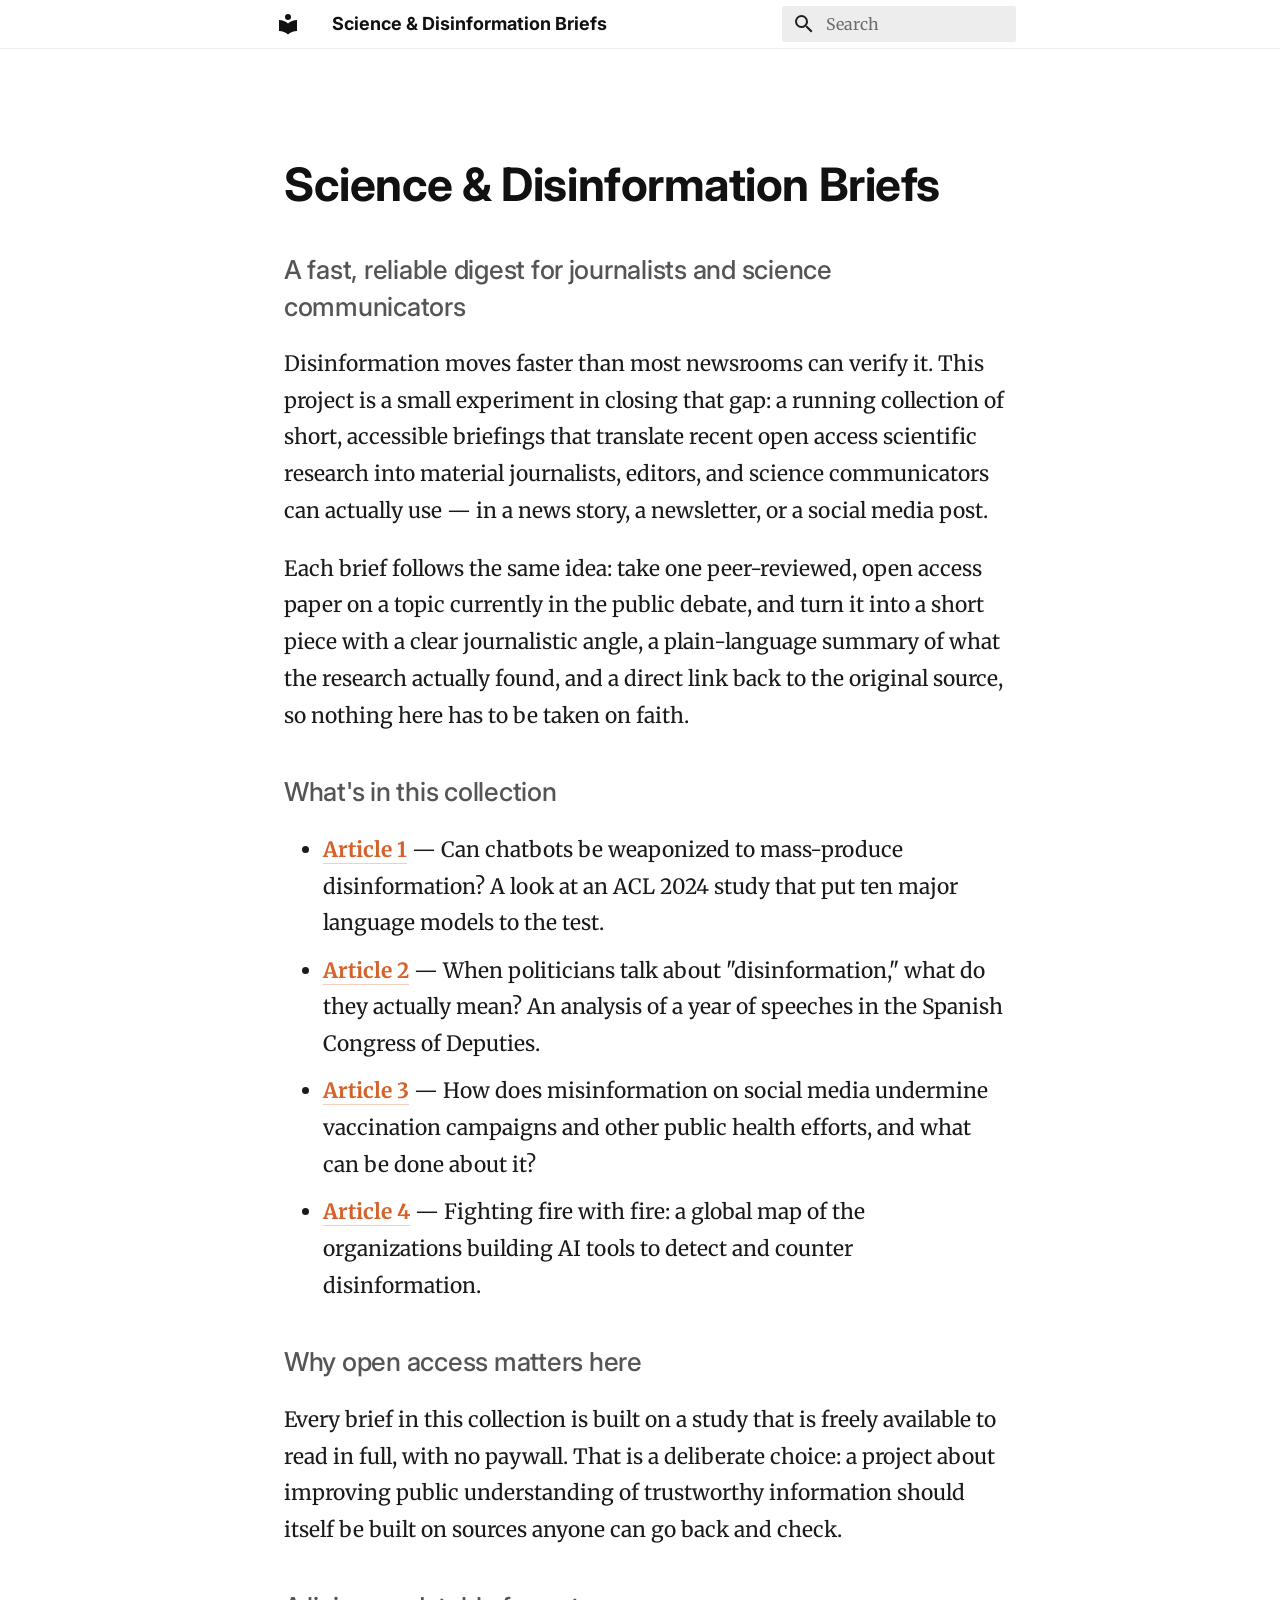
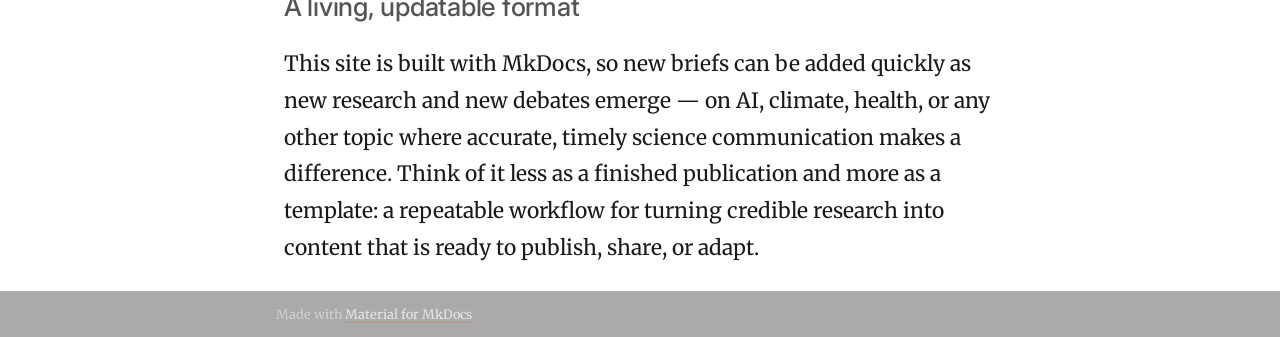
==== commit f5fa046f: "Deployed b0ecc51 with MkDocs version: 1.6.1" ====
--- a/index.html
+++ b/index.html
@@ -470,7 +470,7 @@
 <h2 id="why-open-access-matters-here">Why open access matters here</h2>
 <p>Every brief in this collection is built on a study that is freely available to read in full, with no paywall. That is a deliberate choice: a project about improving public understanding of trustworthy information should itself be built on sources anyone can go back and check.</p>
 <h2 id="a-living-updatable-format">A living, updatable format</h2>
-<p>This site is built with MkDocs, so new briefs can be added quickly as new research and new debates emerge. On AI, climate, health, or any other topic where accurate, timely science communication makes a difference. Think of it less as a finished publication and more as a template: a repeatable workflow for turning credible research into content that is ready to publish, share, or adapt.</p>
+<p>This site is built with MkDocs, so new briefs can be added quickly as new research and new debates emerge — on AI, climate, health, or any other topic where accurate, timely science communication makes a difference. Think of it less as a finished publication and more as a template: a repeatable workflow for turning credible research into content that is ready to publish, share, or adapt.</p>
 
 
 
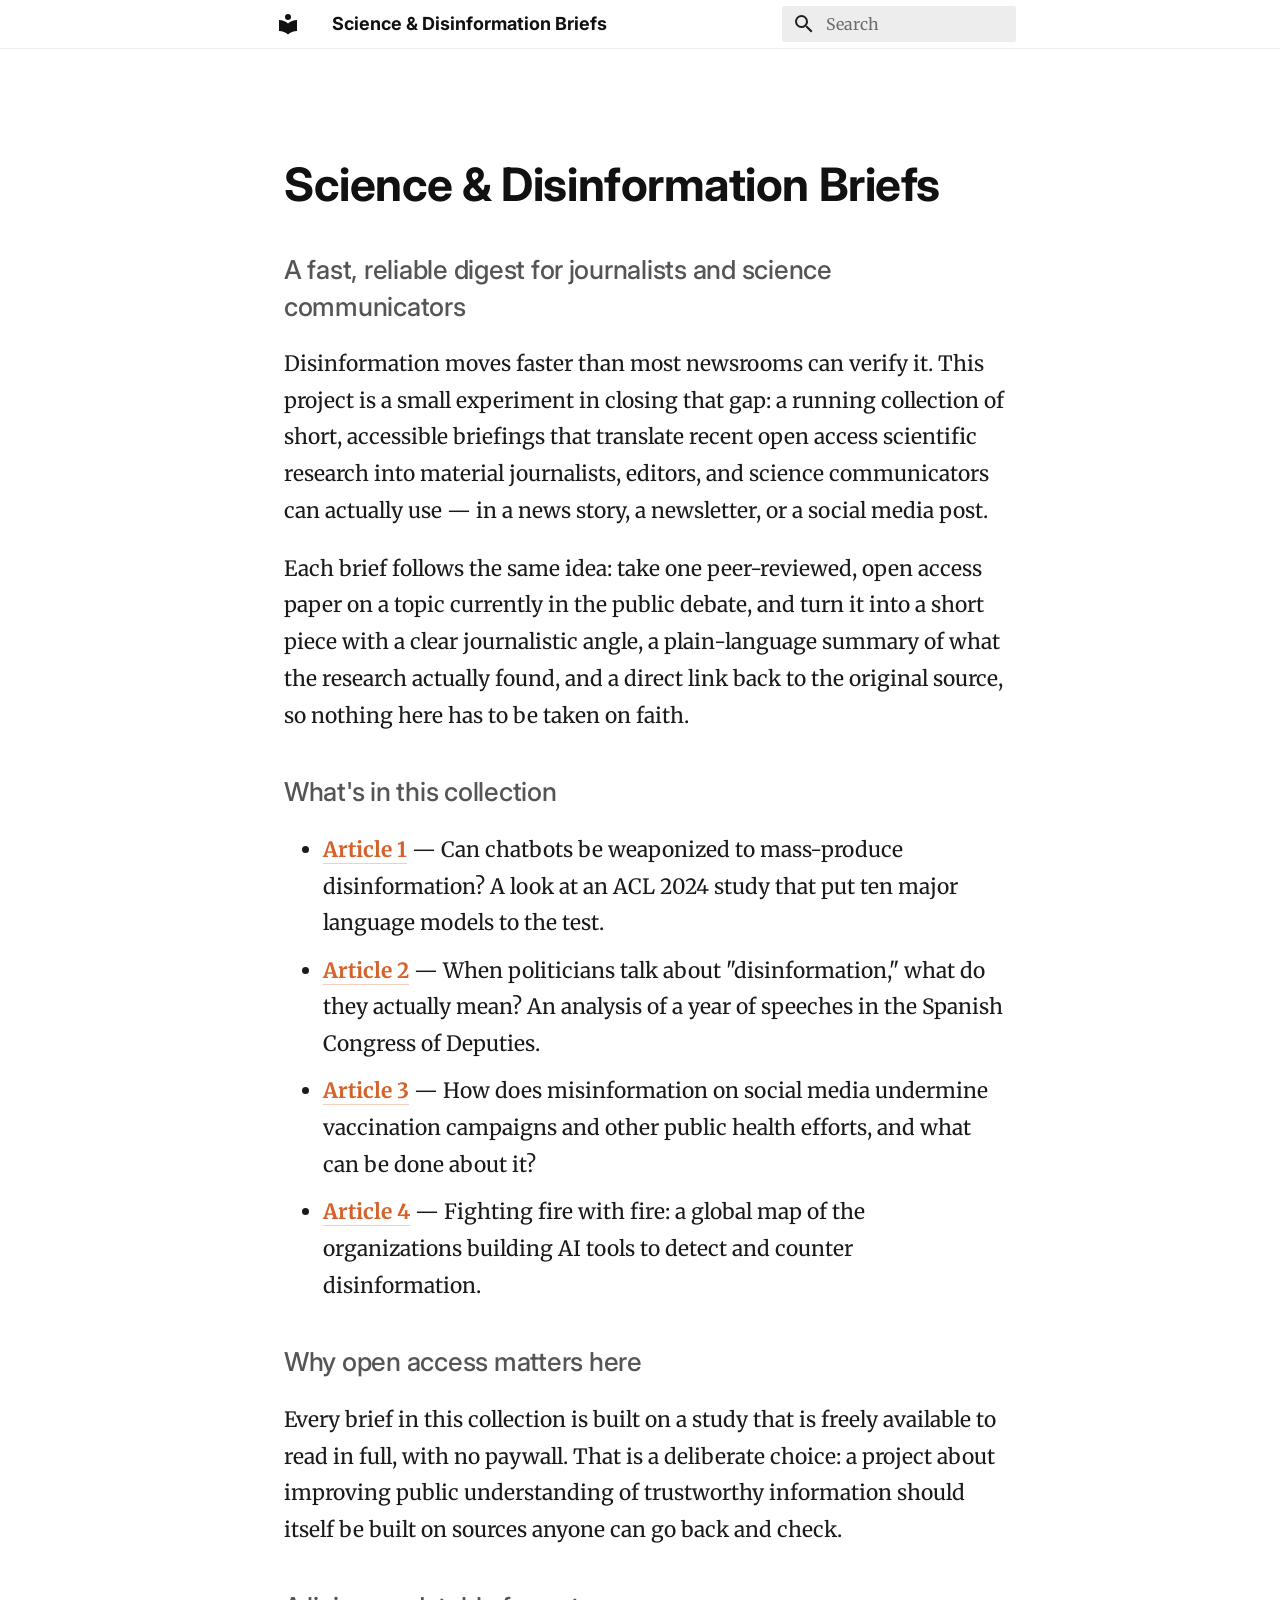
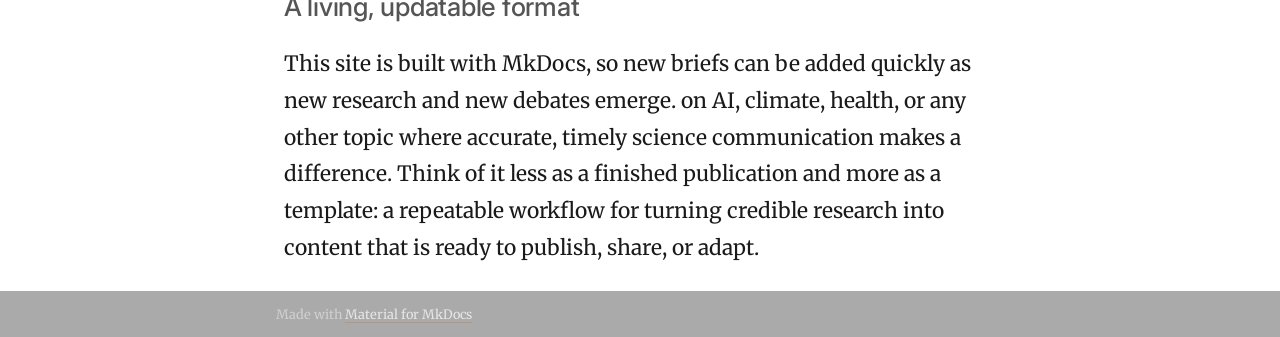
==== commit 49da22c9: "Deployed f4acef2 with MkDocs version: 1.6.1" ====
--- a/index.html
+++ b/index.html
@@ -470,7 +470,7 @@
 <h2 id="why-open-access-matters-here">Why open access matters here</h2>
 <p>Every brief in this collection is built on a study that is freely available to read in full, with no paywall. That is a deliberate choice: a project about improving public understanding of trustworthy information should itself be built on sources anyone can go back and check.</p>
 <h2 id="a-living-updatable-format">A living, updatable format</h2>
-<p>This site is built with MkDocs, so new briefs can be added quickly as new research and new debates emerge — on AI, climate, health, or any other topic where accurate, timely science communication makes a difference. Think of it less as a finished publication and more as a template: a repeatable workflow for turning credible research into content that is ready to publish, share, or adapt.</p>
+<p>This site is built with MkDocs, so new briefs can be added quickly as new research and new debates emerge. on AI, climate, health, or any other topic where accurate, timely science communication makes a difference. Think of it less as a finished publication and more as a template: a repeatable workflow for turning credible research into content that is ready to publish, share, or adapt.</p>
 
 
 
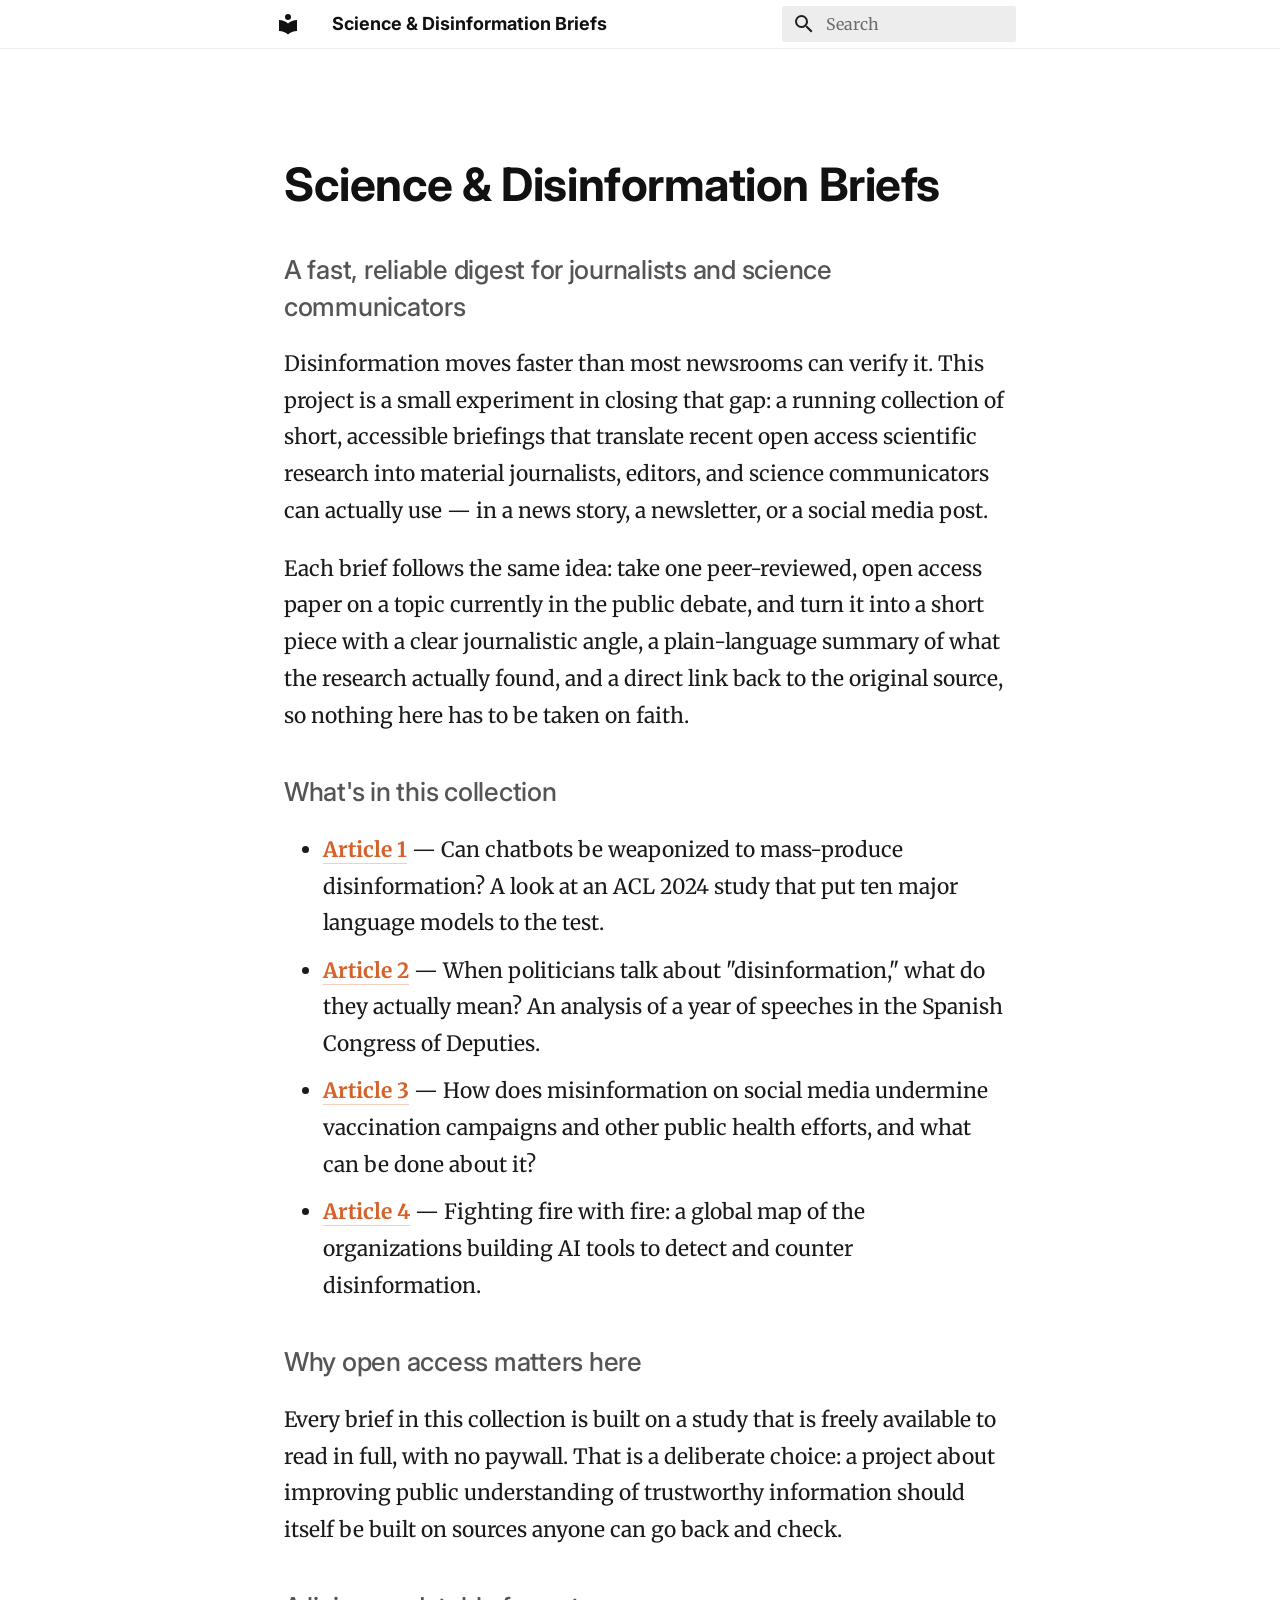
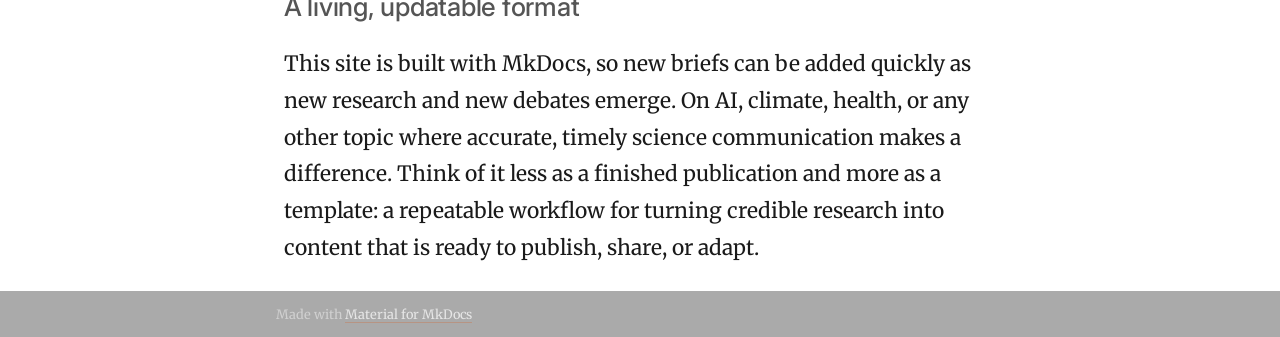
==== commit a8daf279: "Deployed a709ff2 with MkDocs version: 1.6.1" ====
--- a/index.html
+++ b/index.html
@@ -470,7 +470,7 @@
 <h2 id="why-open-access-matters-here">Why open access matters here</h2>
 <p>Every brief in this collection is built on a study that is freely available to read in full, with no paywall. That is a deliberate choice: a project about improving public understanding of trustworthy information should itself be built on sources anyone can go back and check.</p>
 <h2 id="a-living-updatable-format">A living, updatable format</h2>
-<p>This site is built with MkDocs, so new briefs can be added quickly as new research and new debates emerge. on AI, climate, health, or any other topic where accurate, timely science communication makes a difference. Think of it less as a finished publication and more as a template: a repeatable workflow for turning credible research into content that is ready to publish, share, or adapt.</p>
+<p>This site is built with MkDocs, so new briefs can be added quickly as new research and new debates emerge. On AI, climate, health, or any other topic where accurate, timely science communication makes a difference. Think of it less as a finished publication and more as a template: a repeatable workflow for turning credible research into content that is ready to publish, share, or adapt.</p>
 
 
 
